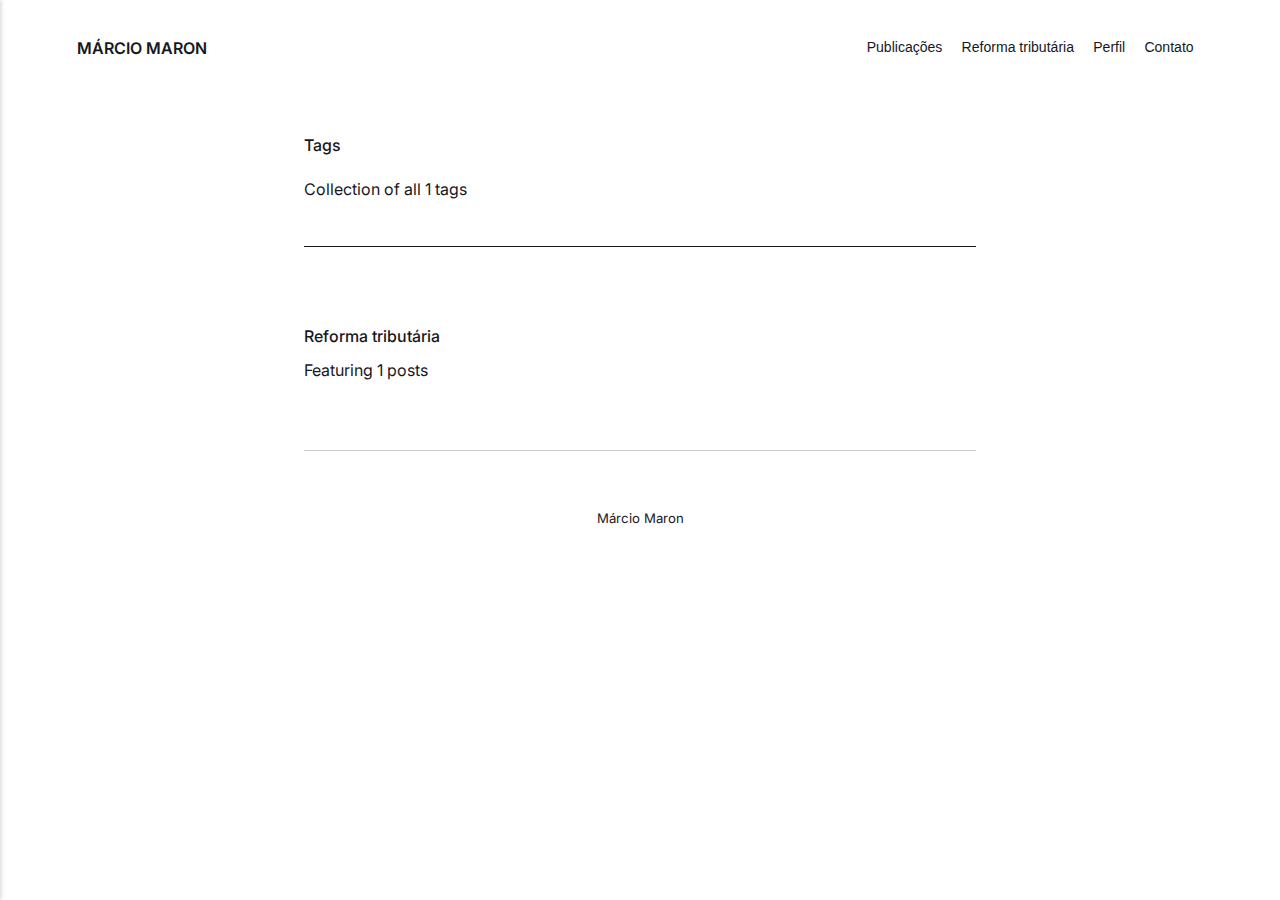
==== tags/index.html @ 45b41b23 "Updated from Publii" ====
<!DOCTYPE html><html lang="pt-br"><head><meta charset="utf-8"><meta http-equiv="X-UA-Compatible" content="IE=edge"><meta name="viewport" content="width=device-width,initial-scale=1"><title>All tags - MÁRCIO MARON</title><meta name="robots" content="noindex, follow"><meta name="generator" content="Publii Open-Source CMS for Static Site"><link rel="alternate" type="application/atom+xml" href="https://marciomaron.github.io/blog/feed.xml"><link rel="alternate" type="application/json" href="https://marciomaron.github.io/blog/feed.json"><meta property="og:title" content="MÁRCIO MARON"><meta property="og:site_name" content="MÁRCIO MARON"><meta property="og:description" content=""><meta property="og:url" content="https://marciomaron.github.io/blog/tags/"><meta property="og:type" content="website"><link rel="stylesheet" href="https://marciomaron.github.io/blog/assets/css/style.css?v=66e48101b60fecb039766e4c2c073a43"><script type="application/ld+json">{"@context":"http://schema.org","@type":"Organization","name":"MÁRCIO MARON","url":"https://marciomaron.github.io/blog/","sameAs":["www.linkedin.com/in/marciomaron"]}</script><noscript><style>img[loading] {
                    opacity: 1;
                }</style></noscript><script src="greetings.js"></script><link rel="preconnect" href="https://fonts.googleapis.com"><link rel="preconnect" href="https://fonts.gstatic.com" crossorigin><link href="https://fonts.googleapis.com/css2?family=Inter:ital,opsz@0,14..32;1,14..32&display=swap" rel="stylesheet"></head><body class="tags-template"><script src="greetings.js"></script><header class="top js-header"><a class="logo" href="https://marciomaron.github.io/blog/">MÁRCIO MARON</a><nav class="navbar js-navbar"><button class="navbar__toggle js-toggle" aria-label="Menu" aria-haspopup="true" aria-expanded="false"><span class="navbar__toggle-box"><span class="navbar__toggle-inner">Menu</span></span></button><ul class="navbar__menu"><li><a href="https://marciomaron.github.io/blog/" title="Publicações" target="_self">Publicações</a></li><li><a href="https://marciomaron.github.io/blog/tags/reformatributaria/" target="_self">Reforma tributária</a></li><li><a href="https://marciomaron.github.io/blog/perfil.html" target="_self">Perfil</a></li><li><a href="https://marciomaron.github.io/blog/contato.html" title="Contato" target="_self">Contato</a></li></ul></nav></header><main class="page page--tags"><div class="hero hero--noimage"><header class="hero__content"><div class="wrapper"><h1>Tags</h1><p class="page__desc">Collection of all 1 tags</p></div></header></div><div class="wrapper"><ul class="feed feed--grid"><li class="feed__item"><div class="feed__content"><h2 class="h3"><a href="https://marciomaron.github.io/blog/tags/reformatributaria/">Reforma tributária</a></h2><p>Featuring 1 posts</p></div></li></ul></div></main><footer class="footer"><div class="wrapper"><div class="footer__copyright"><p>Márcio Maron</p></div><div class="footer__social"><a href="www.linkedin.com/in/marciomaron" aria-label="LinkedIn"><svg><use xlink:href="https://marciomaron.github.io/blog/assets/svg/svg-map.svg#linkedin"/></svg></a></div><button onclick="backToTopFunction()" id="backToTop" class="footer__bttop" aria-label="Back to top" title="Back to top"><svg width="20" height="20"><use xlink:href="https://marciomaron.github.io/blog/assets/svg/svg-map.svg#toparrow"/></svg></button></div></footer><script defer="defer" src="https://marciomaron.github.io/blog/assets/js/scripts.min.js?v=ffcbea6c02c8178d10092962b235a5b0"></script><script>window.publiiThemeMenuConfig={mobileMenuMode:'sidebar',animationSpeed:300,submenuWidth: 'auto',doubleClickTime:500,mobileMenuExpandableSubmenus:true,relatedContainerForOverlayMenuSelector:'.top'};</script><script>var images = document.querySelectorAll('img[loading]');
        for (var i = 0; i < images.length; i++) {
            if (images[i].complete) {
                images[i].classList.add('is-loaded');
            } else {
                images[i].addEventListener('load', function () {
                    this.classList.add('is-loaded');
                }, false);
            }
        }</script></body></html>
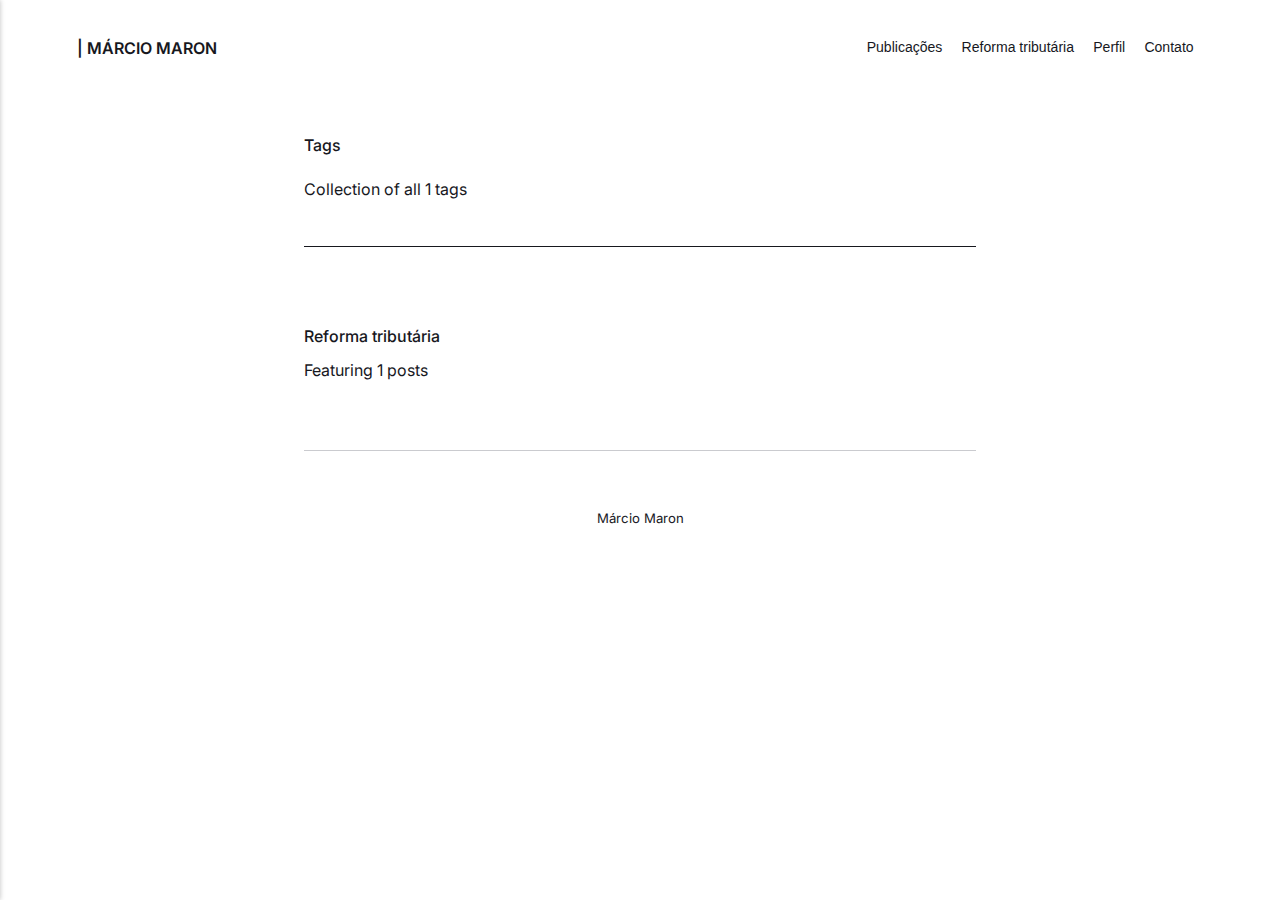
==== commit 5fa14bd6: "Updated from Publii" ====
--- a/tags/index.html
+++ b/tags/index.html
@@ -1,6 +1,6 @@
-<!DOCTYPE html><html lang="pt-br"><head><meta charset="utf-8"><meta http-equiv="X-UA-Compatible" content="IE=edge"><meta name="viewport" content="width=device-width,initial-scale=1"><title>All tags - MÁRCIO MARON</title><meta name="robots" content="noindex, follow"><meta name="generator" content="Publii Open-Source CMS for Static Site"><link rel="alternate" type="application/atom+xml" href="https://marciomaron.github.io/blog/feed.xml"><link rel="alternate" type="application/json" href="https://marciomaron.github.io/blog/feed.json"><meta property="og:title" content="MÁRCIO MARON"><meta property="og:site_name" content="MÁRCIO MARON"><meta property="og:description" content=""><meta property="og:url" content="https://marciomaron.github.io/blog/tags/"><meta property="og:type" content="website"><link rel="stylesheet" href="https://marciomaron.github.io/blog/assets/css/style.css?v=66e48101b60fecb039766e4c2c073a43"><script type="application/ld+json">{"@context":"http://schema.org","@type":"Organization","name":"MÁRCIO MARON","url":"https://marciomaron.github.io/blog/","sameAs":["www.linkedin.com/in/marciomaron"]}</script><noscript><style>img[loading] {
+<!DOCTYPE html><html lang="pt-br"><head><meta charset="utf-8"><meta http-equiv="X-UA-Compatible" content="IE=edge"><meta name="viewport" content="width=device-width,initial-scale=1"><title>All tags - | MÁRCIO MARON</title><meta name="robots" content="noindex, follow"><meta name="generator" content="Publii Open-Source CMS for Static Site"><link rel="alternate" type="application/atom+xml" href="https://marciomaron.github.io/blog/feed.xml"><link rel="alternate" type="application/json" href="https://marciomaron.github.io/blog/feed.json"><meta property="og:title" content="| MÁRCIO MARON"><meta property="og:site_name" content="| MÁRCIO MARON"><meta property="og:description" content=""><meta property="og:url" content="https://marciomaron.github.io/blog/tags/"><meta property="og:type" content="website"><link rel="stylesheet" href="https://marciomaron.github.io/blog/assets/css/style.css?v=66e48101b60fecb039766e4c2c073a43"><script type="application/ld+json">{"@context":"http://schema.org","@type":"Organization","name":"| MÁRCIO MARON","url":"https://marciomaron.github.io/blog/","sameAs":["www.linkedin.com/in/marciomaron"]}</script><noscript><style>img[loading] {
                     opacity: 1;
-                }</style></noscript><script src="greetings.js"></script><link rel="preconnect" href="https://fonts.googleapis.com"><link rel="preconnect" href="https://fonts.gstatic.com" crossorigin><link href="https://fonts.googleapis.com/css2?family=Inter:ital,opsz@0,14..32;1,14..32&display=swap" rel="stylesheet"></head><body class="tags-template"><script src="greetings.js"></script><header class="top js-header"><a class="logo" href="https://marciomaron.github.io/blog/">MÁRCIO MARON</a><nav class="navbar js-navbar"><button class="navbar__toggle js-toggle" aria-label="Menu" aria-haspopup="true" aria-expanded="false"><span class="navbar__toggle-box"><span class="navbar__toggle-inner">Menu</span></span></button><ul class="navbar__menu"><li><a href="https://marciomaron.github.io/blog/" title="Publicações" target="_self">Publicações</a></li><li><a href="https://marciomaron.github.io/blog/tags/reformatributaria/" target="_self">Reforma tributária</a></li><li><a href="https://marciomaron.github.io/blog/perfil.html" target="_self">Perfil</a></li><li><a href="https://marciomaron.github.io/blog/contato.html" title="Contato" target="_self">Contato</a></li></ul></nav></header><main class="page page--tags"><div class="hero hero--noimage"><header class="hero__content"><div class="wrapper"><h1>Tags</h1><p class="page__desc">Collection of all 1 tags</p></div></header></div><div class="wrapper"><ul class="feed feed--grid"><li class="feed__item"><div class="feed__content"><h2 class="h3"><a href="https://marciomaron.github.io/blog/tags/reformatributaria/">Reforma tributária</a></h2><p>Featuring 1 posts</p></div></li></ul></div></main><footer class="footer"><div class="wrapper"><div class="footer__copyright"><p>Márcio Maron</p></div><div class="footer__social"><a href="www.linkedin.com/in/marciomaron" aria-label="LinkedIn"><svg><use xlink:href="https://marciomaron.github.io/blog/assets/svg/svg-map.svg#linkedin"/></svg></a></div><button onclick="backToTopFunction()" id="backToTop" class="footer__bttop" aria-label="Back to top" title="Back to top"><svg width="20" height="20"><use xlink:href="https://marciomaron.github.io/blog/assets/svg/svg-map.svg#toparrow"/></svg></button></div></footer><script defer="defer" src="https://marciomaron.github.io/blog/assets/js/scripts.min.js?v=ffcbea6c02c8178d10092962b235a5b0"></script><script>window.publiiThemeMenuConfig={mobileMenuMode:'sidebar',animationSpeed:300,submenuWidth: 'auto',doubleClickTime:500,mobileMenuExpandableSubmenus:true,relatedContainerForOverlayMenuSelector:'.top'};</script><script>var images = document.querySelectorAll('img[loading]');
+                }</style></noscript><script src="greetings.js"></script><link rel="preconnect" href="https://fonts.googleapis.com"><link rel="preconnect" href="https://fonts.gstatic.com" crossorigin><link href="https://fonts.googleapis.com/css2?family=Inter:ital,opsz@0,14..32;1,14..32&display=swap" rel="stylesheet"></head><body class="tags-template"><script src="greetings.js"></script><header class="top js-header"><a class="logo" href="https://marciomaron.github.io/blog/">| MÁRCIO MARON</a><nav class="navbar js-navbar"><button class="navbar__toggle js-toggle" aria-label="Menu" aria-haspopup="true" aria-expanded="false"><span class="navbar__toggle-box"><span class="navbar__toggle-inner">Menu</span></span></button><ul class="navbar__menu"><li><a href="https://marciomaron.github.io/blog/" title="Publicações" target="_self">Publicações</a></li><li><a href="https://marciomaron.github.io/blog/tags/reformatributaria/" target="_self">Reforma tributária</a></li><li><a href="https://marciomaron.github.io/blog/perfil.html" target="_self">Perfil</a></li><li><a href="https://marciomaron.github.io/blog/contato.html" title="Contato" target="_self">Contato</a></li></ul></nav></header><main class="page page--tags"><div class="hero hero--noimage"><header class="hero__content"><div class="wrapper"><h1>Tags</h1><p class="page__desc">Collection of all 1 tags</p></div></header></div><div class="wrapper"><ul class="feed feed--grid"><li class="feed__item"><div class="feed__content"><h2 class="h3"><a href="https://marciomaron.github.io/blog/tags/reformatributaria/">Reforma tributária</a></h2><p>Featuring 1 posts</p></div></li></ul></div></main><footer class="footer"><div class="wrapper"><div class="footer__copyright"><p>Márcio Maron</p></div><div class="footer__social"><a href="www.linkedin.com/in/marciomaron" aria-label="LinkedIn"><svg><use xlink:href="https://marciomaron.github.io/blog/assets/svg/svg-map.svg#linkedin"/></svg></a></div><button onclick="backToTopFunction()" id="backToTop" class="footer__bttop" aria-label="Back to top" title="Back to top"><svg width="20" height="20"><use xlink:href="https://marciomaron.github.io/blog/assets/svg/svg-map.svg#toparrow"/></svg></button></div></footer><script defer="defer" src="https://marciomaron.github.io/blog/assets/js/scripts.min.js?v=ffcbea6c02c8178d10092962b235a5b0"></script><script>window.publiiThemeMenuConfig={mobileMenuMode:'sidebar',animationSpeed:300,submenuWidth: 'auto',doubleClickTime:500,mobileMenuExpandableSubmenus:true,relatedContainerForOverlayMenuSelector:'.top'};</script><script>var images = document.querySelectorAll('img[loading]');
         for (var i = 0; i < images.length; i++) {
             if (images[i].complete) {
                 images[i].classList.add('is-loaded');
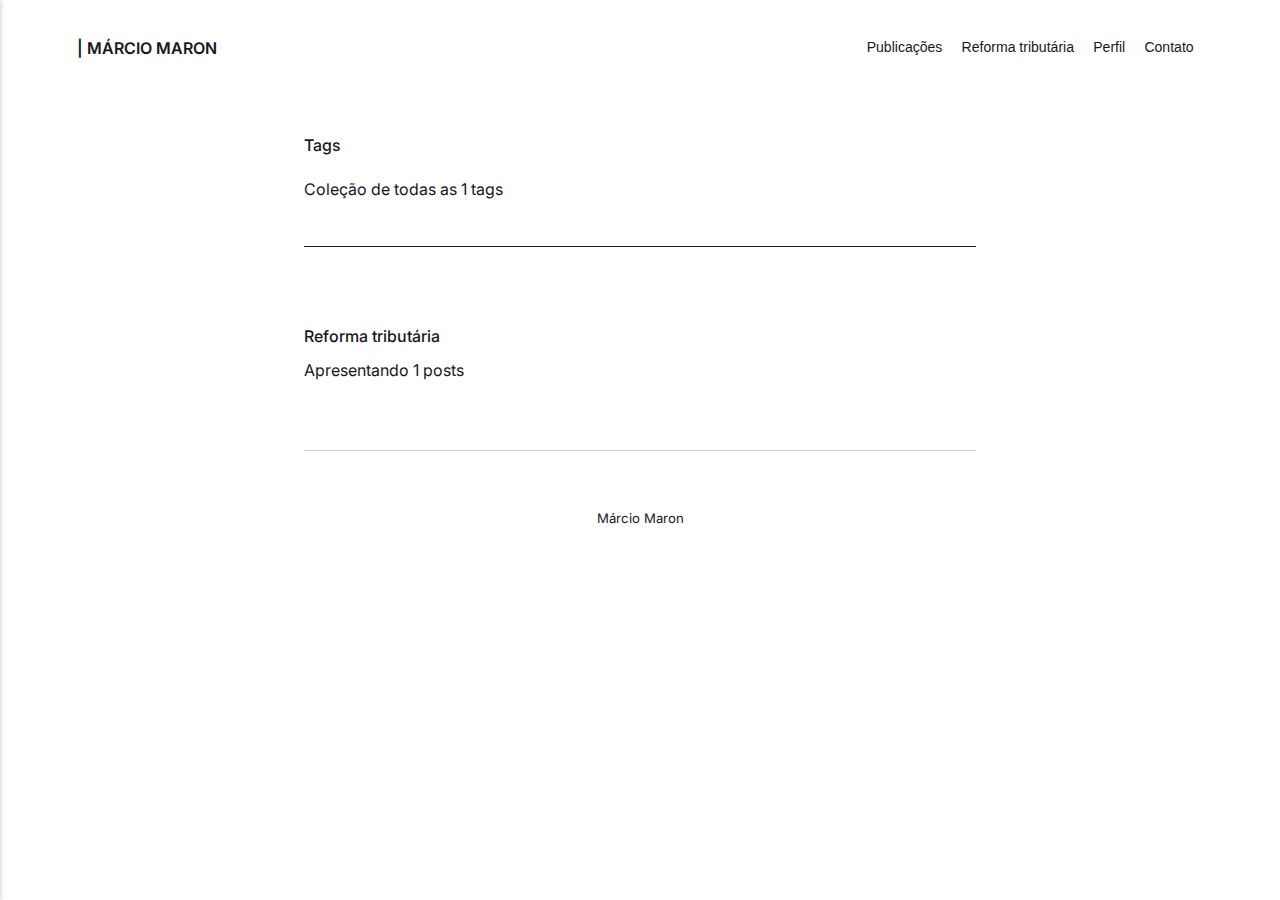
==== commit 766fa17a: "Updated from Publii" ====
--- a/tags/index.html
+++ b/tags/index.html
@@ -1,6 +1,6 @@
 <!DOCTYPE html><html lang="pt-br"><head><meta charset="utf-8"><meta http-equiv="X-UA-Compatible" content="IE=edge"><meta name="viewport" content="width=device-width,initial-scale=1"><title>All tags - | MÁRCIO MARON</title><meta name="robots" content="noindex, follow"><meta name="generator" content="Publii Open-Source CMS for Static Site"><link rel="alternate" type="application/atom+xml" href="https://marciomaron.github.io/blog/feed.xml"><link rel="alternate" type="application/json" href="https://marciomaron.github.io/blog/feed.json"><meta property="og:title" content="| MÁRCIO MARON"><meta property="og:site_name" content="| MÁRCIO MARON"><meta property="og:description" content=""><meta property="og:url" content="https://marciomaron.github.io/blog/tags/"><meta property="og:type" content="website"><link rel="stylesheet" href="https://marciomaron.github.io/blog/assets/css/style.css?v=66e48101b60fecb039766e4c2c073a43"><script type="application/ld+json">{"@context":"http://schema.org","@type":"Organization","name":"| MÁRCIO MARON","url":"https://marciomaron.github.io/blog/","sameAs":["www.linkedin.com/in/marciomaron"]}</script><noscript><style>img[loading] {
                     opacity: 1;
-                }</style></noscript><script src="greetings.js"></script><link rel="preconnect" href="https://fonts.googleapis.com"><link rel="preconnect" href="https://fonts.gstatic.com" crossorigin><link href="https://fonts.googleapis.com/css2?family=Inter:ital,opsz@0,14..32;1,14..32&display=swap" rel="stylesheet"></head><body class="tags-template"><script src="greetings.js"></script><header class="top js-header"><a class="logo" href="https://marciomaron.github.io/blog/">| MÁRCIO MARON</a><nav class="navbar js-navbar"><button class="navbar__toggle js-toggle" aria-label="Menu" aria-haspopup="true" aria-expanded="false"><span class="navbar__toggle-box"><span class="navbar__toggle-inner">Menu</span></span></button><ul class="navbar__menu"><li><a href="https://marciomaron.github.io/blog/" title="Publicações" target="_self">Publicações</a></li><li><a href="https://marciomaron.github.io/blog/tags/reformatributaria/" target="_self">Reforma tributária</a></li><li><a href="https://marciomaron.github.io/blog/perfil.html" target="_self">Perfil</a></li><li><a href="https://marciomaron.github.io/blog/contato.html" title="Contato" target="_self">Contato</a></li></ul></nav></header><main class="page page--tags"><div class="hero hero--noimage"><header class="hero__content"><div class="wrapper"><h1>Tags</h1><p class="page__desc">Collection of all 1 tags</p></div></header></div><div class="wrapper"><ul class="feed feed--grid"><li class="feed__item"><div class="feed__content"><h2 class="h3"><a href="https://marciomaron.github.io/blog/tags/reformatributaria/">Reforma tributária</a></h2><p>Featuring 1 posts</p></div></li></ul></div></main><footer class="footer"><div class="wrapper"><div class="footer__copyright"><p>Márcio Maron</p></div><div class="footer__social"><a href="www.linkedin.com/in/marciomaron" aria-label="LinkedIn"><svg><use xlink:href="https://marciomaron.github.io/blog/assets/svg/svg-map.svg#linkedin"/></svg></a></div><button onclick="backToTopFunction()" id="backToTop" class="footer__bttop" aria-label="Back to top" title="Back to top"><svg width="20" height="20"><use xlink:href="https://marciomaron.github.io/blog/assets/svg/svg-map.svg#toparrow"/></svg></button></div></footer><script defer="defer" src="https://marciomaron.github.io/blog/assets/js/scripts.min.js?v=ffcbea6c02c8178d10092962b235a5b0"></script><script>window.publiiThemeMenuConfig={mobileMenuMode:'sidebar',animationSpeed:300,submenuWidth: 'auto',doubleClickTime:500,mobileMenuExpandableSubmenus:true,relatedContainerForOverlayMenuSelector:'.top'};</script><script>var images = document.querySelectorAll('img[loading]');
+                }</style></noscript><script src="greetings.js"></script><link rel="preconnect" href="https://fonts.googleapis.com"><link rel="preconnect" href="https://fonts.gstatic.com" crossorigin><link href="https://fonts.googleapis.com/css2?family=Inter:ital,opsz@0,14..32;1,14..32&display=swap" rel="stylesheet"><style>.fi{fill:none;stroke-linecap:round;stroke-linejoin:round;vertical-align:middle}</style></head><body class="tags-template"><script src="greetings.js"></script><header class="top js-header"><a class="logo" href="https://marciomaron.github.io/blog/">| MÁRCIO MARON</a><nav class="navbar js-navbar"><button class="navbar__toggle js-toggle" aria-label="Menu" aria-haspopup="true" aria-expanded="false"><span class="navbar__toggle-box"><span class="navbar__toggle-inner">Menu</span></span></button><ul class="navbar__menu"><li><a href="https://marciomaron.github.io/blog/" title="Publicações" target="_self">Publicações</a></li><li><a href="https://marciomaron.github.io/blog/tags/reformatributaria/" target="_self">Reforma tributária</a></li><li><a href="https://marciomaron.github.io/blog/perfil.html" target="_self">Perfil</a></li><li><a href="https://marciomaron.github.io/blog/contato.html" title="Contato" target="_self">Contato</a></li></ul></nav></header><main class="page page--tags"><div class="hero hero--noimage"><header class="hero__content"><div class="wrapper"><h1>Tags</h1><p class="page__desc">Coleção de todas as 1 tags</p></div></header></div><div class="wrapper"><ul class="feed feed--grid"><li class="feed__item"><div class="feed__content"><h2 class="h3"><a href="https://marciomaron.github.io/blog/tags/reformatributaria/">Reforma tributária</a></h2><p>Apresentando 1 posts</p></div></li></ul></div></main><footer class="footer"><div class="wrapper"><div class="footer__copyright"><p>Márcio Maron</p></div><div class="footer__social"><a href="www.linkedin.com/in/marciomaron" aria-label="LinkedIn"><svg><use xlink:href="https://marciomaron.github.io/blog/assets/svg/svg-map.svg#linkedin"/></svg></a></div><button onclick="backToTopFunction()" id="backToTop" class="footer__bttop" aria-label="Voltar ao topo" title="Voltar ao topo"><svg width="20" height="20"><use xlink:href="https://marciomaron.github.io/blog/assets/svg/svg-map.svg#toparrow"/></svg></button></div></footer><script defer="defer" src="https://marciomaron.github.io/blog/assets/js/scripts.min.js?v=ffcbea6c02c8178d10092962b235a5b0"></script><script>window.publiiThemeMenuConfig={mobileMenuMode:'sidebar',animationSpeed:300,submenuWidth: 'auto',doubleClickTime:500,mobileMenuExpandableSubmenus:true,relatedContainerForOverlayMenuSelector:'.top'};</script><script>var images = document.querySelectorAll('img[loading]');
         for (var i = 0; i < images.length; i++) {
             if (images[i].complete) {
                 images[i].classList.add('is-loaded');
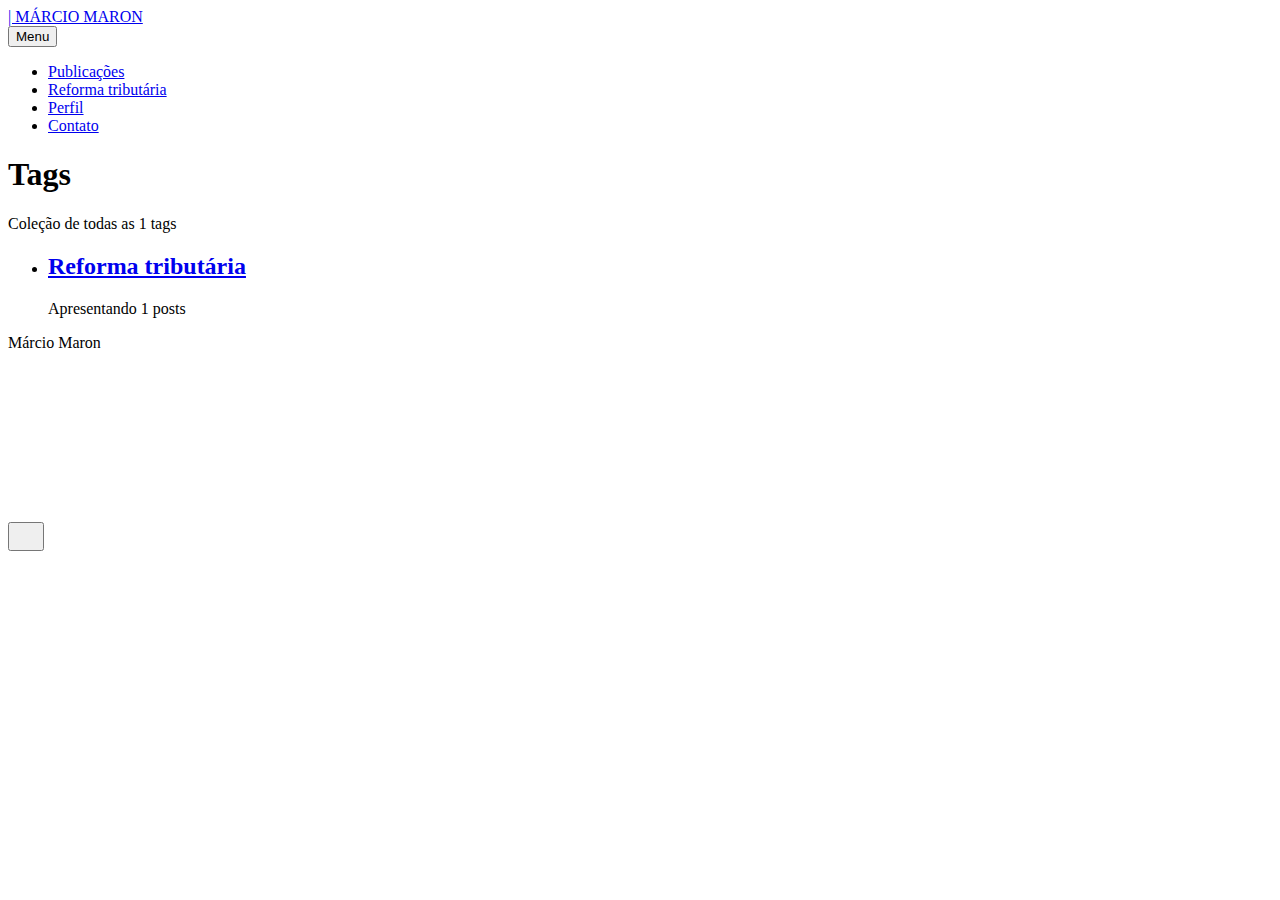
==== commit 17aa26ea: "teste1" ====
--- a/tags/index.html
+++ b/tags/index.html
@@ -1,6 +1,6 @@
-<!DOCTYPE html><html lang="pt-br"><head><meta charset="utf-8"><meta http-equiv="X-UA-Compatible" content="IE=edge"><meta name="viewport" content="width=device-width,initial-scale=1"><title>All tags - | MÁRCIO MARON</title><meta name="robots" content="noindex, follow"><meta name="generator" content="Publii Open-Source CMS for Static Site"><link rel="alternate" type="application/atom+xml" href="https://marciomaron.github.io/blog/feed.xml"><link rel="alternate" type="application/json" href="https://marciomaron.github.io/blog/feed.json"><meta property="og:title" content="| MÁRCIO MARON"><meta property="og:site_name" content="| MÁRCIO MARON"><meta property="og:description" content=""><meta property="og:url" content="https://marciomaron.github.io/blog/tags/"><meta property="og:type" content="website"><link rel="stylesheet" href="https://marciomaron.github.io/blog/assets/css/style.css?v=66e48101b60fecb039766e4c2c073a43"><script type="application/ld+json">{"@context":"http://schema.org","@type":"Organization","name":"| MÁRCIO MARON","url":"https://marciomaron.github.io/blog/","sameAs":["www.linkedin.com/in/marciomaron"]}</script><noscript><style>img[loading] {
+<!DOCTYPE html><html lang="pt-br"><head><meta charset="utf-8"><meta http-equiv="X-UA-Compatible" content="IE=edge"><meta name="viewport" content="width=device-width,initial-scale=1"><title>All tags - | MÁRCIO MARON</title><meta name="robots" content="noindex, follow"><meta name="generator" content="Publii Open-Source CMS for Static Site"><link rel="alternate" type="application/atom+xml" href="file:////Users/marciomaron/Library/Mobile Documents/com~apple~CloudDocs/Documents/Sites/or-marcio-maron/preview/feed.xml"><link rel="alternate" type="application/json" href="file:////Users/marciomaron/Library/Mobile Documents/com~apple~CloudDocs/Documents/Sites/or-marcio-maron/preview/feed.json"><meta property="og:title" content="| MÁRCIO MARON"><meta property="og:site_name" content="| MÁRCIO MARON"><meta property="og:description" content=""><meta property="og:url" content="file:////Users/marciomaron/Library/Mobile Documents/com~apple~CloudDocs/Documents/Sites/or-marcio-maron/preview/tags/"><meta property="og:type" content="website"><link rel="stylesheet" href="file:////Users/marciomaron/Library/Mobile Documents/com~apple~CloudDocs/Documents/Sites/or-marcio-maron/preview/assets/css/style.css?v=66e48101b60fecb039766e4c2c073a43"><script type="application/ld+json">{"@context":"http://schema.org","@type":"Organization","name":"| MÁRCIO MARON","url":"file:///Users/marciomaron/Library/Mobile Documents/com~apple~CloudDocs/Documents/Sites/or-marcio-maron/preview/index.html","sameAs":["www.linkedin.com/in/marciomaron"]}</script><noscript><style>img[loading] {
                     opacity: 1;
-                }</style></noscript><script src="greetings.js"></script><link rel="preconnect" href="https://fonts.googleapis.com"><link rel="preconnect" href="https://fonts.gstatic.com" crossorigin><link href="https://fonts.googleapis.com/css2?family=Inter:ital,opsz@0,14..32;1,14..32&display=swap" rel="stylesheet"><style>.fi{fill:none;stroke-linecap:round;stroke-linejoin:round;vertical-align:middle}</style></head><body class="tags-template"><script src="greetings.js"></script><header class="top js-header"><a class="logo" href="https://marciomaron.github.io/blog/">| MÁRCIO MARON</a><nav class="navbar js-navbar"><button class="navbar__toggle js-toggle" aria-label="Menu" aria-haspopup="true" aria-expanded="false"><span class="navbar__toggle-box"><span class="navbar__toggle-inner">Menu</span></span></button><ul class="navbar__menu"><li><a href="https://marciomaron.github.io/blog/" title="Publicações" target="_self">Publicações</a></li><li><a href="https://marciomaron.github.io/blog/tags/reformatributaria/" target="_self">Reforma tributária</a></li><li><a href="https://marciomaron.github.io/blog/perfil.html" target="_self">Perfil</a></li><li><a href="https://marciomaron.github.io/blog/contato.html" title="Contato" target="_self">Contato</a></li></ul></nav></header><main class="page page--tags"><div class="hero hero--noimage"><header class="hero__content"><div class="wrapper"><h1>Tags</h1><p class="page__desc">Coleção de todas as 1 tags</p></div></header></div><div class="wrapper"><ul class="feed feed--grid"><li class="feed__item"><div class="feed__content"><h2 class="h3"><a href="https://marciomaron.github.io/blog/tags/reformatributaria/">Reforma tributária</a></h2><p>Apresentando 1 posts</p></div></li></ul></div></main><footer class="footer"><div class="wrapper"><div class="footer__copyright"><p>Márcio Maron</p></div><div class="footer__social"><a href="www.linkedin.com/in/marciomaron" aria-label="LinkedIn"><svg><use xlink:href="https://marciomaron.github.io/blog/assets/svg/svg-map.svg#linkedin"/></svg></a></div><button onclick="backToTopFunction()" id="backToTop" class="footer__bttop" aria-label="Voltar ao topo" title="Voltar ao topo"><svg width="20" height="20"><use xlink:href="https://marciomaron.github.io/blog/assets/svg/svg-map.svg#toparrow"/></svg></button></div></footer><script defer="defer" src="https://marciomaron.github.io/blog/assets/js/scripts.min.js?v=ffcbea6c02c8178d10092962b235a5b0"></script><script>window.publiiThemeMenuConfig={mobileMenuMode:'sidebar',animationSpeed:300,submenuWidth: 'auto',doubleClickTime:500,mobileMenuExpandableSubmenus:true,relatedContainerForOverlayMenuSelector:'.top'};</script><script>var images = document.querySelectorAll('img[loading]');
+                }</style></noscript><script src="greetings.js"></script><link rel="preconnect" href="https://fonts.googleapis.com"><link rel="preconnect" href="https://fonts.gstatic.com" crossorigin><link href="https://fonts.googleapis.com/css2?family=Inter:ital,opsz@0,14..32;1,14..32&display=swap" rel="stylesheet"><style>.fi{fill:none;stroke-linecap:round;stroke-linejoin:round;vertical-align:middle}</style></head><body class="tags-template"><script src="greetings.js"></script><header class="top js-header"><a class="logo" href="file:///Users/marciomaron/Library/Mobile Documents/com~apple~CloudDocs/Documents/Sites/or-marcio-maron/preview/index.html">| MÁRCIO MARON</a><nav class="navbar js-navbar"><button class="navbar__toggle js-toggle" aria-label="Menu" aria-haspopup="true" aria-expanded="false"><span class="navbar__toggle-box"><span class="navbar__toggle-inner">Menu</span></span></button><ul class="navbar__menu"><li><a href="file:////Users/marciomaron/Library/Mobile Documents/com~apple~CloudDocs/Documents/Sites/or-marcio-maron/preview/index.html" title="Publicações" target="_self">Publicações</a></li><li><a href="file:////Users/marciomaron/Library/Mobile Documents/com~apple~CloudDocs/Documents/Sites/or-marcio-maron/preview/tags/reformatributaria/index.html" target="_self">Reforma tributária</a></li><li><a href="file:////Users/marciomaron/Library/Mobile Documents/com~apple~CloudDocs/Documents/Sites/or-marcio-maron/preview/perfil.html" target="_self">Perfil</a></li><li><a href="file:////Users/marciomaron/Library/Mobile Documents/com~apple~CloudDocs/Documents/Sites/or-marcio-maron/preview/contato.html" title="Contato" target="_self">Contato</a></li></ul></nav></header><main class="page page--tags"><div class="hero hero--noimage"><header class="hero__content"><div class="wrapper"><h1>Tags</h1><p class="page__desc">Coleção de todas as 1 tags</p></div></header></div><div class="wrapper"><ul class="feed feed--grid"><li class="feed__item"><div class="feed__content"><h2 class="h3"><a href="file:////Users/marciomaron/Library/Mobile Documents/com~apple~CloudDocs/Documents/Sites/or-marcio-maron/preview/tags/reformatributaria/index.html">Reforma tributária</a></h2><p>Apresentando 1 posts</p></div></li></ul></div></main><footer class="footer"><div class="wrapper"><div class="footer__copyright"><p>Márcio Maron</p></div><div class="footer__social"><a href="www.linkedin.com/in/marciomaron" aria-label="LinkedIn"><svg><use xlink:href="file:///Users/marciomaron/Library/Mobile Documents/com~apple~CloudDocs/Documents/Sites/or-marcio-maron/preview/assets/svg/svg-map.svg#linkedin"/></svg></a></div><button onclick="backToTopFunction()" id="backToTop" class="footer__bttop" aria-label="Voltar ao topo" title="Voltar ao topo"><svg width="20" height="20"><use xlink:href="file:///Users/marciomaron/Library/Mobile Documents/com~apple~CloudDocs/Documents/Sites/or-marcio-maron/preview/assets/svg/svg-map.svg#toparrow"/></svg></button></div></footer><script defer="defer" src="file:////Users/marciomaron/Library/Mobile Documents/com~apple~CloudDocs/Documents/Sites/or-marcio-maron/preview/assets/js/scripts.min.js?v=ffcbea6c02c8178d10092962b235a5b0"></script><script>window.publiiThemeMenuConfig={mobileMenuMode:'sidebar',animationSpeed:300,submenuWidth: 'auto',doubleClickTime:500,mobileMenuExpandableSubmenus:true,relatedContainerForOverlayMenuSelector:'.top'};</script><script>var images = document.querySelectorAll('img[loading]');
         for (var i = 0; i < images.length; i++) {
             if (images[i].complete) {
                 images[i].classList.add('is-loaded');
@@ -9,4 +9,25 @@
                     this.classList.add('is-loaded');
                 }, false);
             }
-        }</script></body></html>+        }</script><script defer="defer" src="file:////Users/marciomaron/Library/Mobile Documents/com~apple~CloudDocs/Documents/Sites/or-marcio-maron/preview/assets/js/svg-map.js?v=f0c119fe4ab4e9bba79dea32d15e32df"></script><script defer="defer" src="file:////Users/marciomaron/Library/Mobile Documents/com~apple~CloudDocs/Documents/Sites/or-marcio-maron/preview/assets/js/svg-fix.js?v=7c0d2bb7276904b382e80bf2d85e8a96"></script></body><script>(function() {
+                    var svgItems = document.body.querySelectorAll('svg.fi');
+                    var svgMap = {"activity":"<polyline points=\"22 12 18 12 15 21 9 3 6 12 2 12\"></polyline>","airplay":"<path d=\"M5 17H4a2 2 0 0 1-2-2V5a2 2 0 0 1 2-2h16a2 2 0 0 1 2 2v10a2 2 0 0 1-2 2h-1\"></path><polygon points=\"12 15 17 21 7 21 12 15\"></polygon>","alert-circle":"<circle cx=\"12\" cy=\"12\" r=\"10\"></circle><line x1=\"12\" y1=\"8\" x2=\"12\" y2=\"12\"></line><line x1=\"12\" y1=\"16\" x2=\"12.01\" y2=\"16\"></line>","alert-octagon":"<polygon points=\"7.86 2 16.14 2 22 7.86 22 16.14 16.14 22 7.86 22 2 16.14 2 7.86 7.86 2\"></polygon><line x1=\"12\" y1=\"8\" x2=\"12\" y2=\"12\"></line><line x1=\"12\" y1=\"16\" x2=\"12.01\" y2=\"16\"></line>","alert-triangle":"<path d=\"M10.29 3.86L1.82 18a2 2 0 0 0 1.71 3h16.94a2 2 0 0 0 1.71-3L13.71 3.86a2 2 0 0 0-3.42 0z\"></path><line x1=\"12\" y1=\"9\" x2=\"12\" y2=\"13\"></line><line x1=\"12\" y1=\"17\" x2=\"12.01\" y2=\"17\"></line>","align-center":"<line x1=\"18\" y1=\"10\" x2=\"6\" y2=\"10\"></line><line x1=\"21\" y1=\"6\" x2=\"3\" y2=\"6\"></line><line x1=\"21\" y1=\"14\" x2=\"3\" y2=\"14\"></line><line x1=\"18\" y1=\"18\" x2=\"6\" y2=\"18\"></line>","align-justify":"<line x1=\"21\" y1=\"10\" x2=\"3\" y2=\"10\"></line><line x1=\"21\" y1=\"6\" x2=\"3\" y2=\"6\"></line><line x1=\"21\" y1=\"14\" x2=\"3\" y2=\"14\"></line><line x1=\"21\" y1=\"18\" x2=\"3\" y2=\"18\"></line>","align-left":"<line x1=\"17\" y1=\"10\" x2=\"3\" y2=\"10\"></line><line x1=\"21\" y1=\"6\" x2=\"3\" y2=\"6\"></line><line x1=\"21\" y1=\"14\" x2=\"3\" y2=\"14\"></line><line x1=\"17\" y1=\"18\" x2=\"3\" y2=\"18\"></line>","align-right":"<line x1=\"21\" y1=\"10\" x2=\"7\" y2=\"10\"></line><line x1=\"21\" y1=\"6\" x2=\"3\" y2=\"6\"></line><line x1=\"21\" y1=\"14\" x2=\"3\" y2=\"14\"></line><line x1=\"21\" y1=\"18\" x2=\"7\" y2=\"18\"></line>","anchor":"<circle cx=\"12\" cy=\"5\" r=\"3\"></circle><line x1=\"12\" y1=\"22\" x2=\"12\" y2=\"8\"></line><path d=\"M5 12H2a10 10 0 0 0 20 0h-3\"></path>","aperture":"<circle cx=\"12\" cy=\"12\" r=\"10\"></circle><line x1=\"14.31\" y1=\"8\" x2=\"20.05\" y2=\"17.94\"></line><line x1=\"9.69\" y1=\"8\" x2=\"21.17\" y2=\"8\"></line><line x1=\"7.38\" y1=\"12\" x2=\"13.12\" y2=\"2.06\"></line><line x1=\"9.69\" y1=\"16\" x2=\"3.95\" y2=\"6.06\"></line><line x1=\"14.31\" y1=\"16\" x2=\"2.83\" y2=\"16\"></line><line x1=\"16.62\" y1=\"12\" x2=\"10.88\" y2=\"21.94\"></line>","archive":"<polyline points=\"21 8 21 21 3 21 3 8\"></polyline><rect x=\"1\" y=\"3\" width=\"22\" height=\"5\"></rect><line x1=\"10\" y1=\"12\" x2=\"14\" y2=\"12\"></line>","arrow-down-circle":"<circle cx=\"12\" cy=\"12\" r=\"10\"></circle><polyline points=\"8 12 12 16 16 12\"></polyline><line x1=\"12\" y1=\"8\" x2=\"12\" y2=\"16\"></line>","arrow-down-left":"<line x1=\"17\" y1=\"7\" x2=\"7\" y2=\"17\"></line><polyline points=\"17 17 7 17 7 7\"></polyline>","arrow-down-right":"<line x1=\"7\" y1=\"7\" x2=\"17\" y2=\"17\"></line><polyline points=\"17 7 17 17 7 17\"></polyline>","arrow-down":"<line x1=\"12\" y1=\"5\" x2=\"12\" y2=\"19\"></line><polyline points=\"19 12 12 19 5 12\"></polyline>","arrow-left-circle":"<circle cx=\"12\" cy=\"12\" r=\"10\"></circle><polyline points=\"12 8 8 12 12 16\"></polyline><line x1=\"16\" y1=\"12\" x2=\"8\" y2=\"12\"></line>","arrow-left":"<line x1=\"19\" y1=\"12\" x2=\"5\" y2=\"12\"></line><polyline points=\"12 19 5 12 12 5\"></polyline>","arrow-right-circle":"<circle cx=\"12\" cy=\"12\" r=\"10\"></circle><polyline points=\"12 16 16 12 12 8\"></polyline><line x1=\"8\" y1=\"12\" x2=\"16\" y2=\"12\"></line>","arrow-right":"<line x1=\"5\" y1=\"12\" x2=\"19\" y2=\"12\"></line><polyline points=\"12 5 19 12 12 19\"></polyline>","arrow-up-circle":"<circle cx=\"12\" cy=\"12\" r=\"10\"></circle><polyline points=\"16 12 12 8 8 12\"></polyline><line x1=\"12\" y1=\"16\" x2=\"12\" y2=\"8\"></line>","arrow-up-left":"<line x1=\"17\" y1=\"17\" x2=\"7\" y2=\"7\"></line><polyline points=\"7 17 7 7 17 7\"></polyline>","arrow-up-right":"<line x1=\"7\" y1=\"17\" x2=\"17\" y2=\"7\"></line><polyline points=\"7 7 17 7 17 17\"></polyline>","arrow-up":"<line x1=\"12\" y1=\"19\" x2=\"12\" y2=\"5\"></line><polyline points=\"5 12 12 5 19 12\"></polyline>","at-sign":"<circle cx=\"12\" cy=\"12\" r=\"4\"></circle><path d=\"M16 8v5a3 3 0 0 0 6 0v-1a10 10 0 1 0-3.92 7.94\"></path>","award":"<circle cx=\"12\" cy=\"8\" r=\"7\"></circle><polyline points=\"8.21 13.89 7 23 12 20 17 23 15.79 13.88\"></polyline>","bar-chart-2":"<line x1=\"18\" y1=\"20\" x2=\"18\" y2=\"10\"></line><line x1=\"12\" y1=\"20\" x2=\"12\" y2=\"4\"></line><line x1=\"6\" y1=\"20\" x2=\"6\" y2=\"14\"></line>","bar-chart":"<line x1=\"12\" y1=\"20\" x2=\"12\" y2=\"10\"></line><line x1=\"18\" y1=\"20\" x2=\"18\" y2=\"4\"></line><line x1=\"6\" y1=\"20\" x2=\"6\" y2=\"16\"></line>","battery-charging":"<path d=\"M5 18H3a2 2 0 0 1-2-2V8a2 2 0 0 1 2-2h3.19M15 6h2a2 2 0 0 1 2 2v8a2 2 0 0 1-2 2h-3.19\"></path><line x1=\"23\" y1=\"13\" x2=\"23\" y2=\"11\"></line><polyline points=\"11 6 7 12 13 12 9 18\"></polyline>","battery":"<rect x=\"1\" y=\"6\" width=\"18\" height=\"12\" rx=\"2\" ry=\"2\"></rect><line x1=\"23\" y1=\"13\" x2=\"23\" y2=\"11\"></line>","bell-off":"<path d=\"M13.73 21a2 2 0 0 1-3.46 0\"></path><path d=\"M18.63 13A17.89 17.89 0 0 1 18 8\"></path><path d=\"M6.26 6.26A5.86 5.86 0 0 0 6 8c0 7-3 9-3 9h14\"></path><path d=\"M18 8a6 6 0 0 0-9.33-5\"></path><line x1=\"1\" y1=\"1\" x2=\"23\" y2=\"23\"></line>","bell":"<path d=\"M18 8A6 6 0 0 0 6 8c0 7-3 9-3 9h18s-3-2-3-9\"></path><path d=\"M13.73 21a2 2 0 0 1-3.46 0\"></path>","bluetooth":"<polyline points=\"6.5 6.5 17.5 17.5 12 23 12 1 17.5 6.5 6.5 17.5\"></polyline>","bold":"<path d=\"M6 4h8a4 4 0 0 1 4 4 4 4 0 0 1-4 4H6z\"></path><path d=\"M6 12h9a4 4 0 0 1 4 4 4 4 0 0 1-4 4H6z\"></path>","book-open":"<path d=\"M2 3h6a4 4 0 0 1 4 4v14a3 3 0 0 0-3-3H2z\"></path><path d=\"M22 3h-6a4 4 0 0 0-4 4v14a3 3 0 0 1 3-3h7z\"></path>","book":"<path d=\"M4 19.5A2.5 2.5 0 0 1 6.5 17H20\"></path><path d=\"M6.5 2H20v20H6.5A2.5 2.5 0 0 1 4 19.5v-15A2.5 2.5 0 0 1 6.5 2z\"></path>","bookmark":"<path d=\"M19 21l-7-5-7 5V5a2 2 0 0 1 2-2h10a2 2 0 0 1 2 2z\"></path>","box":"<path d=\"M21 16V8a2 2 0 0 0-1-1.73l-7-4a2 2 0 0 0-2 0l-7 4A2 2 0 0 0 3 8v8a2 2 0 0 0 1 1.73l7 4a2 2 0 0 0 2 0l7-4A2 2 0 0 0 21 16z\"></path><polyline points=\"3.27 6.96 12 12.01 20.73 6.96\"></polyline><line x1=\"12\" y1=\"22.08\" x2=\"12\" y2=\"12\"></line>","briefcase":"<rect x=\"2\" y=\"7\" width=\"20\" height=\"14\" rx=\"2\" ry=\"2\"></rect><path d=\"M16 21V5a2 2 0 0 0-2-2h-4a2 2 0 0 0-2 2v16\"></path>","calendar":"<rect x=\"3\" y=\"4\" width=\"18\" height=\"18\" rx=\"2\" ry=\"2\"></rect><line x1=\"16\" y1=\"2\" x2=\"16\" y2=\"6\"></line><line x1=\"8\" y1=\"2\" x2=\"8\" y2=\"6\"></line><line x1=\"3\" y1=\"10\" x2=\"21\" y2=\"10\"></line>","camera-off":"<line x1=\"1\" y1=\"1\" x2=\"23\" y2=\"23\"></line><path d=\"M21 21H3a2 2 0 0 1-2-2V8a2 2 0 0 1 2-2h3m3-3h6l2 3h4a2 2 0 0 1 2 2v9.34m-7.72-2.06a4 4 0 1 1-5.56-5.56\"></path>","camera":"<path d=\"M23 19a2 2 0 0 1-2 2H3a2 2 0 0 1-2-2V8a2 2 0 0 1 2-2h4l2-3h6l2 3h4a2 2 0 0 1 2 2z\"></path><circle cx=\"12\" cy=\"13\" r=\"4\"></circle>","cast":"<path d=\"M2 16.1A5 5 0 0 1 5.9 20M2 12.05A9 9 0 0 1 9.95 20M2 8V6a2 2 0 0 1 2-2h16a2 2 0 0 1 2 2v12a2 2 0 0 1-2 2h-6\"></path><line x1=\"2\" y1=\"20\" x2=\"2.01\" y2=\"20\"></line>","check-circle":"<path d=\"M22 11.08V12a10 10 0 1 1-5.93-9.14\"></path><polyline points=\"22 4 12 14.01 9 11.01\"></polyline>","check-square":"<polyline points=\"9 11 12 14 22 4\"></polyline><path d=\"M21 12v7a2 2 0 0 1-2 2H5a2 2 0 0 1-2-2V5a2 2 0 0 1 2-2h11\"></path>","check":"<polyline points=\"20 6 9 17 4 12\"></polyline>","chevron-down":"<polyline points=\"6 9 12 15 18 9\"></polyline>","chevron-left":"<polyline points=\"15 18 9 12 15 6\"></polyline>","chevron-right":"<polyline points=\"9 18 15 12 9 6\"></polyline>","chevron-up":"<polyline points=\"18 15 12 9 6 15\"></polyline>","chevrons-down":"<polyline points=\"7 13 12 18 17 13\"></polyline><polyline points=\"7 6 12 11 17 6\"></polyline>","chevrons-left":"<polyline points=\"11 17 6 12 11 7\"></polyline><polyline points=\"18 17 13 12 18 7\"></polyline>","chevrons-right":"<polyline points=\"13 17 18 12 13 7\"></polyline><polyline points=\"6 17 11 12 6 7\"></polyline>","chevrons-up":"<polyline points=\"17 11 12 6 7 11\"></polyline><polyline points=\"17 18 12 13 7 18\"></polyline>","chrome":"<circle cx=\"12\" cy=\"12\" r=\"10\"></circle><circle cx=\"12\" cy=\"12\" r=\"4\"></circle><line x1=\"21.17\" y1=\"8\" x2=\"12\" y2=\"8\"></line><line x1=\"3.95\" y1=\"6.06\" x2=\"8.54\" y2=\"14\"></line><line x1=\"10.88\" y1=\"21.94\" x2=\"15.46\" y2=\"14\"></line>","circle":"<circle cx=\"12\" cy=\"12\" r=\"10\"></circle>","clipboard":"<path d=\"M16 4h2a2 2 0 0 1 2 2v14a2 2 0 0 1-2 2H6a2 2 0 0 1-2-2V6a2 2 0 0 1 2-2h2\"></path><rect x=\"8\" y=\"2\" width=\"8\" height=\"4\" rx=\"1\" ry=\"1\"></rect>","clock":"<circle cx=\"12\" cy=\"12\" r=\"10\"></circle><polyline points=\"12 6 12 12 16 14\"></polyline>","cloud-drizzle":"<line x1=\"8\" y1=\"19\" x2=\"8\" y2=\"21\"></line><line x1=\"8\" y1=\"13\" x2=\"8\" y2=\"15\"></line><line x1=\"16\" y1=\"19\" x2=\"16\" y2=\"21\"></line><line x1=\"16\" y1=\"13\" x2=\"16\" y2=\"15\"></line><line x1=\"12\" y1=\"21\" x2=\"12\" y2=\"23\"></line><line x1=\"12\" y1=\"15\" x2=\"12\" y2=\"17\"></line><path d=\"M20 16.58A5 5 0 0 0 18 7h-1.26A8 8 0 1 0 4 15.25\"></path>","cloud-lightning":"<path d=\"M19 16.9A5 5 0 0 0 18 7h-1.26a8 8 0 1 0-11.62 9\"></path><polyline points=\"13 11 9 17 15 17 11 23\"></polyline>","cloud-off":"<path d=\"M22.61 16.95A5 5 0 0 0 18 10h-1.26a8 8 0 0 0-7.05-6M5 5a8 8 0 0 0 4 15h9a5 5 0 0 0 1.7-.3\"></path><line x1=\"1\" y1=\"1\" x2=\"23\" y2=\"23\"></line>","cloud-rain":"<line x1=\"16\" y1=\"13\" x2=\"16\" y2=\"21\"></line><line x1=\"8\" y1=\"13\" x2=\"8\" y2=\"21\"></line><line x1=\"12\" y1=\"15\" x2=\"12\" y2=\"23\"></line><path d=\"M20 16.58A5 5 0 0 0 18 7h-1.26A8 8 0 1 0 4 15.25\"></path>","cloud-snow":"<path d=\"M20 17.58A5 5 0 0 0 18 8h-1.26A8 8 0 1 0 4 16.25\"></path><line x1=\"8\" y1=\"16\" x2=\"8.01\" y2=\"16\"></line><line x1=\"8\" y1=\"20\" x2=\"8.01\" y2=\"20\"></line><line x1=\"12\" y1=\"18\" x2=\"12.01\" y2=\"18\"></line><line x1=\"12\" y1=\"22\" x2=\"12.01\" y2=\"22\"></line><line x1=\"16\" y1=\"16\" x2=\"16.01\" y2=\"16\"></line><line x1=\"16\" y1=\"20\" x2=\"16.01\" y2=\"20\"></line>","cloud":"<path d=\"M18 10h-1.26A8 8 0 1 0 9 20h9a5 5 0 0 0 0-10z\"></path>","code":"<polyline points=\"16 18 22 12 16 6\"></polyline><polyline points=\"8 6 2 12 8 18\"></polyline>","codepen":"<polygon points=\"12 2 22 8.5 22 15.5 12 22 2 15.5 2 8.5 12 2\"></polygon><line x1=\"12\" y1=\"22\" x2=\"12\" y2=\"15.5\"></line><polyline points=\"22 8.5 12 15.5 2 8.5\"></polyline><polyline points=\"2 15.5 12 8.5 22 15.5\"></polyline><line x1=\"12\" y1=\"2\" x2=\"12\" y2=\"8.5\"></line>","codesandbox":"<path d=\"M21 16V8a2 2 0 0 0-1-1.73l-7-4a2 2 0 0 0-2 0l-7 4A2 2 0 0 0 3 8v8a2 2 0 0 0 1 1.73l7 4a2 2 0 0 0 2 0l7-4A2 2 0 0 0 21 16z\"></path><polyline points=\"7.5 4.21 12 6.81 16.5 4.21\"></polyline><polyline points=\"7.5 19.79 7.5 14.6 3 12\"></polyline><polyline points=\"21 12 16.5 14.6 16.5 19.79\"></polyline><polyline points=\"3.27 6.96 12 12.01 20.73 6.96\"></polyline><line x1=\"12\" y1=\"22.08\" x2=\"12\" y2=\"12\"></line>","coffee":"<path d=\"M18 8h1a4 4 0 0 1 0 8h-1\"></path><path d=\"M2 8h16v9a4 4 0 0 1-4 4H6a4 4 0 0 1-4-4V8z\"></path><line x1=\"6\" y1=\"1\" x2=\"6\" y2=\"4\"></line><line x1=\"10\" y1=\"1\" x2=\"10\" y2=\"4\"></line><line x1=\"14\" y1=\"1\" x2=\"14\" y2=\"4\"></line>","columns":"<path d=\"M12 3h7a2 2 0 0 1 2 2v14a2 2 0 0 1-2 2h-7m0-18H5a2 2 0 0 0-2 2v14a2 2 0 0 0 2 2h7m0-18v18\"></path>","command":"<path d=\"M18 3a3 3 0 0 0-3 3v12a3 3 0 0 0 3 3 3 3 0 0 0 3-3 3 3 0 0 0-3-3H6a3 3 0 0 0-3 3 3 3 0 0 0 3 3 3 3 0 0 0 3-3V6a3 3 0 0 0-3-3 3 3 0 0 0-3 3 3 3 0 0 0 3 3h12a3 3 0 0 0 3-3 3 3 0 0 0-3-3z\"></path>","compass":"<circle cx=\"12\" cy=\"12\" r=\"10\"></circle><polygon points=\"16.24 7.76 14.12 14.12 7.76 16.24 9.88 9.88 16.24 7.76\"></polygon>","copy":"<rect x=\"9\" y=\"9\" width=\"13\" height=\"13\" rx=\"2\" ry=\"2\"></rect><path d=\"M5 15H4a2 2 0 0 1-2-2V4a2 2 0 0 1 2-2h9a2 2 0 0 1 2 2v1\"></path>","corner-down-left":"<polyline points=\"9 10 4 15 9 20\"></polyline><path d=\"M20 4v7a4 4 0 0 1-4 4H4\"></path>","corner-down-right":"<polyline points=\"15 10 20 15 15 20\"></polyline><path d=\"M4 4v7a4 4 0 0 0 4 4h12\"></path>","corner-left-down":"<polyline points=\"14 15 9 20 4 15\"></polyline><path d=\"M20 4h-7a4 4 0 0 0-4 4v12\"></path>","corner-left-up":"<polyline points=\"14 9 9 4 4 9\"></polyline><path d=\"M20 20h-7a4 4 0 0 1-4-4V4\"></path>","corner-right-down":"<polyline points=\"10 15 15 20 20 15\"></polyline><path d=\"M4 4h7a4 4 0 0 1 4 4v12\"></path>","corner-right-up":"<polyline points=\"10 9 15 4 20 9\"></polyline><path d=\"M4 20h7a4 4 0 0 0 4-4V4\"></path>","corner-up-left":"<polyline points=\"9 14 4 9 9 4\"></polyline><path d=\"M20 20v-7a4 4 0 0 0-4-4H4\"></path>","corner-up-right":"<polyline points=\"15 14 20 9 15 4\"></polyline><path d=\"M4 20v-7a4 4 0 0 1 4-4h12\"></path>","cpu":"<rect x=\"4\" y=\"4\" width=\"16\" height=\"16\" rx=\"2\" ry=\"2\"></rect><rect x=\"9\" y=\"9\" width=\"6\" height=\"6\"></rect><line x1=\"9\" y1=\"1\" x2=\"9\" y2=\"4\"></line><line x1=\"15\" y1=\"1\" x2=\"15\" y2=\"4\"></line><line x1=\"9\" y1=\"20\" x2=\"9\" y2=\"23\"></line><line x1=\"15\" y1=\"20\" x2=\"15\" y2=\"23\"></line><line x1=\"20\" y1=\"9\" x2=\"23\" y2=\"9\"></line><line x1=\"20\" y1=\"14\" x2=\"23\" y2=\"14\"></line><line x1=\"1\" y1=\"9\" x2=\"4\" y2=\"9\"></line><line x1=\"1\" y1=\"14\" x2=\"4\" y2=\"14\"></line>","credit-card":"<rect x=\"1\" y=\"4\" width=\"22\" height=\"16\" rx=\"2\" ry=\"2\"></rect><line x1=\"1\" y1=\"10\" x2=\"23\" y2=\"10\"></line>","crop":"<path d=\"M6.13 1L6 16a2 2 0 0 0 2 2h15\"></path><path d=\"M1 6.13L16 6a2 2 0 0 1 2 2v15\"></path>","crosshair":"<circle cx=\"12\" cy=\"12\" r=\"10\"></circle><line x1=\"22\" y1=\"12\" x2=\"18\" y2=\"12\"></line><line x1=\"6\" y1=\"12\" x2=\"2\" y2=\"12\"></line><line x1=\"12\" y1=\"6\" x2=\"12\" y2=\"2\"></line><line x1=\"12\" y1=\"22\" x2=\"12\" y2=\"18\"></line>","database":"<ellipse cx=\"12\" cy=\"5\" rx=\"9\" ry=\"3\"></ellipse><path d=\"M21 12c0 1.66-4 3-9 3s-9-1.34-9-3\"></path><path d=\"M3 5v14c0 1.66 4 3 9 3s9-1.34 9-3V5\"></path>","delete":"<path d=\"M21 4H8l-7 8 7 8h13a2 2 0 0 0 2-2V6a2 2 0 0 0-2-2z\"></path><line x1=\"18\" y1=\"9\" x2=\"12\" y2=\"15\"></line><line x1=\"12\" y1=\"9\" x2=\"18\" y2=\"15\"></line>","disc":"<circle cx=\"12\" cy=\"12\" r=\"10\"></circle><circle cx=\"12\" cy=\"12\" r=\"3\"></circle>","divide-circle":"<line x1=\"8\" y1=\"12\" x2=\"16\" y2=\"12\"></line><line x1=\"12\" y1=\"16\" x2=\"12\" y2=\"16\"></line><line x1=\"12\" y1=\"8\" x2=\"12\" y2=\"8\"></line><circle cx=\"12\" cy=\"12\" r=\"10\"></circle>","divide-square":"<rect x=\"3\" y=\"3\" width=\"18\" height=\"18\" rx=\"2\" ry=\"2\"></rect><line x1=\"8\" y1=\"12\" x2=\"16\" y2=\"12\"></line><line x1=\"12\" y1=\"16\" x2=\"12\" y2=\"16\"></line><line x1=\"12\" y1=\"8\" x2=\"12\" y2=\"8\"></line>","divide":"<circle cx=\"12\" cy=\"6\" r=\"2\"></circle><line x1=\"5\" y1=\"12\" x2=\"19\" y2=\"12\"></line><circle cx=\"12\" cy=\"18\" r=\"2\"></circle>","dollar-sign":"<line x1=\"12\" y1=\"1\" x2=\"12\" y2=\"23\"></line><path d=\"M17 5H9.5a3.5 3.5 0 0 0 0 7h5a3.5 3.5 0 0 1 0 7H6\"></path>","download-cloud":"<polyline points=\"8 17 12 21 16 17\"></polyline><line x1=\"12\" y1=\"12\" x2=\"12\" y2=\"21\"></line><path d=\"M20.88 18.09A5 5 0 0 0 18 9h-1.26A8 8 0 1 0 3 16.29\"></path>","download":"<path d=\"M21 15v4a2 2 0 0 1-2 2H5a2 2 0 0 1-2-2v-4\"></path><polyline points=\"7 10 12 15 17 10\"></polyline><line x1=\"12\" y1=\"15\" x2=\"12\" y2=\"3\"></line>","dribbble":"<circle cx=\"12\" cy=\"12\" r=\"10\"></circle><path d=\"M8.56 2.75c4.37 6.03 6.02 9.42 8.03 17.72m2.54-15.38c-3.72 4.35-8.94 5.66-16.88 5.85m19.5 1.9c-3.5-.93-6.63-.82-8.94 0-2.58.92-5.01 2.86-7.44 6.32\"></path>","droplet":"<path d=\"M12 2.69l5.66 5.66a8 8 0 1 1-11.31 0z\"></path>","edit-2":"<path d=\"M17 3a2.828 2.828 0 1 1 4 4L7.5 20.5 2 22l1.5-5.5L17 3z\"></path>","edit-3":"<path d=\"M12 20h9\"></path><path d=\"M16.5 3.5a2.121 2.121 0 0 1 3 3L7 19l-4 1 1-4L16.5 3.5z\"></path>","edit":"<path d=\"M11 4H4a2 2 0 0 0-2 2v14a2 2 0 0 0 2 2h14a2 2 0 0 0 2-2v-7\"></path><path d=\"M18.5 2.5a2.121 2.121 0 0 1 3 3L12 15l-4 1 1-4 9.5-9.5z\"></path>","external-link":"<path d=\"M18 13v6a2 2 0 0 1-2 2H5a2 2 0 0 1-2-2V8a2 2 0 0 1 2-2h6\"></path><polyline points=\"15 3 21 3 21 9\"></polyline><line x1=\"10\" y1=\"14\" x2=\"21\" y2=\"3\"></line>","eye-off":"<path d=\"M17.94 17.94A10.07 10.07 0 0 1 12 20c-7 0-11-8-11-8a18.45 18.45 0 0 1 5.06-5.94M9.9 4.24A9.12 9.12 0 0 1 12 4c7 0 11 8 11 8a18.5 18.5 0 0 1-2.16 3.19m-6.72-1.07a3 3 0 1 1-4.24-4.24\"></path><line x1=\"1\" y1=\"1\" x2=\"23\" y2=\"23\"></line>","eye":"<path d=\"M1 12s4-8 11-8 11 8 11 8-4 8-11 8-11-8-11-8z\"></path><circle cx=\"12\" cy=\"12\" r=\"3\"></circle>","facebook":"<path d=\"M18 2h-3a5 5 0 0 0-5 5v3H7v4h3v8h4v-8h3l1-4h-4V7a1 1 0 0 1 1-1h3z\"></path>","fast-forward":"<polygon points=\"13 19 22 12 13 5 13 19\"></polygon><polygon points=\"2 19 11 12 2 5 2 19\"></polygon>","feather":"<path d=\"M20.24 12.24a6 6 0 0 0-8.49-8.49L5 10.5V19h8.5z\"></path><line x1=\"16\" y1=\"8\" x2=\"2\" y2=\"22\"></line><line x1=\"17.5\" y1=\"15\" x2=\"9\" y2=\"15\"></line>","figma":"<path d=\"M5 5.5A3.5 3.5 0 0 1 8.5 2H12v7H8.5A3.5 3.5 0 0 1 5 5.5z\"></path><path d=\"M12 2h3.5a3.5 3.5 0 1 1 0 7H12V2z\"></path><path d=\"M12 12.5a3.5 3.5 0 1 1 7 0 3.5 3.5 0 1 1-7 0z\"></path><path d=\"M5 19.5A3.5 3.5 0 0 1 8.5 16H12v3.5a3.5 3.5 0 1 1-7 0z\"></path><path d=\"M5 12.5A3.5 3.5 0 0 1 8.5 9H12v7H8.5A3.5 3.5 0 0 1 5 12.5z\"></path>","file-minus":"<path d=\"M14 2H6a2 2 0 0 0-2 2v16a2 2 0 0 0 2 2h12a2 2 0 0 0 2-2V8z\"></path><polyline points=\"14 2 14 8 20 8\"></polyline><line x1=\"9\" y1=\"15\" x2=\"15\" y2=\"15\"></line>","file-plus":"<path d=\"M14 2H6a2 2 0 0 0-2 2v16a2 2 0 0 0 2 2h12a2 2 0 0 0 2-2V8z\"></path><polyline points=\"14 2 14 8 20 8\"></polyline><line x1=\"12\" y1=\"18\" x2=\"12\" y2=\"12\"></line><line x1=\"9\" y1=\"15\" x2=\"15\" y2=\"15\"></line>","file-text":"<path d=\"M14 2H6a2 2 0 0 0-2 2v16a2 2 0 0 0 2 2h12a2 2 0 0 0 2-2V8z\"></path><polyline points=\"14 2 14 8 20 8\"></polyline><line x1=\"16\" y1=\"13\" x2=\"8\" y2=\"13\"></line><line x1=\"16\" y1=\"17\" x2=\"8\" y2=\"17\"></line><polyline points=\"10 9 9 9 8 9\"></polyline>","file":"<path d=\"M13 2H6a2 2 0 0 0-2 2v16a2 2 0 0 0 2 2h12a2 2 0 0 0 2-2V9z\"></path><polyline points=\"13 2 13 9 20 9\"></polyline>","film":"<rect x=\"2\" y=\"2\" width=\"20\" height=\"20\" rx=\"2.18\" ry=\"2.18\"></rect><line x1=\"7\" y1=\"2\" x2=\"7\" y2=\"22\"></line><line x1=\"17\" y1=\"2\" x2=\"17\" y2=\"22\"></line><line x1=\"2\" y1=\"12\" x2=\"22\" y2=\"12\"></line><line x1=\"2\" y1=\"7\" x2=\"7\" y2=\"7\"></line><line x1=\"2\" y1=\"17\" x2=\"7\" y2=\"17\"></line><line x1=\"17\" y1=\"17\" x2=\"22\" y2=\"17\"></line><line x1=\"17\" y1=\"7\" x2=\"22\" y2=\"7\"></line>","filter":"<polygon points=\"22 3 2 3 10 12.46 10 19 14 21 14 12.46 22 3\"></polygon>","flag":"<path d=\"M4 15s1-1 4-1 5 2 8 2 4-1 4-1V3s-1 1-4 1-5-2-8-2-4 1-4 1z\"></path><line x1=\"4\" y1=\"22\" x2=\"4\" y2=\"15\"></line>","folder-minus":"<path d=\"M22 19a2 2 0 0 1-2 2H4a2 2 0 0 1-2-2V5a2 2 0 0 1 2-2h5l2 3h9a2 2 0 0 1 2 2z\"></path><line x1=\"9\" y1=\"14\" x2=\"15\" y2=\"14\"></line>","folder-plus":"<path d=\"M22 19a2 2 0 0 1-2 2H4a2 2 0 0 1-2-2V5a2 2 0 0 1 2-2h5l2 3h9a2 2 0 0 1 2 2z\"></path><line x1=\"12\" y1=\"11\" x2=\"12\" y2=\"17\"></line><line x1=\"9\" y1=\"14\" x2=\"15\" y2=\"14\"></line>","folder":"<path d=\"M22 19a2 2 0 0 1-2 2H4a2 2 0 0 1-2-2V5a2 2 0 0 1 2-2h5l2 3h9a2 2 0 0 1 2 2z\"></path>","framer":"<path d=\"M5 16V9h14V2H5l14 14h-7m-7 0l7 7v-7m-7 0h7\"></path>","frown":"<circle cx=\"12\" cy=\"12\" r=\"10\"></circle><path d=\"M16 16s-1.5-2-4-2-4 2-4 2\"></path><line x1=\"9\" y1=\"9\" x2=\"9.01\" y2=\"9\"></line><line x1=\"15\" y1=\"9\" x2=\"15.01\" y2=\"9\"></line>","gift":"<polyline points=\"20 12 20 22 4 22 4 12\"></polyline><rect x=\"2\" y=\"7\" width=\"20\" height=\"5\"></rect><line x1=\"12\" y1=\"22\" x2=\"12\" y2=\"7\"></line><path d=\"M12 7H7.5a2.5 2.5 0 0 1 0-5C11 2 12 7 12 7z\"></path><path d=\"M12 7h4.5a2.5 2.5 0 0 0 0-5C13 2 12 7 12 7z\"></path>","git-branch":"<line x1=\"6\" y1=\"3\" x2=\"6\" y2=\"15\"></line><circle cx=\"18\" cy=\"6\" r=\"3\"></circle><circle cx=\"6\" cy=\"18\" r=\"3\"></circle><path d=\"M18 9a9 9 0 0 1-9 9\"></path>","git-commit":"<circle cx=\"12\" cy=\"12\" r=\"4\"></circle><line x1=\"1.05\" y1=\"12\" x2=\"7\" y2=\"12\"></line><line x1=\"17.01\" y1=\"12\" x2=\"22.96\" y2=\"12\"></line>","git-merge":"<circle cx=\"18\" cy=\"18\" r=\"3\"></circle><circle cx=\"6\" cy=\"6\" r=\"3\"></circle><path d=\"M6 21V9a9 9 0 0 0 9 9\"></path>","git-pull-request":"<circle cx=\"18\" cy=\"18\" r=\"3\"></circle><circle cx=\"6\" cy=\"6\" r=\"3\"></circle><path d=\"M13 6h3a2 2 0 0 1 2 2v7\"></path><line x1=\"6\" y1=\"9\" x2=\"6\" y2=\"21\"></line>","github":"<path d=\"M9 19c-5 1.5-5-2.5-7-3m14 6v-3.87a3.37 3.37 0 0 0-.94-2.61c3.14-.35 6.44-1.54 6.44-7A5.44 5.44 0 0 0 20 4.77 5.07 5.07 0 0 0 19.91 1S18.73.65 16 2.48a13.38 13.38 0 0 0-7 0C6.27.65 5.09 1 5.09 1A5.07 5.07 0 0 0 5 4.77a5.44 5.44 0 0 0-1.5 3.78c0 5.42 3.3 6.61 6.44 7A3.37 3.37 0 0 0 9 18.13V22\"></path>","gitlab":"<path d=\"M22.65 14.39L12 22.13 1.35 14.39a.84.84 0 0 1-.3-.94l1.22-3.78 2.44-7.51A.42.42 0 0 1 4.82 2a.43.43 0 0 1 .58 0 .42.42 0 0 1 .11.18l2.44 7.49h8.1l2.44-7.51A.42.42 0 0 1 18.6 2a.43.43 0 0 1 .58 0 .42.42 0 0 1 .11.18l2.44 7.51L23 13.45a.84.84 0 0 1-.35.94z\"></path>","globe":"<circle cx=\"12\" cy=\"12\" r=\"10\"></circle><line x1=\"2\" y1=\"12\" x2=\"22\" y2=\"12\"></line><path d=\"M12 2a15.3 15.3 0 0 1 4 10 15.3 15.3 0 0 1-4 10 15.3 15.3 0 0 1-4-10 15.3 15.3 0 0 1 4-10z\"></path>","grid":"<rect x=\"3\" y=\"3\" width=\"7\" height=\"7\"></rect><rect x=\"14\" y=\"3\" width=\"7\" height=\"7\"></rect><rect x=\"14\" y=\"14\" width=\"7\" height=\"7\"></rect><rect x=\"3\" y=\"14\" width=\"7\" height=\"7\"></rect>","hard-drive":"<line x1=\"22\" y1=\"12\" x2=\"2\" y2=\"12\"></line><path d=\"M5.45 5.11L2 12v6a2 2 0 0 0 2 2h16a2 2 0 0 0 2-2v-6l-3.45-6.89A2 2 0 0 0 16.76 4H7.24a2 2 0 0 0-1.79 1.11z\"></path><line x1=\"6\" y1=\"16\" x2=\"6.01\" y2=\"16\"></line><line x1=\"10\" y1=\"16\" x2=\"10.01\" y2=\"16\"></line>","hash":"<line x1=\"4\" y1=\"9\" x2=\"20\" y2=\"9\"></line><line x1=\"4\" y1=\"15\" x2=\"20\" y2=\"15\"></line><line x1=\"10\" y1=\"3\" x2=\"8\" y2=\"21\"></line><line x1=\"16\" y1=\"3\" x2=\"14\" y2=\"21\"></line>","headphones":"<path d=\"M3 18v-6a9 9 0 0 1 18 0v6\"></path><path d=\"M21 19a2 2 0 0 1-2 2h-1a2 2 0 0 1-2-2v-3a2 2 0 0 1 2-2h3zM3 19a2 2 0 0 0 2 2h1a2 2 0 0 0 2-2v-3a2 2 0 0 0-2-2H3z\"></path>","heart":"<path d=\"M20.84 4.61a5.5 5.5 0 0 0-7.78 0L12 5.67l-1.06-1.06a5.5 5.5 0 0 0-7.78 7.78l1.06 1.06L12 21.23l7.78-7.78 1.06-1.06a5.5 5.5 0 0 0 0-7.78z\"></path>","help-circle":"<circle cx=\"12\" cy=\"12\" r=\"10\"></circle><path d=\"M9.09 9a3 3 0 0 1 5.83 1c0 2-3 3-3 3\"></path><line x1=\"12\" y1=\"17\" x2=\"12.01\" y2=\"17\"></line>","hexagon":"<path d=\"M21 16V8a2 2 0 0 0-1-1.73l-7-4a2 2 0 0 0-2 0l-7 4A2 2 0 0 0 3 8v8a2 2 0 0 0 1 1.73l7 4a2 2 0 0 0 2 0l7-4A2 2 0 0 0 21 16z\"></path>","home":"<path d=\"M3 9l9-7 9 7v11a2 2 0 0 1-2 2H5a2 2 0 0 1-2-2z\"></path><polyline points=\"9 22 9 12 15 12 15 22\"></polyline>","image":"<rect x=\"3\" y=\"3\" width=\"18\" height=\"18\" rx=\"2\" ry=\"2\"></rect><circle cx=\"8.5\" cy=\"8.5\" r=\"1.5\"></circle><polyline points=\"21 15 16 10 5 21\"></polyline>","inbox":"<polyline points=\"22 12 16 12 14 15 10 15 8 12 2 12\"></polyline><path d=\"M5.45 5.11L2 12v6a2 2 0 0 0 2 2h16a2 2 0 0 0 2-2v-6l-3.45-6.89A2 2 0 0 0 16.76 4H7.24a2 2 0 0 0-1.79 1.11z\"></path>","info":"<circle cx=\"12\" cy=\"12\" r=\"10\"></circle><line x1=\"12\" y1=\"16\" x2=\"12\" y2=\"12\"></line><line x1=\"12\" y1=\"8\" x2=\"12.01\" y2=\"8\"></line>","instagram":"<rect x=\"2\" y=\"2\" width=\"20\" height=\"20\" rx=\"5\" ry=\"5\"></rect><path d=\"M16 11.37A4 4 0 1 1 12.63 8 4 4 0 0 1 16 11.37z\"></path><line x1=\"17.5\" y1=\"6.5\" x2=\"17.51\" y2=\"6.5\"></line>","italic":"<line x1=\"19\" y1=\"4\" x2=\"10\" y2=\"4\"></line><line x1=\"14\" y1=\"20\" x2=\"5\" y2=\"20\"></line><line x1=\"15\" y1=\"4\" x2=\"9\" y2=\"20\"></line>","key":"<path d=\"M21 2l-2 2m-7.61 7.61a5.5 5.5 0 1 1-7.778 7.778 5.5 5.5 0 0 1 7.777-7.777zm0 0L15.5 7.5m0 0l3 3L22 7l-3-3m-3.5 3.5L19 4\"></path>","layers":"<polygon points=\"12 2 2 7 12 12 22 7 12 2\"></polygon><polyline points=\"2 17 12 22 22 17\"></polyline><polyline points=\"2 12 12 17 22 12\"></polyline>","layout":"<rect x=\"3\" y=\"3\" width=\"18\" height=\"18\" rx=\"2\" ry=\"2\"></rect><line x1=\"3\" y1=\"9\" x2=\"21\" y2=\"9\"></line><line x1=\"9\" y1=\"21\" x2=\"9\" y2=\"9\"></line>","life-buoy":"<circle cx=\"12\" cy=\"12\" r=\"10\"></circle><circle cx=\"12\" cy=\"12\" r=\"4\"></circle><line x1=\"4.93\" y1=\"4.93\" x2=\"9.17\" y2=\"9.17\"></line><line x1=\"14.83\" y1=\"14.83\" x2=\"19.07\" y2=\"19.07\"></line><line x1=\"14.83\" y1=\"9.17\" x2=\"19.07\" y2=\"4.93\"></line><line x1=\"14.83\" y1=\"9.17\" x2=\"18.36\" y2=\"5.64\"></line><line x1=\"4.93\" y1=\"19.07\" x2=\"9.17\" y2=\"14.83\"></line>","link-2":"<path d=\"M15 7h3a5 5 0 0 1 5 5 5 5 0 0 1-5 5h-3m-6 0H6a5 5 0 0 1-5-5 5 5 0 0 1 5-5h3\"></path><line x1=\"8\" y1=\"12\" x2=\"16\" y2=\"12\"></line>","link":"<path d=\"M10 13a5 5 0 0 0 7.54.54l3-3a5 5 0 0 0-7.07-7.07l-1.72 1.71\"></path><path d=\"M14 11a5 5 0 0 0-7.54-.54l-3 3a5 5 0 0 0 7.07 7.07l1.71-1.71\"></path>","linkedin":"<path d=\"M16 8a6 6 0 0 1 6 6v7h-4v-7a2 2 0 0 0-2-2 2 2 0 0 0-2 2v7h-4v-7a6 6 0 0 1 6-6z\"></path><rect x=\"2\" y=\"9\" width=\"4\" height=\"12\"></rect><circle cx=\"4\" cy=\"4\" r=\"2\"></circle>","list":"<line x1=\"8\" y1=\"6\" x2=\"21\" y2=\"6\"></line><line x1=\"8\" y1=\"12\" x2=\"21\" y2=\"12\"></line><line x1=\"8\" y1=\"18\" x2=\"21\" y2=\"18\"></line><line x1=\"3\" y1=\"6\" x2=\"3.01\" y2=\"6\"></line><line x1=\"3\" y1=\"12\" x2=\"3.01\" y2=\"12\"></line><line x1=\"3\" y1=\"18\" x2=\"3.01\" y2=\"18\"></line>","loader":"<line x1=\"12\" y1=\"2\" x2=\"12\" y2=\"6\"></line><line x1=\"12\" y1=\"18\" x2=\"12\" y2=\"22\"></line><line x1=\"4.93\" y1=\"4.93\" x2=\"7.76\" y2=\"7.76\"></line><line x1=\"16.24\" y1=\"16.24\" x2=\"19.07\" y2=\"19.07\"></line><line x1=\"2\" y1=\"12\" x2=\"6\" y2=\"12\"></line><line x1=\"18\" y1=\"12\" x2=\"22\" y2=\"12\"></line><line x1=\"4.93\" y1=\"19.07\" x2=\"7.76\" y2=\"16.24\"></line><line x1=\"16.24\" y1=\"7.76\" x2=\"19.07\" y2=\"4.93\"></line>","lock":"<rect x=\"3\" y=\"11\" width=\"18\" height=\"11\" rx=\"2\" ry=\"2\"></rect><path d=\"M7 11V7a5 5 0 0 1 10 0v4\"></path>","log-in":"<path d=\"M15 3h4a2 2 0 0 1 2 2v14a2 2 0 0 1-2 2h-4\"></path><polyline points=\"10 17 15 12 10 7\"></polyline><line x1=\"15\" y1=\"12\" x2=\"3\" y2=\"12\"></line>","log-out":"<path d=\"M9 21H5a2 2 0 0 1-2-2V5a2 2 0 0 1 2-2h4\"></path><polyline points=\"16 17 21 12 16 7\"></polyline><line x1=\"21\" y1=\"12\" x2=\"9\" y2=\"12\"></line>","mail":"<path d=\"M4 4h16c1.1 0 2 .9 2 2v12c0 1.1-.9 2-2 2H4c-1.1 0-2-.9-2-2V6c0-1.1.9-2 2-2z\"></path><polyline points=\"22,6 12,13 2,6\"></polyline>","map-pin":"<path d=\"M21 10c0 7-9 13-9 13s-9-6-9-13a9 9 0 0 1 18 0z\"></path><circle cx=\"12\" cy=\"10\" r=\"3\"></circle>","map":"<polygon points=\"1 6 1 22 8 18 16 22 23 18 23 2 16 6 8 2 1 6\"></polygon><line x1=\"8\" y1=\"2\" x2=\"8\" y2=\"18\"></line><line x1=\"16\" y1=\"6\" x2=\"16\" y2=\"22\"></line>","maximize-2":"<polyline points=\"15 3 21 3 21 9\"></polyline><polyline points=\"9 21 3 21 3 15\"></polyline><line x1=\"21\" y1=\"3\" x2=\"14\" y2=\"10\"></line><line x1=\"3\" y1=\"21\" x2=\"10\" y2=\"14\"></line>","maximize":"<path d=\"M8 3H5a2 2 0 0 0-2 2v3m18 0V5a2 2 0 0 0-2-2h-3m0 18h3a2 2 0 0 0 2-2v-3M3 16v3a2 2 0 0 0 2 2h3\"></path>","meh":"<circle cx=\"12\" cy=\"12\" r=\"10\"></circle><line x1=\"8\" y1=\"15\" x2=\"16\" y2=\"15\"></line><line x1=\"9\" y1=\"9\" x2=\"9.01\" y2=\"9\"></line><line x1=\"15\" y1=\"9\" x2=\"15.01\" y2=\"9\"></line>","menu":"<line x1=\"3\" y1=\"12\" x2=\"21\" y2=\"12\"></line><line x1=\"3\" y1=\"6\" x2=\"21\" y2=\"6\"></line><line x1=\"3\" y1=\"18\" x2=\"21\" y2=\"18\"></line>","message-circle":"<path d=\"M21 11.5a8.38 8.38 0 0 1-.9 3.8 8.5 8.5 0 0 1-7.6 4.7 8.38 8.38 0 0 1-3.8-.9L3 21l1.9-5.7a8.38 8.38 0 0 1-.9-3.8 8.5 8.5 0 0 1 4.7-7.6 8.38 8.38 0 0 1 3.8-.9h.5a8.48 8.48 0 0 1 8 8v.5z\"></path>","message-square":"<path d=\"M21 15a2 2 0 0 1-2 2H7l-4 4V5a2 2 0 0 1 2-2h14a2 2 0 0 1 2 2z\"></path>","mic-off":"<line x1=\"1\" y1=\"1\" x2=\"23\" y2=\"23\"></line><path d=\"M9 9v3a3 3 0 0 0 5.12 2.12M15 9.34V4a3 3 0 0 0-5.94-.6\"></path><path d=\"M17 16.95A7 7 0 0 1 5 12v-2m14 0v2a7 7 0 0 1-.11 1.23\"></path><line x1=\"12\" y1=\"19\" x2=\"12\" y2=\"23\"></line><line x1=\"8\" y1=\"23\" x2=\"16\" y2=\"23\"></line>","mic":"<path d=\"M12 1a3 3 0 0 0-3 3v8a3 3 0 0 0 6 0V4a3 3 0 0 0-3-3z\"></path><path d=\"M19 10v2a7 7 0 0 1-14 0v-2\"></path><line x1=\"12\" y1=\"19\" x2=\"12\" y2=\"23\"></line><line x1=\"8\" y1=\"23\" x2=\"16\" y2=\"23\"></line>","minimize-2":"<polyline points=\"4 14 10 14 10 20\"></polyline><polyline points=\"20 10 14 10 14 4\"></polyline><line x1=\"14\" y1=\"10\" x2=\"21\" y2=\"3\"></line><line x1=\"3\" y1=\"21\" x2=\"10\" y2=\"14\"></line>","minimize":"<path d=\"M8 3v3a2 2 0 0 1-2 2H3m18 0h-3a2 2 0 0 1-2-2V3m0 18v-3a2 2 0 0 1 2-2h3M3 16h3a2 2 0 0 1 2 2v3\"></path>","minus-circle":"<circle cx=\"12\" cy=\"12\" r=\"10\"></circle><line x1=\"8\" y1=\"12\" x2=\"16\" y2=\"12\"></line>","minus-square":"<rect x=\"3\" y=\"3\" width=\"18\" height=\"18\" rx=\"2\" ry=\"2\"></rect><line x1=\"8\" y1=\"12\" x2=\"16\" y2=\"12\"></line>","minus":"<line x1=\"5\" y1=\"12\" x2=\"19\" y2=\"12\"></line>","monitor":"<rect x=\"2\" y=\"3\" width=\"20\" height=\"14\" rx=\"2\" ry=\"2\"></rect><line x1=\"8\" y1=\"21\" x2=\"16\" y2=\"21\"></line><line x1=\"12\" y1=\"17\" x2=\"12\" y2=\"21\"></line>","moon":"<path d=\"M21 12.79A9 9 0 1 1 11.21 3 7 7 0 0 0 21 12.79z\"></path>","more-horizontal":"<circle cx=\"12\" cy=\"12\" r=\"1\"></circle><circle cx=\"19\" cy=\"12\" r=\"1\"></circle><circle cx=\"5\" cy=\"12\" r=\"1\"></circle>","more-vertical":"<circle cx=\"12\" cy=\"12\" r=\"1\"></circle><circle cx=\"12\" cy=\"5\" r=\"1\"></circle><circle cx=\"12\" cy=\"19\" r=\"1\"></circle>","mouse-pointer":"<path d=\"M3 3l7.07 16.97 2.51-7.39 7.39-2.51L3 3z\"></path><path d=\"M13 13l6 6\"></path>","move":"<polyline points=\"5 9 2 12 5 15\"></polyline><polyline points=\"9 5 12 2 15 5\"></polyline><polyline points=\"15 19 12 22 9 19\"></polyline><polyline points=\"19 9 22 12 19 15\"></polyline><line x1=\"2\" y1=\"12\" x2=\"22\" y2=\"12\"></line><line x1=\"12\" y1=\"2\" x2=\"12\" y2=\"22\"></line>","music":"<path d=\"M9 18V5l12-2v13\"></path><circle cx=\"6\" cy=\"18\" r=\"3\"></circle><circle cx=\"18\" cy=\"16\" r=\"3\"></circle>","navigation-2":"<polygon points=\"12 2 19 21 12 17 5 21 12 2\"></polygon>","navigation":"<polygon points=\"3 11 22 2 13 21 11 13 3 11\"></polygon>","octagon":"<polygon points=\"7.86 2 16.14 2 22 7.86 22 16.14 16.14 22 7.86 22 2 16.14 2 7.86 7.86 2\"></polygon>","package":"<line x1=\"16.5\" y1=\"9.4\" x2=\"7.5\" y2=\"4.21\"></line><path d=\"M21 16V8a2 2 0 0 0-1-1.73l-7-4a2 2 0 0 0-2 0l-7 4A2 2 0 0 0 3 8v8a2 2 0 0 0 1 1.73l7 4a2 2 0 0 0 2 0l7-4A2 2 0 0 0 21 16z\"></path><polyline points=\"3.27 6.96 12 12.01 20.73 6.96\"></polyline><line x1=\"12\" y1=\"22.08\" x2=\"12\" y2=\"12\"></line>","paperclip":"<path d=\"M21.44 11.05l-9.19 9.19a6 6 0 0 1-8.49-8.49l9.19-9.19a4 4 0 0 1 5.66 5.66l-9.2 9.19a2 2 0 0 1-2.83-2.83l8.49-8.48\"></path>","pause-circle":"<circle cx=\"12\" cy=\"12\" r=\"10\"></circle><line x1=\"10\" y1=\"15\" x2=\"10\" y2=\"9\"></line><line x1=\"14\" y1=\"15\" x2=\"14\" y2=\"9\"></line>","pause":"<rect x=\"6\" y=\"4\" width=\"4\" height=\"16\"></rect><rect x=\"14\" y=\"4\" width=\"4\" height=\"16\"></rect>","pen-tool":"<path d=\"M12 19l7-7 3 3-7 7-3-3z\"></path><path d=\"M18 13l-1.5-7.5L2 2l3.5 14.5L13 18l5-5z\"></path><path d=\"M2 2l7.586 7.586\"></path><circle cx=\"11\" cy=\"11\" r=\"2\"></circle>","percent":"<line x1=\"19\" y1=\"5\" x2=\"5\" y2=\"19\"></line><circle cx=\"6.5\" cy=\"6.5\" r=\"2.5\"></circle><circle cx=\"17.5\" cy=\"17.5\" r=\"2.5\"></circle>","phone-call":"<path d=\"M15.05 5A5 5 0 0 1 19 8.95M15.05 1A9 9 0 0 1 23 8.94m-1 7.98v3a2 2 0 0 1-2.18 2 19.79 19.79 0 0 1-8.63-3.07 19.5 19.5 0 0 1-6-6 19.79 19.79 0 0 1-3.07-8.67A2 2 0 0 1 4.11 2h3a2 2 0 0 1 2 1.72 12.84 12.84 0 0 0 .7 2.81 2 2 0 0 1-.45 2.11L8.09 9.91a16 16 0 0 0 6 6l1.27-1.27a2 2 0 0 1 2.11-.45 12.84 12.84 0 0 0 2.81.7A2 2 0 0 1 22 16.92z\"></path>","phone-forwarded":"<polyline points=\"19 1 23 5 19 9\"></polyline><line x1=\"15\" y1=\"5\" x2=\"23\" y2=\"5\"></line><path d=\"M22 16.92v3a2 2 0 0 1-2.18 2 19.79 19.79 0 0 1-8.63-3.07 19.5 19.5 0 0 1-6-6 19.79 19.79 0 0 1-3.07-8.67A2 2 0 0 1 4.11 2h3a2 2 0 0 1 2 1.72 12.84 12.84 0 0 0 .7 2.81 2 2 0 0 1-.45 2.11L8.09 9.91a16 16 0 0 0 6 6l1.27-1.27a2 2 0 0 1 2.11-.45 12.84 12.84 0 0 0 2.81.7A2 2 0 0 1 22 16.92z\"></path>","phone-incoming":"<polyline points=\"16 2 16 8 22 8\"></polyline><line x1=\"23\" y1=\"1\" x2=\"16\" y2=\"8\"></line><path d=\"M22 16.92v3a2 2 0 0 1-2.18 2 19.79 19.79 0 0 1-8.63-3.07 19.5 19.5 0 0 1-6-6 19.79 19.79 0 0 1-3.07-8.67A2 2 0 0 1 4.11 2h3a2 2 0 0 1 2 1.72 12.84 12.84 0 0 0 .7 2.81 2 2 0 0 1-.45 2.11L8.09 9.91a16 16 0 0 0 6 6l1.27-1.27a2 2 0 0 1 2.11-.45 12.84 12.84 0 0 0 2.81.7A2 2 0 0 1 22 16.92z\"></path>","phone-missed":"<line x1=\"23\" y1=\"1\" x2=\"17\" y2=\"7\"></line><line x1=\"17\" y1=\"1\" x2=\"23\" y2=\"7\"></line><path d=\"M22 16.92v3a2 2 0 0 1-2.18 2 19.79 19.79 0 0 1-8.63-3.07 19.5 19.5 0 0 1-6-6 19.79 19.79 0 0 1-3.07-8.67A2 2 0 0 1 4.11 2h3a2 2 0 0 1 2 1.72 12.84 12.84 0 0 0 .7 2.81 2 2 0 0 1-.45 2.11L8.09 9.91a16 16 0 0 0 6 6l1.27-1.27a2 2 0 0 1 2.11-.45 12.84 12.84 0 0 0 2.81.7A2 2 0 0 1 22 16.92z\"></path>","phone-off":"<path d=\"M10.68 13.31a16 16 0 0 0 3.41 2.6l1.27-1.27a2 2 0 0 1 2.11-.45 12.84 12.84 0 0 0 2.81.7 2 2 0 0 1 1.72 2v3a2 2 0 0 1-2.18 2 19.79 19.79 0 0 1-8.63-3.07 19.42 19.42 0 0 1-3.33-2.67m-2.67-3.34a19.79 19.79 0 0 1-3.07-8.63A2 2 0 0 1 4.11 2h3a2 2 0 0 1 2 1.72 12.84 12.84 0 0 0 .7 2.81 2 2 0 0 1-.45 2.11L8.09 9.91\"></path><line x1=\"23\" y1=\"1\" x2=\"1\" y2=\"23\"></line>","phone-outgoing":"<polyline points=\"23 7 23 1 17 1\"></polyline><line x1=\"16\" y1=\"8\" x2=\"23\" y2=\"1\"></line><path d=\"M22 16.92v3a2 2 0 0 1-2.18 2 19.79 19.79 0 0 1-8.63-3.07 19.5 19.5 0 0 1-6-6 19.79 19.79 0 0 1-3.07-8.67A2 2 0 0 1 4.11 2h3a2 2 0 0 1 2 1.72 12.84 12.84 0 0 0 .7 2.81 2 2 0 0 1-.45 2.11L8.09 9.91a16 16 0 0 0 6 6l1.27-1.27a2 2 0 0 1 2.11-.45 12.84 12.84 0 0 0 2.81.7A2 2 0 0 1 22 16.92z\"></path>","phone":"<path d=\"M22 16.92v3a2 2 0 0 1-2.18 2 19.79 19.79 0 0 1-8.63-3.07 19.5 19.5 0 0 1-6-6 19.79 19.79 0 0 1-3.07-8.67A2 2 0 0 1 4.11 2h3a2 2 0 0 1 2 1.72 12.84 12.84 0 0 0 .7 2.81 2 2 0 0 1-.45 2.11L8.09 9.91a16 16 0 0 0 6 6l1.27-1.27a2 2 0 0 1 2.11-.45 12.84 12.84 0 0 0 2.81.7A2 2 0 0 1 22 16.92z\"></path>","pie-chart":"<path d=\"M21.21 15.89A10 10 0 1 1 8 2.83\"></path><path d=\"M22 12A10 10 0 0 0 12 2v10z\"></path>","play-circle":"<circle cx=\"12\" cy=\"12\" r=\"10\"></circle><polygon points=\"10 8 16 12 10 16 10 8\"></polygon>","play":"<polygon points=\"5 3 19 12 5 21 5 3\"></polygon>","plus-circle":"<circle cx=\"12\" cy=\"12\" r=\"10\"></circle><line x1=\"12\" y1=\"8\" x2=\"12\" y2=\"16\"></line><line x1=\"8\" y1=\"12\" x2=\"16\" y2=\"12\"></line>","plus-square":"<rect x=\"3\" y=\"3\" width=\"18\" height=\"18\" rx=\"2\" ry=\"2\"></rect><line x1=\"12\" y1=\"8\" x2=\"12\" y2=\"16\"></line><line x1=\"8\" y1=\"12\" x2=\"16\" y2=\"12\"></line>","plus":"<line x1=\"12\" y1=\"5\" x2=\"12\" y2=\"19\"></line><line x1=\"5\" y1=\"12\" x2=\"19\" y2=\"12\"></line>","pocket":"<path d=\"M4 3h16a2 2 0 0 1 2 2v6a10 10 0 0 1-10 10A10 10 0 0 1 2 11V5a2 2 0 0 1 2-2z\"></path><polyline points=\"8 10 12 14 16 10\"></polyline>","power":"<path d=\"M18.36 6.64a9 9 0 1 1-12.73 0\"></path><line x1=\"12\" y1=\"2\" x2=\"12\" y2=\"12\"></line>","printer":"<polyline points=\"6 9 6 2 18 2 18 9\"></polyline><path d=\"M6 18H4a2 2 0 0 1-2-2v-5a2 2 0 0 1 2-2h16a2 2 0 0 1 2 2v5a2 2 0 0 1-2 2h-2\"></path><rect x=\"6\" y=\"14\" width=\"12\" height=\"8\"></rect>","radio":"<circle cx=\"12\" cy=\"12\" r=\"2\"></circle><path d=\"M16.24 7.76a6 6 0 0 1 0 8.49m-8.48-.01a6 6 0 0 1 0-8.49m11.31-2.82a10 10 0 0 1 0 14.14m-14.14 0a10 10 0 0 1 0-14.14\"></path>","refresh-ccw":"<polyline points=\"1 4 1 10 7 10\"></polyline><polyline points=\"23 20 23 14 17 14\"></polyline><path d=\"M20.49 9A9 9 0 0 0 5.64 5.64L1 10m22 4l-4.64 4.36A9 9 0 0 1 3.51 15\"></path>","refresh-cw":"<polyline points=\"23 4 23 10 17 10\"></polyline><polyline points=\"1 20 1 14 7 14\"></polyline><path d=\"M3.51 9a9 9 0 0 1 14.85-3.36L23 10M1 14l4.64 4.36A9 9 0 0 0 20.49 15\"></path>","repeat":"<polyline points=\"17 1 21 5 17 9\"></polyline><path d=\"M3 11V9a4 4 0 0 1 4-4h14\"></path><polyline points=\"7 23 3 19 7 15\"></polyline><path d=\"M21 13v2a4 4 0 0 1-4 4H3\"></path>","rewind":"<polygon points=\"11 19 2 12 11 5 11 19\"></polygon><polygon points=\"22 19 13 12 22 5 22 19\"></polygon>","rotate-ccw":"<polyline points=\"1 4 1 10 7 10\"></polyline><path d=\"M3.51 15a9 9 0 1 0 2.13-9.36L1 10\"></path>","rotate-cw":"<polyline points=\"23 4 23 10 17 10\"></polyline><path d=\"M20.49 15a9 9 0 1 1-2.12-9.36L23 10\"></path>","rss":"<path d=\"M4 11a9 9 0 0 1 9 9\"></path><path d=\"M4 4a16 16 0 0 1 16 16\"></path><circle cx=\"5\" cy=\"19\" r=\"1\"></circle>","save":"<path d=\"M19 21H5a2 2 0 0 1-2-2V5a2 2 0 0 1 2-2h11l5 5v11a2 2 0 0 1-2 2z\"></path><polyline points=\"17 21 17 13 7 13 7 21\"></polyline><polyline points=\"7 3 7 8 15 8\"></polyline>","scissors":"<circle cx=\"6\" cy=\"6\" r=\"3\"></circle><circle cx=\"6\" cy=\"18\" r=\"3\"></circle><line x1=\"20\" y1=\"4\" x2=\"8.12\" y2=\"15.88\"></line><line x1=\"14.47\" y1=\"14.48\" x2=\"20\" y2=\"20\"></line><line x1=\"8.12\" y1=\"8.12\" x2=\"12\" y2=\"12\"></line>","search":"<circle cx=\"11\" cy=\"11\" r=\"8\"></circle><line x1=\"21\" y1=\"21\" x2=\"16.65\" y2=\"16.65\"></line>","send":"<line x1=\"22\" y1=\"2\" x2=\"11\" y2=\"13\"></line><polygon points=\"22 2 15 22 11 13 2 9 22 2\"></polygon>","server":"<rect x=\"2\" y=\"2\" width=\"20\" height=\"8\" rx=\"2\" ry=\"2\"></rect><rect x=\"2\" y=\"14\" width=\"20\" height=\"8\" rx=\"2\" ry=\"2\"></rect><line x1=\"6\" y1=\"6\" x2=\"6.01\" y2=\"6\"></line><line x1=\"6\" y1=\"18\" x2=\"6.01\" y2=\"18\"></line>","settings":"<circle cx=\"12\" cy=\"12\" r=\"3\"></circle><path d=\"M19.4 15a1.65 1.65 0 0 0 .33 1.82l.06.06a2 2 0 0 1 0 2.83 2 2 0 0 1-2.83 0l-.06-.06a1.65 1.65 0 0 0-1.82-.33 1.65 1.65 0 0 0-1 1.51V21a2 2 0 0 1-2 2 2 2 0 0 1-2-2v-.09A1.65 1.65 0 0 0 9 19.4a1.65 1.65 0 0 0-1.82.33l-.06.06a2 2 0 0 1-2.83 0 2 2 0 0 1 0-2.83l.06-.06a1.65 1.65 0 0 0 .33-1.82 1.65 1.65 0 0 0-1.51-1H3a2 2 0 0 1-2-2 2 2 0 0 1 2-2h.09A1.65 1.65 0 0 0 4.6 9a1.65 1.65 0 0 0-.33-1.82l-.06-.06a2 2 0 0 1 0-2.83 2 2 0 0 1 2.83 0l.06.06a1.65 1.65 0 0 0 1.82.33H9a1.65 1.65 0 0 0 1-1.51V3a2 2 0 0 1 2-2 2 2 0 0 1 2 2v.09a1.65 1.65 0 0 0 1 1.51 1.65 1.65 0 0 0 1.82-.33l.06-.06a2 2 0 0 1 2.83 0 2 2 0 0 1 0 2.83l-.06.06a1.65 1.65 0 0 0-.33 1.82V9a1.65 1.65 0 0 0 1.51 1H21a2 2 0 0 1 2 2 2 2 0 0 1-2 2h-.09a1.65 1.65 0 0 0-1.51 1z\"></path>","share-2":"<circle cx=\"18\" cy=\"5\" r=\"3\"></circle><circle cx=\"6\" cy=\"12\" r=\"3\"></circle><circle cx=\"18\" cy=\"19\" r=\"3\"></circle><line x1=\"8.59\" y1=\"13.51\" x2=\"15.42\" y2=\"17.49\"></line><line x1=\"15.41\" y1=\"6.51\" x2=\"8.59\" y2=\"10.49\"></line>","share":"<path d=\"M4 12v8a2 2 0 0 0 2 2h12a2 2 0 0 0 2-2v-8\"></path><polyline points=\"16 6 12 2 8 6\"></polyline><line x1=\"12\" y1=\"2\" x2=\"12\" y2=\"15\"></line>","shield-off":"<path d=\"M19.69 14a6.9 6.9 0 0 0 .31-2V5l-8-3-3.16 1.18\"></path><path d=\"M4.73 4.73L4 5v7c0 6 8 10 8 10a20.29 20.29 0 0 0 5.62-4.38\"></path><line x1=\"1\" y1=\"1\" x2=\"23\" y2=\"23\"></line>","shield":"<path d=\"M12 22s8-4 8-10V5l-8-3-8 3v7c0 6 8 10 8 10z\"></path>","shopping-bag":"<path d=\"M6 2L3 6v14a2 2 0 0 0 2 2h14a2 2 0 0 0 2-2V6l-3-4z\"></path><line x1=\"3\" y1=\"6\" x2=\"21\" y2=\"6\"></line><path d=\"M16 10a4 4 0 0 1-8 0\"></path>","shopping-cart":"<circle cx=\"9\" cy=\"21\" r=\"1\"></circle><circle cx=\"20\" cy=\"21\" r=\"1\"></circle><path d=\"M1 1h4l2.68 13.39a2 2 0 0 0 2 1.61h9.72a2 2 0 0 0 2-1.61L23 6H6\"></path>","shuffle":"<polyline points=\"16 3 21 3 21 8\"></polyline><line x1=\"4\" y1=\"20\" x2=\"21\" y2=\"3\"></line><polyline points=\"21 16 21 21 16 21\"></polyline><line x1=\"15\" y1=\"15\" x2=\"21\" y2=\"21\"></line><line x1=\"4\" y1=\"4\" x2=\"9\" y2=\"9\"></line>","sidebar":"<rect x=\"3\" y=\"3\" width=\"18\" height=\"18\" rx=\"2\" ry=\"2\"></rect><line x1=\"9\" y1=\"3\" x2=\"9\" y2=\"21\"></line>","skip-back":"<polygon points=\"19 20 9 12 19 4 19 20\"></polygon><line x1=\"5\" y1=\"19\" x2=\"5\" y2=\"5\"></line>","skip-forward":"<polygon points=\"5 4 15 12 5 20 5 4\"></polygon><line x1=\"19\" y1=\"5\" x2=\"19\" y2=\"19\"></line>","slack":"<path d=\"M14.5 10c-.83 0-1.5-.67-1.5-1.5v-5c0-.83.67-1.5 1.5-1.5s1.5.67 1.5 1.5v5c0 .83-.67 1.5-1.5 1.5z\"></path><path d=\"M20.5 10H19V8.5c0-.83.67-1.5 1.5-1.5s1.5.67 1.5 1.5-.67 1.5-1.5 1.5z\"></path><path d=\"M9.5 14c.83 0 1.5.67 1.5 1.5v5c0 .83-.67 1.5-1.5 1.5S8 21.33 8 20.5v-5c0-.83.67-1.5 1.5-1.5z\"></path><path d=\"M3.5 14H5v1.5c0 .83-.67 1.5-1.5 1.5S2 16.33 2 15.5 2.67 14 3.5 14z\"></path><path d=\"M14 14.5c0-.83.67-1.5 1.5-1.5h5c.83 0 1.5.67 1.5 1.5s-.67 1.5-1.5 1.5h-5c-.83 0-1.5-.67-1.5-1.5z\"></path><path d=\"M15.5 19H14v1.5c0 .83.67 1.5 1.5 1.5s1.5-.67 1.5-1.5-.67-1.5-1.5-1.5z\"></path><path d=\"M10 9.5C10 8.67 9.33 8 8.5 8h-5C2.67 8 2 8.67 2 9.5S2.67 11 3.5 11h5c.83 0 1.5-.67 1.5-1.5z\"></path><path d=\"M8.5 5H10V3.5C10 2.67 9.33 2 8.5 2S7 2.67 7 3.5 7.67 5 8.5 5z\"></path>","slash":"<circle cx=\"12\" cy=\"12\" r=\"10\"></circle><line x1=\"4.93\" y1=\"4.93\" x2=\"19.07\" y2=\"19.07\"></line>","sliders":"<line x1=\"4\" y1=\"21\" x2=\"4\" y2=\"14\"></line><line x1=\"4\" y1=\"10\" x2=\"4\" y2=\"3\"></line><line x1=\"12\" y1=\"21\" x2=\"12\" y2=\"12\"></line><line x1=\"12\" y1=\"8\" x2=\"12\" y2=\"3\"></line><line x1=\"20\" y1=\"21\" x2=\"20\" y2=\"16\"></line><line x1=\"20\" y1=\"12\" x2=\"20\" y2=\"3\"></line><line x1=\"1\" y1=\"14\" x2=\"7\" y2=\"14\"></line><line x1=\"9\" y1=\"8\" x2=\"15\" y2=\"8\"></line><line x1=\"17\" y1=\"16\" x2=\"23\" y2=\"16\"></line>","smartphone":"<rect x=\"5\" y=\"2\" width=\"14\" height=\"20\" rx=\"2\" ry=\"2\"></rect><line x1=\"12\" y1=\"18\" x2=\"12.01\" y2=\"18\"></line>","smile":"<circle cx=\"12\" cy=\"12\" r=\"10\"></circle><path d=\"M8 14s1.5 2 4 2 4-2 4-2\"></path><line x1=\"9\" y1=\"9\" x2=\"9.01\" y2=\"9\"></line><line x1=\"15\" y1=\"9\" x2=\"15.01\" y2=\"9\"></line>","speaker":"<rect x=\"4\" y=\"2\" width=\"16\" height=\"20\" rx=\"2\" ry=\"2\"></rect><circle cx=\"12\" cy=\"14\" r=\"4\"></circle><line x1=\"12\" y1=\"6\" x2=\"12.01\" y2=\"6\"></line>","square":"<rect x=\"3\" y=\"3\" width=\"18\" height=\"18\" rx=\"2\" ry=\"2\"></rect>","star":"<polygon points=\"12 2 15.09 8.26 22 9.27 17 14.14 18.18 21.02 12 17.77 5.82 21.02 7 14.14 2 9.27 8.91 8.26 12 2\"></polygon>","stop-circle":"<circle cx=\"12\" cy=\"12\" r=\"10\"></circle><rect x=\"9\" y=\"9\" width=\"6\" height=\"6\"></rect>","sun":"<circle cx=\"12\" cy=\"12\" r=\"5\"></circle><line x1=\"12\" y1=\"1\" x2=\"12\" y2=\"3\"></line><line x1=\"12\" y1=\"21\" x2=\"12\" y2=\"23\"></line><line x1=\"4.22\" y1=\"4.22\" x2=\"5.64\" y2=\"5.64\"></line><line x1=\"18.36\" y1=\"18.36\" x2=\"19.78\" y2=\"19.78\"></line><line x1=\"1\" y1=\"12\" x2=\"3\" y2=\"12\"></line><line x1=\"21\" y1=\"12\" x2=\"23\" y2=\"12\"></line><line x1=\"4.22\" y1=\"19.78\" x2=\"5.64\" y2=\"18.36\"></line><line x1=\"18.36\" y1=\"5.64\" x2=\"19.78\" y2=\"4.22\"></line>","sunrise":"<path d=\"M17 18a5 5 0 0 0-10 0\"></path><line x1=\"12\" y1=\"2\" x2=\"12\" y2=\"9\"></line><line x1=\"4.22\" y1=\"10.22\" x2=\"5.64\" y2=\"11.64\"></line><line x1=\"1\" y1=\"18\" x2=\"3\" y2=\"18\"></line><line x1=\"21\" y1=\"18\" x2=\"23\" y2=\"18\"></line><line x1=\"18.36\" y1=\"11.64\" x2=\"19.78\" y2=\"10.22\"></line><line x1=\"23\" y1=\"22\" x2=\"1\" y2=\"22\"></line><polyline points=\"8 6 12 2 16 6\"></polyline>","sunset":"<path d=\"M17 18a5 5 0 0 0-10 0\"></path><line x1=\"12\" y1=\"9\" x2=\"12\" y2=\"2\"></line><line x1=\"4.22\" y1=\"10.22\" x2=\"5.64\" y2=\"11.64\"></line><line x1=\"1\" y1=\"18\" x2=\"3\" y2=\"18\"></line><line x1=\"21\" y1=\"18\" x2=\"23\" y2=\"18\"></line><line x1=\"18.36\" y1=\"11.64\" x2=\"19.78\" y2=\"10.22\"></line><line x1=\"23\" y1=\"22\" x2=\"1\" y2=\"22\"></line><polyline points=\"16 5 12 9 8 5\"></polyline>","table":"<path d=\"M9 3H5a2 2 0 0 0-2 2v4m6-6h10a2 2 0 0 1 2 2v4M9 3v18m0 0h10a2 2 0 0 0 2-2V9M9 21H5a2 2 0 0 1-2-2V9m0 0h18\"></path>","tablet":"<rect x=\"4\" y=\"2\" width=\"16\" height=\"20\" rx=\"2\" ry=\"2\"></rect><line x1=\"12\" y1=\"18\" x2=\"12.01\" y2=\"18\"></line>","tag":"<path d=\"M20.59 13.41l-7.17 7.17a2 2 0 0 1-2.83 0L2 12V2h10l8.59 8.59a2 2 0 0 1 0 2.82z\"></path><line x1=\"7\" y1=\"7\" x2=\"7.01\" y2=\"7\"></line>","target":"<circle cx=\"12\" cy=\"12\" r=\"10\"></circle><circle cx=\"12\" cy=\"12\" r=\"6\"></circle><circle cx=\"12\" cy=\"12\" r=\"2\"></circle>","terminal":"<polyline points=\"4 17 10 11 4 5\"></polyline><line x1=\"12\" y1=\"19\" x2=\"20\" y2=\"19\"></line>","thermometer":"<path d=\"M14 14.76V3.5a2.5 2.5 0 0 0-5 0v11.26a4.5 4.5 0 1 0 5 0z\"></path>","thumbs-down":"<path d=\"M10 15v4a3 3 0 0 0 3 3l4-9V2H5.72a2 2 0 0 0-2 1.7l-1.38 9a2 2 0 0 0 2 2.3zm7-13h2.67A2.31 2.31 0 0 1 22 4v7a2.31 2.31 0 0 1-2.33 2H17\"></path>","thumbs-up":"<path d=\"M14 9V5a3 3 0 0 0-3-3l-4 9v11h11.28a2 2 0 0 0 2-1.7l1.38-9a2 2 0 0 0-2-2.3zM7 22H4a2 2 0 0 1-2-2v-7a2 2 0 0 1 2-2h3\"></path>","toggle-left":"<rect x=\"1\" y=\"5\" width=\"22\" height=\"14\" rx=\"7\" ry=\"7\"></rect><circle cx=\"8\" cy=\"12\" r=\"3\"></circle>","toggle-right":"<rect x=\"1\" y=\"5\" width=\"22\" height=\"14\" rx=\"7\" ry=\"7\"></rect><circle cx=\"16\" cy=\"12\" r=\"3\"></circle>","tool":"<path d=\"M14.7 6.3a1 1 0 0 0 0 1.4l1.6 1.6a1 1 0 0 0 1.4 0l3.77-3.77a6 6 0 0 1-7.94 7.94l-6.91 6.91a2.12 2.12 0 0 1-3-3l6.91-6.91a6 6 0 0 1 7.94-7.94l-3.76 3.76z\"></path>","trash-2":"<polyline points=\"3 6 5 6 21 6\"></polyline><path d=\"M19 6v14a2 2 0 0 1-2 2H7a2 2 0 0 1-2-2V6m3 0V4a2 2 0 0 1 2-2h4a2 2 0 0 1 2 2v2\"></path><line x1=\"10\" y1=\"11\" x2=\"10\" y2=\"17\"></line><line x1=\"14\" y1=\"11\" x2=\"14\" y2=\"17\"></line>","trash":"<polyline points=\"3 6 5 6 21 6\"></polyline><path d=\"M19 6v14a2 2 0 0 1-2 2H7a2 2 0 0 1-2-2V6m3 0V4a2 2 0 0 1 2-2h4a2 2 0 0 1 2 2v2\"></path>","trello":"<rect x=\"3\" y=\"3\" width=\"18\" height=\"18\" rx=\"2\" ry=\"2\"></rect><rect x=\"7\" y=\"7\" width=\"3\" height=\"9\"></rect><rect x=\"14\" y=\"7\" width=\"3\" height=\"5\"></rect>","trending-down":"<polyline points=\"23 18 13.5 8.5 8.5 13.5 1 6\"></polyline><polyline points=\"17 18 23 18 23 12\"></polyline>","trending-up":"<polyline points=\"23 6 13.5 15.5 8.5 10.5 1 18\"></polyline><polyline points=\"17 6 23 6 23 12\"></polyline>","triangle":"<path d=\"M10.29 3.86L1.82 18a2 2 0 0 0 1.71 3h16.94a2 2 0 0 0 1.71-3L13.71 3.86a2 2 0 0 0-3.42 0z\"></path>","truck":"<rect x=\"1\" y=\"3\" width=\"15\" height=\"13\"></rect><polygon points=\"16 8 20 8 23 11 23 16 16 16 16 8\"></polygon><circle cx=\"5.5\" cy=\"18.5\" r=\"2.5\"></circle><circle cx=\"18.5\" cy=\"18.5\" r=\"2.5\"></circle>","tv":"<rect x=\"2\" y=\"7\" width=\"20\" height=\"15\" rx=\"2\" ry=\"2\"></rect><polyline points=\"17 2 12 7 7 2\"></polyline>","twitch":"<path d=\"M21 2H3v16h5v4l4-4h5l4-4V2zM11 11V7M16 11V7\"></path>","twitter":"<path d=\"M23 3a10.9 10.9 0 0 1-3.14 1.53 4.48 4.48 0 0 0-7.86 3v1A10.66 10.66 0 0 1 3 4s-4 9 5 13a11.64 11.64 0 0 1-7 2c9 5 20 0 20-11.5a4.5 4.5 0 0 0-.08-.83A7.72 7.72 0 0 0 23 3z\"></path>","type":"<polyline points=\"4 7 4 4 20 4 20 7\"></polyline><line x1=\"9\" y1=\"20\" x2=\"15\" y2=\"20\"></line><line x1=\"12\" y1=\"4\" x2=\"12\" y2=\"20\"></line>","umbrella":"<path d=\"M23 12a11.05 11.05 0 0 0-22 0zm-5 7a3 3 0 0 1-6 0v-7\"></path>","underline":"<path d=\"M6 3v7a6 6 0 0 0 6 6 6 6 0 0 0 6-6V3\"></path><line x1=\"4\" y1=\"21\" x2=\"20\" y2=\"21\"></line>","unlock":"<rect x=\"3\" y=\"11\" width=\"18\" height=\"11\" rx=\"2\" ry=\"2\"></rect><path d=\"M7 11V7a5 5 0 0 1 9.9-1\"></path>","upload-cloud":"<polyline points=\"16 16 12 12 8 16\"></polyline><line x1=\"12\" y1=\"12\" x2=\"12\" y2=\"21\"></line><path d=\"M20.39 18.39A5 5 0 0 0 18 9h-1.26A8 8 0 1 0 3 16.3\"></path><polyline points=\"16 16 12 12 8 16\"></polyline>","upload":"<path d=\"M21 15v4a2 2 0 0 1-2 2H5a2 2 0 0 1-2-2v-4\"></path><polyline points=\"17 8 12 3 7 8\"></polyline><line x1=\"12\" y1=\"3\" x2=\"12\" y2=\"15\"></line>","user-check":"<path d=\"M16 21v-2a4 4 0 0 0-4-4H5a4 4 0 0 0-4 4v2\"></path><circle cx=\"8.5\" cy=\"7\" r=\"4\"></circle><polyline points=\"17 11 19 13 23 9\"></polyline>","user-minus":"<path d=\"M16 21v-2a4 4 0 0 0-4-4H5a4 4 0 0 0-4 4v2\"></path><circle cx=\"8.5\" cy=\"7\" r=\"4\"></circle><line x1=\"23\" y1=\"11\" x2=\"17\" y2=\"11\"></line>","user-plus":"<path d=\"M16 21v-2a4 4 0 0 0-4-4H5a4 4 0 0 0-4 4v2\"></path><circle cx=\"8.5\" cy=\"7\" r=\"4\"></circle><line x1=\"20\" y1=\"8\" x2=\"20\" y2=\"14\"></line><line x1=\"23\" y1=\"11\" x2=\"17\" y2=\"11\"></line>","user-x":"<path d=\"M16 21v-2a4 4 0 0 0-4-4H5a4 4 0 0 0-4 4v2\"></path><circle cx=\"8.5\" cy=\"7\" r=\"4\"></circle><line x1=\"18\" y1=\"8\" x2=\"23\" y2=\"13\"></line><line x1=\"23\" y1=\"8\" x2=\"18\" y2=\"13\"></line>","user":"<path d=\"M20 21v-2a4 4 0 0 0-4-4H8a4 4 0 0 0-4 4v2\"></path><circle cx=\"12\" cy=\"7\" r=\"4\"></circle>","users":"<path d=\"M17 21v-2a4 4 0 0 0-4-4H5a4 4 0 0 0-4 4v2\"></path><circle cx=\"9\" cy=\"7\" r=\"4\"></circle><path d=\"M23 21v-2a4 4 0 0 0-3-3.87\"></path><path d=\"M16 3.13a4 4 0 0 1 0 7.75\"></path>","video-off":"<path d=\"M16 16v1a2 2 0 0 1-2 2H3a2 2 0 0 1-2-2V7a2 2 0 0 1 2-2h2m5.66 0H14a2 2 0 0 1 2 2v3.34l1 1L23 7v10\"></path><line x1=\"1\" y1=\"1\" x2=\"23\" y2=\"23\"></line>","video":"<polygon points=\"23 7 16 12 23 17 23 7\"></polygon><rect x=\"1\" y=\"5\" width=\"15\" height=\"14\" rx=\"2\" ry=\"2\"></rect>","voicemail":"<circle cx=\"5.5\" cy=\"11.5\" r=\"4.5\"></circle><circle cx=\"18.5\" cy=\"11.5\" r=\"4.5\"></circle><line x1=\"5.5\" y1=\"16\" x2=\"18.5\" y2=\"16\"></line>","volume-1":"<polygon points=\"11 5 6 9 2 9 2 15 6 15 11 19 11 5\"></polygon><path d=\"M15.54 8.46a5 5 0 0 1 0 7.07\"></path>","volume-2":"<polygon points=\"11 5 6 9 2 9 2 15 6 15 11 19 11 5\"></polygon><path d=\"M19.07 4.93a10 10 0 0 1 0 14.14M15.54 8.46a5 5 0 0 1 0 7.07\"></path>","volume-x":"<polygon points=\"11 5 6 9 2 9 2 15 6 15 11 19 11 5\"></polygon><line x1=\"23\" y1=\"9\" x2=\"17\" y2=\"15\"></line><line x1=\"17\" y1=\"9\" x2=\"23\" y2=\"15\"></line>","volume":"<polygon points=\"11 5 6 9 2 9 2 15 6 15 11 19 11 5\"></polygon>","watch":"<circle cx=\"12\" cy=\"12\" r=\"7\"></circle><polyline points=\"12 9 12 12 13.5 13.5\"></polyline><path d=\"M16.51 17.35l-.35 3.83a2 2 0 0 1-2 1.82H9.83a2 2 0 0 1-2-1.82l-.35-3.83m.01-10.7l.35-3.83A2 2 0 0 1 9.83 1h4.35a2 2 0 0 1 2 1.82l.35 3.83\"></path>","wifi-off":"<line x1=\"1\" y1=\"1\" x2=\"23\" y2=\"23\"></line><path d=\"M16.72 11.06A10.94 10.94 0 0 1 19 12.55\"></path><path d=\"M5 12.55a10.94 10.94 0 0 1 5.17-2.39\"></path><path d=\"M10.71 5.05A16 16 0 0 1 22.58 9\"></path><path d=\"M1.42 9a15.91 15.91 0 0 1 4.7-2.88\"></path><path d=\"M8.53 16.11a6 6 0 0 1 6.95 0\"></path><line x1=\"12\" y1=\"20\" x2=\"12.01\" y2=\"20\"></line>","wifi":"<path d=\"M5 12.55a11 11 0 0 1 14.08 0\"></path><path d=\"M1.42 9a16 16 0 0 1 21.16 0\"></path><path d=\"M8.53 16.11a6 6 0 0 1 6.95 0\"></path><line x1=\"12\" y1=\"20\" x2=\"12.01\" y2=\"20\"></line>","wind":"<path d=\"M9.59 4.59A2 2 0 1 1 11 8H2m10.59 11.41A2 2 0 1 0 14 16H2m15.73-8.27A2.5 2.5 0 1 1 19.5 12H2\"></path>","x-circle":"<circle cx=\"12\" cy=\"12\" r=\"10\"></circle><line x1=\"15\" y1=\"9\" x2=\"9\" y2=\"15\"></line><line x1=\"9\" y1=\"9\" x2=\"15\" y2=\"15\"></line>","x-octagon":"<polygon points=\"7.86 2 16.14 2 22 7.86 22 16.14 16.14 22 7.86 22 2 16.14 2 7.86 7.86 2\"></polygon><line x1=\"15\" y1=\"9\" x2=\"9\" y2=\"15\"></line><line x1=\"9\" y1=\"9\" x2=\"15\" y2=\"15\"></line>","x-square":"<rect x=\"3\" y=\"3\" width=\"18\" height=\"18\" rx=\"2\" ry=\"2\"></rect><line x1=\"9\" y1=\"9\" x2=\"15\" y2=\"15\"></line><line x1=\"15\" y1=\"9\" x2=\"9\" y2=\"15\"></line>","x":"<line x1=\"18\" y1=\"6\" x2=\"6\" y2=\"18\"></line><line x1=\"6\" y1=\"6\" x2=\"18\" y2=\"18\"></line>","youtube":"<path d=\"M22.54 6.42a2.78 2.78 0 0 0-1.94-2C18.88 4 12 4 12 4s-6.88 0-8.6.46a2.78 2.78 0 0 0-1.94 2A29 29 0 0 0 1 11.75a29 29 0 0 0 .46 5.33A2.78 2.78 0 0 0 3.4 19c1.72.46 8.6.46 8.6.46s6.88 0 8.6-.46a2.78 2.78 0 0 0 1.94-2 29 29 0 0 0 .46-5.25 29 29 0 0 0-.46-5.33z\"></path><polygon points=\"9.75 15.02 15.5 11.75 9.75 8.48 9.75 15.02\"></polygon>","zap-off":"<polyline points=\"12.41 6.75 13 2 10.57 4.92\"></polyline><polyline points=\"18.57 12.91 21 10 15.66 10\"></polyline><polyline points=\"8 8 3 14 12 14 11 22 16 16\"></polyline><line x1=\"1\" y1=\"1\" x2=\"23\" y2=\"23\"></line>","zap":"<polygon points=\"13 2 3 14 12 14 11 22 21 10 12 10 13 2\"></polygon>","zoom-in":"<circle cx=\"11\" cy=\"11\" r=\"8\"></circle><line x1=\"21\" y1=\"21\" x2=\"16.65\" y2=\"16.65\"></line><line x1=\"11\" y1=\"8\" x2=\"11\" y2=\"14\"></line><line x1=\"8\" y1=\"11\" x2=\"14\" y2=\"11\"></line>","zoom-out":"<circle cx=\"11\" cy=\"11\" r=\"8\"></circle><line x1=\"21\" y1=\"21\" x2=\"16.65\" y2=\"16.65\"></line><line x1=\"8\" y1=\"11\" x2=\"14\" y2=\"11\"></line>"};
+
+                    svgItems.forEach(function(svgItem) {
+                        var iconName = svgItem.classList.contains('fi') && svgItem.classList[1].replace('fi-', '');
+                        if (!iconName || !svgMap[iconName]) {
+                            return;
+                        }
+
+                        var itemData = svgMap[iconName];
+
+                        // Check if the SVG already has a viewBox attribute set
+                        if (!svgItem.hasAttribute('viewBox')) {
+                            var viewBoxMatch = itemData.match(/viewBox="([^"]+)"/);
+                            var viewBox = viewBoxMatch ? viewBoxMatch[1] : '0 0 24 24';
+                            svgItem.setAttribute('viewBox', viewBox);
+                        }
+
+                        svgItem.innerHTML = itemData;
+                    });
+                })();</script></html>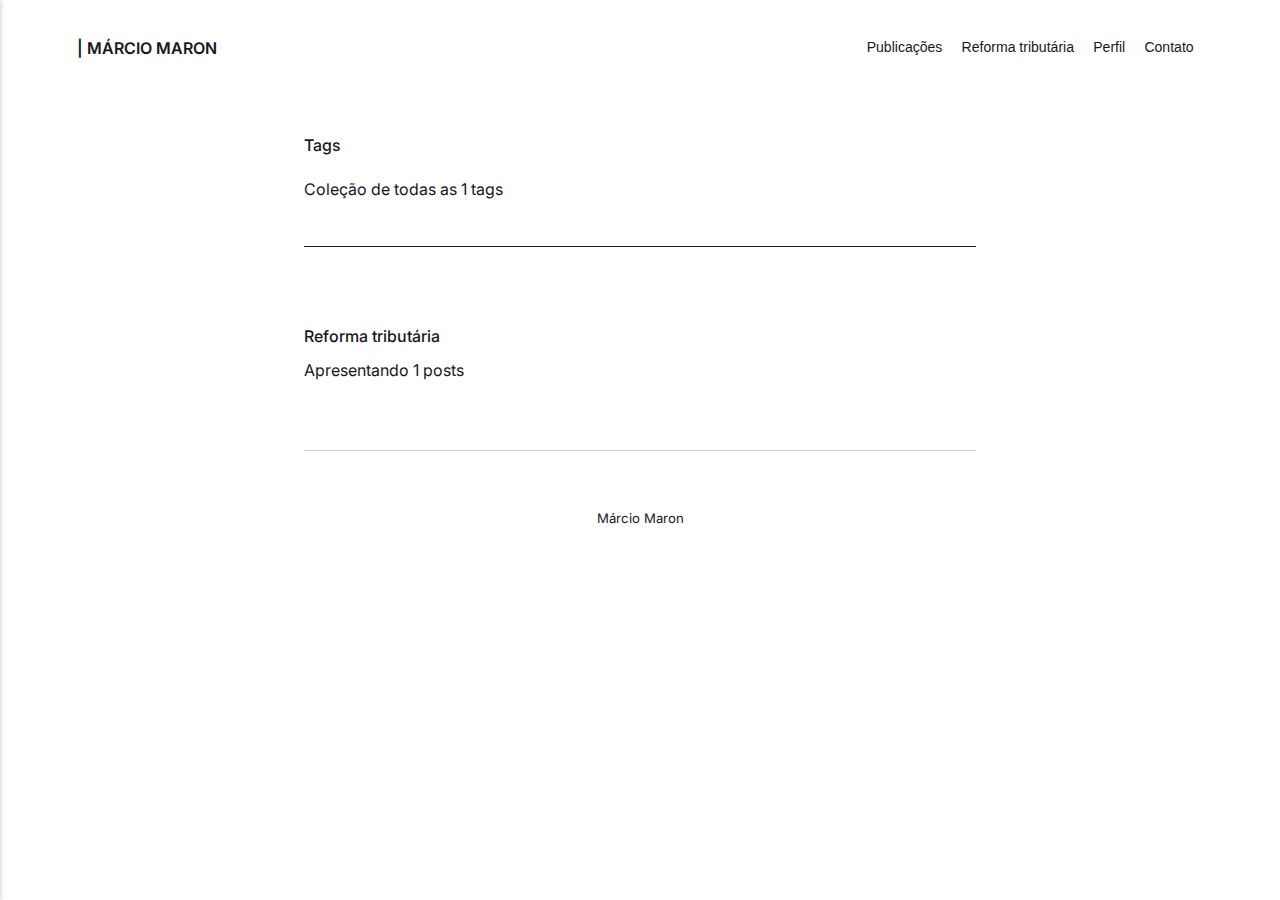
==== commit 617478ae: "Updated from Publii" ====
--- a/tags/index.html
+++ b/tags/index.html
@@ -1,6 +1,6 @@
-<!DOCTYPE html><html lang="pt-br"><head><meta charset="utf-8"><meta http-equiv="X-UA-Compatible" content="IE=edge"><meta name="viewport" content="width=device-width,initial-scale=1"><title>All tags - | MÁRCIO MARON</title><meta name="robots" content="noindex, follow"><meta name="generator" content="Publii Open-Source CMS for Static Site"><link rel="alternate" type="application/atom+xml" href="file:////Users/marciomaron/Library/Mobile Documents/com~apple~CloudDocs/Documents/Sites/or-marcio-maron/preview/feed.xml"><link rel="alternate" type="application/json" href="file:////Users/marciomaron/Library/Mobile Documents/com~apple~CloudDocs/Documents/Sites/or-marcio-maron/preview/feed.json"><meta property="og:title" content="| MÁRCIO MARON"><meta property="og:site_name" content="| MÁRCIO MARON"><meta property="og:description" content=""><meta property="og:url" content="file:////Users/marciomaron/Library/Mobile Documents/com~apple~CloudDocs/Documents/Sites/or-marcio-maron/preview/tags/"><meta property="og:type" content="website"><link rel="stylesheet" href="file:////Users/marciomaron/Library/Mobile Documents/com~apple~CloudDocs/Documents/Sites/or-marcio-maron/preview/assets/css/style.css?v=66e48101b60fecb039766e4c2c073a43"><script type="application/ld+json">{"@context":"http://schema.org","@type":"Organization","name":"| MÁRCIO MARON","url":"file:///Users/marciomaron/Library/Mobile Documents/com~apple~CloudDocs/Documents/Sites/or-marcio-maron/preview/index.html","sameAs":["www.linkedin.com/in/marciomaron"]}</script><noscript><style>img[loading] {
+<!DOCTYPE html><html lang="pt-br"><head><meta charset="utf-8"><meta http-equiv="X-UA-Compatible" content="IE=edge"><meta name="viewport" content="width=device-width,initial-scale=1"><title>All tags - | MÁRCIO MARON</title><meta name="robots" content="noindex, follow"><meta name="generator" content="Publii Open-Source CMS for Static Site"><link rel="alternate" type="application/atom+xml" href="https://marciomaron.github.io/blog/feed.xml"><link rel="alternate" type="application/json" href="https://marciomaron.github.io/blog/feed.json"><meta property="og:title" content="| MÁRCIO MARON"><meta property="og:site_name" content="| MÁRCIO MARON"><meta property="og:description" content=""><meta property="og:url" content="https://marciomaron.github.io/blog/tags/"><meta property="og:type" content="website"><link rel="stylesheet" href="https://marciomaron.github.io/blog/assets/css/style.css?v=66e48101b60fecb039766e4c2c073a43"><script type="application/ld+json">{"@context":"http://schema.org","@type":"Organization","name":"| MÁRCIO MARON","url":"https://marciomaron.github.io/blog/","sameAs":["www.linkedin.com/in/marciomaron"]}</script><noscript><style>img[loading] {
                     opacity: 1;
-                }</style></noscript><script src="greetings.js"></script><link rel="preconnect" href="https://fonts.googleapis.com"><link rel="preconnect" href="https://fonts.gstatic.com" crossorigin><link href="https://fonts.googleapis.com/css2?family=Inter:ital,opsz@0,14..32;1,14..32&display=swap" rel="stylesheet"><style>.fi{fill:none;stroke-linecap:round;stroke-linejoin:round;vertical-align:middle}</style></head><body class="tags-template"><script src="greetings.js"></script><header class="top js-header"><a class="logo" href="file:///Users/marciomaron/Library/Mobile Documents/com~apple~CloudDocs/Documents/Sites/or-marcio-maron/preview/index.html">| MÁRCIO MARON</a><nav class="navbar js-navbar"><button class="navbar__toggle js-toggle" aria-label="Menu" aria-haspopup="true" aria-expanded="false"><span class="navbar__toggle-box"><span class="navbar__toggle-inner">Menu</span></span></button><ul class="navbar__menu"><li><a href="file:////Users/marciomaron/Library/Mobile Documents/com~apple~CloudDocs/Documents/Sites/or-marcio-maron/preview/index.html" title="Publicações" target="_self">Publicações</a></li><li><a href="file:////Users/marciomaron/Library/Mobile Documents/com~apple~CloudDocs/Documents/Sites/or-marcio-maron/preview/tags/reformatributaria/index.html" target="_self">Reforma tributária</a></li><li><a href="file:////Users/marciomaron/Library/Mobile Documents/com~apple~CloudDocs/Documents/Sites/or-marcio-maron/preview/perfil.html" target="_self">Perfil</a></li><li><a href="file:////Users/marciomaron/Library/Mobile Documents/com~apple~CloudDocs/Documents/Sites/or-marcio-maron/preview/contato.html" title="Contato" target="_self">Contato</a></li></ul></nav></header><main class="page page--tags"><div class="hero hero--noimage"><header class="hero__content"><div class="wrapper"><h1>Tags</h1><p class="page__desc">Coleção de todas as 1 tags</p></div></header></div><div class="wrapper"><ul class="feed feed--grid"><li class="feed__item"><div class="feed__content"><h2 class="h3"><a href="file:////Users/marciomaron/Library/Mobile Documents/com~apple~CloudDocs/Documents/Sites/or-marcio-maron/preview/tags/reformatributaria/index.html">Reforma tributária</a></h2><p>Apresentando 1 posts</p></div></li></ul></div></main><footer class="footer"><div class="wrapper"><div class="footer__copyright"><p>Márcio Maron</p></div><div class="footer__social"><a href="www.linkedin.com/in/marciomaron" aria-label="LinkedIn"><svg><use xlink:href="file:///Users/marciomaron/Library/Mobile Documents/com~apple~CloudDocs/Documents/Sites/or-marcio-maron/preview/assets/svg/svg-map.svg#linkedin"/></svg></a></div><button onclick="backToTopFunction()" id="backToTop" class="footer__bttop" aria-label="Voltar ao topo" title="Voltar ao topo"><svg width="20" height="20"><use xlink:href="file:///Users/marciomaron/Library/Mobile Documents/com~apple~CloudDocs/Documents/Sites/or-marcio-maron/preview/assets/svg/svg-map.svg#toparrow"/></svg></button></div></footer><script defer="defer" src="file:////Users/marciomaron/Library/Mobile Documents/com~apple~CloudDocs/Documents/Sites/or-marcio-maron/preview/assets/js/scripts.min.js?v=ffcbea6c02c8178d10092962b235a5b0"></script><script>window.publiiThemeMenuConfig={mobileMenuMode:'sidebar',animationSpeed:300,submenuWidth: 'auto',doubleClickTime:500,mobileMenuExpandableSubmenus:true,relatedContainerForOverlayMenuSelector:'.top'};</script><script>var images = document.querySelectorAll('img[loading]');
+                }</style></noscript><script src="greetings.js"></script><link rel="preconnect" href="https://fonts.googleapis.com"><link rel="preconnect" href="https://fonts.gstatic.com" crossorigin><link href="https://fonts.googleapis.com/css2?family=Inter:ital,opsz@0,14..32;1,14..32&display=swap" rel="stylesheet"><style>.fi{fill:none;stroke-linecap:round;stroke-linejoin:round;vertical-align:middle}</style></head><body class="tags-template"><script src="greetings.js"></script><header class="top js-header"><a class="logo" href="https://marciomaron.github.io/blog/">| MÁRCIO MARON</a><nav class="navbar js-navbar"><button class="navbar__toggle js-toggle" aria-label="Menu" aria-haspopup="true" aria-expanded="false"><span class="navbar__toggle-box"><span class="navbar__toggle-inner">Menu</span></span></button><ul class="navbar__menu"><li><a href="https://marciomaron.github.io/blog/" title="Publicações" target="_self">Publicações</a></li><li><a href="https://marciomaron.github.io/blog/tags/reformatributaria/" target="_self">Reforma tributária</a></li><li><a href="https://marciomaron.github.io/blog/perfil.html" target="_self">Perfil</a></li><li><a href="https://marciomaron.github.io/blog/contato.html" title="Contato" target="_self">Contato</a></li></ul></nav></header><main class="page page--tags"><div class="hero hero--noimage"><header class="hero__content"><div class="wrapper"><h1>Tags</h1><p class="page__desc">Coleção de todas as 1 tags</p></div></header></div><div class="wrapper"><ul class="feed feed--grid"><li class="feed__item"><div class="feed__content"><h2 class="h3"><a href="https://marciomaron.github.io/blog/tags/reformatributaria/">Reforma tributária</a></h2><p>Apresentando 1 posts</p></div></li></ul></div></main><footer class="footer"><div class="wrapper"><div class="footer__copyright"><p>Márcio Maron</p></div><div class="footer__social"><a href="www.linkedin.com/in/marciomaron" aria-label="LinkedIn"><svg><use xlink:href="https://marciomaron.github.io/blog/assets/svg/svg-map.svg#linkedin"/></svg></a></div><button onclick="backToTopFunction()" id="backToTop" class="footer__bttop" aria-label="Voltar ao topo" title="Voltar ao topo"><svg width="20" height="20"><use xlink:href="https://marciomaron.github.io/blog/assets/svg/svg-map.svg#toparrow"/></svg></button></div></footer><script defer="defer" src="https://marciomaron.github.io/blog/assets/js/scripts.min.js?v=ffcbea6c02c8178d10092962b235a5b0"></script><script>window.publiiThemeMenuConfig={mobileMenuMode:'sidebar',animationSpeed:300,submenuWidth: 'auto',doubleClickTime:500,mobileMenuExpandableSubmenus:true,relatedContainerForOverlayMenuSelector:'.top'};</script><script>var images = document.querySelectorAll('img[loading]');
         for (var i = 0; i < images.length; i++) {
             if (images[i].complete) {
                 images[i].classList.add('is-loaded');
@@ -9,25 +9,4 @@
                     this.classList.add('is-loaded');
                 }, false);
             }
-        }</script><script defer="defer" src="file:////Users/marciomaron/Library/Mobile Documents/com~apple~CloudDocs/Documents/Sites/or-marcio-maron/preview/assets/js/svg-map.js?v=f0c119fe4ab4e9bba79dea32d15e32df"></script><script defer="defer" src="file:////Users/marciomaron/Library/Mobile Documents/com~apple~CloudDocs/Documents/Sites/or-marcio-maron/preview/assets/js/svg-fix.js?v=7c0d2bb7276904b382e80bf2d85e8a96"></script></body><script>(function() {
-                    var svgItems = document.body.querySelectorAll('svg.fi');
-                    var svgMap = {"activity":"<polyline points=\"22 12 18 12 15 21 9 3 6 12 2 12\"></polyline>","airplay":"<path d=\"M5 17H4a2 2 0 0 1-2-2V5a2 2 0 0 1 2-2h16a2 2 0 0 1 2 2v10a2 2 0 0 1-2 2h-1\"></path><polygon points=\"12 15 17 21 7 21 12 15\"></polygon>","alert-circle":"<circle cx=\"12\" cy=\"12\" r=\"10\"></circle><line x1=\"12\" y1=\"8\" x2=\"12\" y2=\"12\"></line><line x1=\"12\" y1=\"16\" x2=\"12.01\" y2=\"16\"></line>","alert-octagon":"<polygon points=\"7.86 2 16.14 2 22 7.86 22 16.14 16.14 22 7.86 22 2 16.14 2 7.86 7.86 2\"></polygon><line x1=\"12\" y1=\"8\" x2=\"12\" y2=\"12\"></line><line x1=\"12\" y1=\"16\" x2=\"12.01\" y2=\"16\"></line>","alert-triangle":"<path d=\"M10.29 3.86L1.82 18a2 2 0 0 0 1.71 3h16.94a2 2 0 0 0 1.71-3L13.71 3.86a2 2 0 0 0-3.42 0z\"></path><line x1=\"12\" y1=\"9\" x2=\"12\" y2=\"13\"></line><line x1=\"12\" y1=\"17\" x2=\"12.01\" y2=\"17\"></line>","align-center":"<line x1=\"18\" y1=\"10\" x2=\"6\" y2=\"10\"></line><line x1=\"21\" y1=\"6\" x2=\"3\" y2=\"6\"></line><line x1=\"21\" y1=\"14\" x2=\"3\" y2=\"14\"></line><line x1=\"18\" y1=\"18\" x2=\"6\" y2=\"18\"></line>","align-justify":"<line x1=\"21\" y1=\"10\" x2=\"3\" y2=\"10\"></line><line x1=\"21\" y1=\"6\" x2=\"3\" y2=\"6\"></line><line x1=\"21\" y1=\"14\" x2=\"3\" y2=\"14\"></line><line x1=\"21\" y1=\"18\" x2=\"3\" y2=\"18\"></line>","align-left":"<line x1=\"17\" y1=\"10\" x2=\"3\" y2=\"10\"></line><line x1=\"21\" y1=\"6\" x2=\"3\" y2=\"6\"></line><line x1=\"21\" y1=\"14\" x2=\"3\" y2=\"14\"></line><line x1=\"17\" y1=\"18\" x2=\"3\" y2=\"18\"></line>","align-right":"<line x1=\"21\" y1=\"10\" x2=\"7\" y2=\"10\"></line><line x1=\"21\" y1=\"6\" x2=\"3\" y2=\"6\"></line><line x1=\"21\" y1=\"14\" x2=\"3\" y2=\"14\"></line><line x1=\"21\" y1=\"18\" x2=\"7\" y2=\"18\"></line>","anchor":"<circle cx=\"12\" cy=\"5\" r=\"3\"></circle><line x1=\"12\" y1=\"22\" x2=\"12\" y2=\"8\"></line><path d=\"M5 12H2a10 10 0 0 0 20 0h-3\"></path>","aperture":"<circle cx=\"12\" cy=\"12\" r=\"10\"></circle><line x1=\"14.31\" y1=\"8\" x2=\"20.05\" y2=\"17.94\"></line><line x1=\"9.69\" y1=\"8\" x2=\"21.17\" y2=\"8\"></line><line x1=\"7.38\" y1=\"12\" x2=\"13.12\" y2=\"2.06\"></line><line x1=\"9.69\" y1=\"16\" x2=\"3.95\" y2=\"6.06\"></line><line x1=\"14.31\" y1=\"16\" x2=\"2.83\" y2=\"16\"></line><line x1=\"16.62\" y1=\"12\" x2=\"10.88\" y2=\"21.94\"></line>","archive":"<polyline points=\"21 8 21 21 3 21 3 8\"></polyline><rect x=\"1\" y=\"3\" width=\"22\" height=\"5\"></rect><line x1=\"10\" y1=\"12\" x2=\"14\" y2=\"12\"></line>","arrow-down-circle":"<circle cx=\"12\" cy=\"12\" r=\"10\"></circle><polyline points=\"8 12 12 16 16 12\"></polyline><line x1=\"12\" y1=\"8\" x2=\"12\" y2=\"16\"></line>","arrow-down-left":"<line x1=\"17\" y1=\"7\" x2=\"7\" y2=\"17\"></line><polyline points=\"17 17 7 17 7 7\"></polyline>","arrow-down-right":"<line x1=\"7\" y1=\"7\" x2=\"17\" y2=\"17\"></line><polyline points=\"17 7 17 17 7 17\"></polyline>","arrow-down":"<line x1=\"12\" y1=\"5\" x2=\"12\" y2=\"19\"></line><polyline points=\"19 12 12 19 5 12\"></polyline>","arrow-left-circle":"<circle cx=\"12\" cy=\"12\" r=\"10\"></circle><polyline points=\"12 8 8 12 12 16\"></polyline><line x1=\"16\" y1=\"12\" x2=\"8\" y2=\"12\"></line>","arrow-left":"<line x1=\"19\" y1=\"12\" x2=\"5\" y2=\"12\"></line><polyline points=\"12 19 5 12 12 5\"></polyline>","arrow-right-circle":"<circle cx=\"12\" cy=\"12\" r=\"10\"></circle><polyline points=\"12 16 16 12 12 8\"></polyline><line x1=\"8\" y1=\"12\" x2=\"16\" y2=\"12\"></line>","arrow-right":"<line x1=\"5\" y1=\"12\" x2=\"19\" y2=\"12\"></line><polyline points=\"12 5 19 12 12 19\"></polyline>","arrow-up-circle":"<circle cx=\"12\" cy=\"12\" r=\"10\"></circle><polyline points=\"16 12 12 8 8 12\"></polyline><line x1=\"12\" y1=\"16\" x2=\"12\" y2=\"8\"></line>","arrow-up-left":"<line x1=\"17\" y1=\"17\" x2=\"7\" y2=\"7\"></line><polyline points=\"7 17 7 7 17 7\"></polyline>","arrow-up-right":"<line x1=\"7\" y1=\"17\" x2=\"17\" y2=\"7\"></line><polyline points=\"7 7 17 7 17 17\"></polyline>","arrow-up":"<line x1=\"12\" y1=\"19\" x2=\"12\" y2=\"5\"></line><polyline points=\"5 12 12 5 19 12\"></polyline>","at-sign":"<circle cx=\"12\" cy=\"12\" r=\"4\"></circle><path d=\"M16 8v5a3 3 0 0 0 6 0v-1a10 10 0 1 0-3.92 7.94\"></path>","award":"<circle cx=\"12\" cy=\"8\" r=\"7\"></circle><polyline points=\"8.21 13.89 7 23 12 20 17 23 15.79 13.88\"></polyline>","bar-chart-2":"<line x1=\"18\" y1=\"20\" x2=\"18\" y2=\"10\"></line><line x1=\"12\" y1=\"20\" x2=\"12\" y2=\"4\"></line><line x1=\"6\" y1=\"20\" x2=\"6\" y2=\"14\"></line>","bar-chart":"<line x1=\"12\" y1=\"20\" x2=\"12\" y2=\"10\"></line><line x1=\"18\" y1=\"20\" x2=\"18\" y2=\"4\"></line><line x1=\"6\" y1=\"20\" x2=\"6\" y2=\"16\"></line>","battery-charging":"<path d=\"M5 18H3a2 2 0 0 1-2-2V8a2 2 0 0 1 2-2h3.19M15 6h2a2 2 0 0 1 2 2v8a2 2 0 0 1-2 2h-3.19\"></path><line x1=\"23\" y1=\"13\" x2=\"23\" y2=\"11\"></line><polyline points=\"11 6 7 12 13 12 9 18\"></polyline>","battery":"<rect x=\"1\" y=\"6\" width=\"18\" height=\"12\" rx=\"2\" ry=\"2\"></rect><line x1=\"23\" y1=\"13\" x2=\"23\" y2=\"11\"></line>","bell-off":"<path d=\"M13.73 21a2 2 0 0 1-3.46 0\"></path><path d=\"M18.63 13A17.89 17.89 0 0 1 18 8\"></path><path d=\"M6.26 6.26A5.86 5.86 0 0 0 6 8c0 7-3 9-3 9h14\"></path><path d=\"M18 8a6 6 0 0 0-9.33-5\"></path><line x1=\"1\" y1=\"1\" x2=\"23\" y2=\"23\"></line>","bell":"<path d=\"M18 8A6 6 0 0 0 6 8c0 7-3 9-3 9h18s-3-2-3-9\"></path><path d=\"M13.73 21a2 2 0 0 1-3.46 0\"></path>","bluetooth":"<polyline points=\"6.5 6.5 17.5 17.5 12 23 12 1 17.5 6.5 6.5 17.5\"></polyline>","bold":"<path d=\"M6 4h8a4 4 0 0 1 4 4 4 4 0 0 1-4 4H6z\"></path><path d=\"M6 12h9a4 4 0 0 1 4 4 4 4 0 0 1-4 4H6z\"></path>","book-open":"<path d=\"M2 3h6a4 4 0 0 1 4 4v14a3 3 0 0 0-3-3H2z\"></path><path d=\"M22 3h-6a4 4 0 0 0-4 4v14a3 3 0 0 1 3-3h7z\"></path>","book":"<path d=\"M4 19.5A2.5 2.5 0 0 1 6.5 17H20\"></path><path d=\"M6.5 2H20v20H6.5A2.5 2.5 0 0 1 4 19.5v-15A2.5 2.5 0 0 1 6.5 2z\"></path>","bookmark":"<path d=\"M19 21l-7-5-7 5V5a2 2 0 0 1 2-2h10a2 2 0 0 1 2 2z\"></path>","box":"<path d=\"M21 16V8a2 2 0 0 0-1-1.73l-7-4a2 2 0 0 0-2 0l-7 4A2 2 0 0 0 3 8v8a2 2 0 0 0 1 1.73l7 4a2 2 0 0 0 2 0l7-4A2 2 0 0 0 21 16z\"></path><polyline points=\"3.27 6.96 12 12.01 20.73 6.96\"></polyline><line x1=\"12\" y1=\"22.08\" x2=\"12\" y2=\"12\"></line>","briefcase":"<rect x=\"2\" y=\"7\" width=\"20\" height=\"14\" rx=\"2\" ry=\"2\"></rect><path d=\"M16 21V5a2 2 0 0 0-2-2h-4a2 2 0 0 0-2 2v16\"></path>","calendar":"<rect x=\"3\" y=\"4\" width=\"18\" height=\"18\" rx=\"2\" ry=\"2\"></rect><line x1=\"16\" y1=\"2\" x2=\"16\" y2=\"6\"></line><line x1=\"8\" y1=\"2\" x2=\"8\" y2=\"6\"></line><line x1=\"3\" y1=\"10\" x2=\"21\" y2=\"10\"></line>","camera-off":"<line x1=\"1\" y1=\"1\" x2=\"23\" y2=\"23\"></line><path d=\"M21 21H3a2 2 0 0 1-2-2V8a2 2 0 0 1 2-2h3m3-3h6l2 3h4a2 2 0 0 1 2 2v9.34m-7.72-2.06a4 4 0 1 1-5.56-5.56\"></path>","camera":"<path d=\"M23 19a2 2 0 0 1-2 2H3a2 2 0 0 1-2-2V8a2 2 0 0 1 2-2h4l2-3h6l2 3h4a2 2 0 0 1 2 2z\"></path><circle cx=\"12\" cy=\"13\" r=\"4\"></circle>","cast":"<path d=\"M2 16.1A5 5 0 0 1 5.9 20M2 12.05A9 9 0 0 1 9.95 20M2 8V6a2 2 0 0 1 2-2h16a2 2 0 0 1 2 2v12a2 2 0 0 1-2 2h-6\"></path><line x1=\"2\" y1=\"20\" x2=\"2.01\" y2=\"20\"></line>","check-circle":"<path d=\"M22 11.08V12a10 10 0 1 1-5.93-9.14\"></path><polyline points=\"22 4 12 14.01 9 11.01\"></polyline>","check-square":"<polyline points=\"9 11 12 14 22 4\"></polyline><path d=\"M21 12v7a2 2 0 0 1-2 2H5a2 2 0 0 1-2-2V5a2 2 0 0 1 2-2h11\"></path>","check":"<polyline points=\"20 6 9 17 4 12\"></polyline>","chevron-down":"<polyline points=\"6 9 12 15 18 9\"></polyline>","chevron-left":"<polyline points=\"15 18 9 12 15 6\"></polyline>","chevron-right":"<polyline points=\"9 18 15 12 9 6\"></polyline>","chevron-up":"<polyline points=\"18 15 12 9 6 15\"></polyline>","chevrons-down":"<polyline points=\"7 13 12 18 17 13\"></polyline><polyline points=\"7 6 12 11 17 6\"></polyline>","chevrons-left":"<polyline points=\"11 17 6 12 11 7\"></polyline><polyline points=\"18 17 13 12 18 7\"></polyline>","chevrons-right":"<polyline points=\"13 17 18 12 13 7\"></polyline><polyline points=\"6 17 11 12 6 7\"></polyline>","chevrons-up":"<polyline points=\"17 11 12 6 7 11\"></polyline><polyline points=\"17 18 12 13 7 18\"></polyline>","chrome":"<circle cx=\"12\" cy=\"12\" r=\"10\"></circle><circle cx=\"12\" cy=\"12\" r=\"4\"></circle><line x1=\"21.17\" y1=\"8\" x2=\"12\" y2=\"8\"></line><line x1=\"3.95\" y1=\"6.06\" x2=\"8.54\" y2=\"14\"></line><line x1=\"10.88\" y1=\"21.94\" x2=\"15.46\" y2=\"14\"></line>","circle":"<circle cx=\"12\" cy=\"12\" r=\"10\"></circle>","clipboard":"<path d=\"M16 4h2a2 2 0 0 1 2 2v14a2 2 0 0 1-2 2H6a2 2 0 0 1-2-2V6a2 2 0 0 1 2-2h2\"></path><rect x=\"8\" y=\"2\" width=\"8\" height=\"4\" rx=\"1\" ry=\"1\"></rect>","clock":"<circle cx=\"12\" cy=\"12\" r=\"10\"></circle><polyline points=\"12 6 12 12 16 14\"></polyline>","cloud-drizzle":"<line x1=\"8\" y1=\"19\" x2=\"8\" y2=\"21\"></line><line x1=\"8\" y1=\"13\" x2=\"8\" y2=\"15\"></line><line x1=\"16\" y1=\"19\" x2=\"16\" y2=\"21\"></line><line x1=\"16\" y1=\"13\" x2=\"16\" y2=\"15\"></line><line x1=\"12\" y1=\"21\" x2=\"12\" y2=\"23\"></line><line x1=\"12\" y1=\"15\" x2=\"12\" y2=\"17\"></line><path d=\"M20 16.58A5 5 0 0 0 18 7h-1.26A8 8 0 1 0 4 15.25\"></path>","cloud-lightning":"<path d=\"M19 16.9A5 5 0 0 0 18 7h-1.26a8 8 0 1 0-11.62 9\"></path><polyline points=\"13 11 9 17 15 17 11 23\"></polyline>","cloud-off":"<path d=\"M22.61 16.95A5 5 0 0 0 18 10h-1.26a8 8 0 0 0-7.05-6M5 5a8 8 0 0 0 4 15h9a5 5 0 0 0 1.7-.3\"></path><line x1=\"1\" y1=\"1\" x2=\"23\" y2=\"23\"></line>","cloud-rain":"<line x1=\"16\" y1=\"13\" x2=\"16\" y2=\"21\"></line><line x1=\"8\" y1=\"13\" x2=\"8\" y2=\"21\"></line><line x1=\"12\" y1=\"15\" x2=\"12\" y2=\"23\"></line><path d=\"M20 16.58A5 5 0 0 0 18 7h-1.26A8 8 0 1 0 4 15.25\"></path>","cloud-snow":"<path d=\"M20 17.58A5 5 0 0 0 18 8h-1.26A8 8 0 1 0 4 16.25\"></path><line x1=\"8\" y1=\"16\" x2=\"8.01\" y2=\"16\"></line><line x1=\"8\" y1=\"20\" x2=\"8.01\" y2=\"20\"></line><line x1=\"12\" y1=\"18\" x2=\"12.01\" y2=\"18\"></line><line x1=\"12\" y1=\"22\" x2=\"12.01\" y2=\"22\"></line><line x1=\"16\" y1=\"16\" x2=\"16.01\" y2=\"16\"></line><line x1=\"16\" y1=\"20\" x2=\"16.01\" y2=\"20\"></line>","cloud":"<path d=\"M18 10h-1.26A8 8 0 1 0 9 20h9a5 5 0 0 0 0-10z\"></path>","code":"<polyline points=\"16 18 22 12 16 6\"></polyline><polyline points=\"8 6 2 12 8 18\"></polyline>","codepen":"<polygon points=\"12 2 22 8.5 22 15.5 12 22 2 15.5 2 8.5 12 2\"></polygon><line x1=\"12\" y1=\"22\" x2=\"12\" y2=\"15.5\"></line><polyline points=\"22 8.5 12 15.5 2 8.5\"></polyline><polyline points=\"2 15.5 12 8.5 22 15.5\"></polyline><line x1=\"12\" y1=\"2\" x2=\"12\" y2=\"8.5\"></line>","codesandbox":"<path d=\"M21 16V8a2 2 0 0 0-1-1.73l-7-4a2 2 0 0 0-2 0l-7 4A2 2 0 0 0 3 8v8a2 2 0 0 0 1 1.73l7 4a2 2 0 0 0 2 0l7-4A2 2 0 0 0 21 16z\"></path><polyline points=\"7.5 4.21 12 6.81 16.5 4.21\"></polyline><polyline points=\"7.5 19.79 7.5 14.6 3 12\"></polyline><polyline points=\"21 12 16.5 14.6 16.5 19.79\"></polyline><polyline points=\"3.27 6.96 12 12.01 20.73 6.96\"></polyline><line x1=\"12\" y1=\"22.08\" x2=\"12\" y2=\"12\"></line>","coffee":"<path d=\"M18 8h1a4 4 0 0 1 0 8h-1\"></path><path d=\"M2 8h16v9a4 4 0 0 1-4 4H6a4 4 0 0 1-4-4V8z\"></path><line x1=\"6\" y1=\"1\" x2=\"6\" y2=\"4\"></line><line x1=\"10\" y1=\"1\" x2=\"10\" y2=\"4\"></line><line x1=\"14\" y1=\"1\" x2=\"14\" y2=\"4\"></line>","columns":"<path d=\"M12 3h7a2 2 0 0 1 2 2v14a2 2 0 0 1-2 2h-7m0-18H5a2 2 0 0 0-2 2v14a2 2 0 0 0 2 2h7m0-18v18\"></path>","command":"<path d=\"M18 3a3 3 0 0 0-3 3v12a3 3 0 0 0 3 3 3 3 0 0 0 3-3 3 3 0 0 0-3-3H6a3 3 0 0 0-3 3 3 3 0 0 0 3 3 3 3 0 0 0 3-3V6a3 3 0 0 0-3-3 3 3 0 0 0-3 3 3 3 0 0 0 3 3h12a3 3 0 0 0 3-3 3 3 0 0 0-3-3z\"></path>","compass":"<circle cx=\"12\" cy=\"12\" r=\"10\"></circle><polygon points=\"16.24 7.76 14.12 14.12 7.76 16.24 9.88 9.88 16.24 7.76\"></polygon>","copy":"<rect x=\"9\" y=\"9\" width=\"13\" height=\"13\" rx=\"2\" ry=\"2\"></rect><path d=\"M5 15H4a2 2 0 0 1-2-2V4a2 2 0 0 1 2-2h9a2 2 0 0 1 2 2v1\"></path>","corner-down-left":"<polyline points=\"9 10 4 15 9 20\"></polyline><path d=\"M20 4v7a4 4 0 0 1-4 4H4\"></path>","corner-down-right":"<polyline points=\"15 10 20 15 15 20\"></polyline><path d=\"M4 4v7a4 4 0 0 0 4 4h12\"></path>","corner-left-down":"<polyline points=\"14 15 9 20 4 15\"></polyline><path d=\"M20 4h-7a4 4 0 0 0-4 4v12\"></path>","corner-left-up":"<polyline points=\"14 9 9 4 4 9\"></polyline><path d=\"M20 20h-7a4 4 0 0 1-4-4V4\"></path>","corner-right-down":"<polyline points=\"10 15 15 20 20 15\"></polyline><path d=\"M4 4h7a4 4 0 0 1 4 4v12\"></path>","corner-right-up":"<polyline points=\"10 9 15 4 20 9\"></polyline><path d=\"M4 20h7a4 4 0 0 0 4-4V4\"></path>","corner-up-left":"<polyline points=\"9 14 4 9 9 4\"></polyline><path d=\"M20 20v-7a4 4 0 0 0-4-4H4\"></path>","corner-up-right":"<polyline points=\"15 14 20 9 15 4\"></polyline><path d=\"M4 20v-7a4 4 0 0 1 4-4h12\"></path>","cpu":"<rect x=\"4\" y=\"4\" width=\"16\" height=\"16\" rx=\"2\" ry=\"2\"></rect><rect x=\"9\" y=\"9\" width=\"6\" height=\"6\"></rect><line x1=\"9\" y1=\"1\" x2=\"9\" y2=\"4\"></line><line x1=\"15\" y1=\"1\" x2=\"15\" y2=\"4\"></line><line x1=\"9\" y1=\"20\" x2=\"9\" y2=\"23\"></line><line x1=\"15\" y1=\"20\" x2=\"15\" y2=\"23\"></line><line x1=\"20\" y1=\"9\" x2=\"23\" y2=\"9\"></line><line x1=\"20\" y1=\"14\" x2=\"23\" y2=\"14\"></line><line x1=\"1\" y1=\"9\" x2=\"4\" y2=\"9\"></line><line x1=\"1\" y1=\"14\" x2=\"4\" y2=\"14\"></line>","credit-card":"<rect x=\"1\" y=\"4\" width=\"22\" height=\"16\" rx=\"2\" ry=\"2\"></rect><line x1=\"1\" y1=\"10\" x2=\"23\" y2=\"10\"></line>","crop":"<path d=\"M6.13 1L6 16a2 2 0 0 0 2 2h15\"></path><path d=\"M1 6.13L16 6a2 2 0 0 1 2 2v15\"></path>","crosshair":"<circle cx=\"12\" cy=\"12\" r=\"10\"></circle><line x1=\"22\" y1=\"12\" x2=\"18\" y2=\"12\"></line><line x1=\"6\" y1=\"12\" x2=\"2\" y2=\"12\"></line><line x1=\"12\" y1=\"6\" x2=\"12\" y2=\"2\"></line><line x1=\"12\" y1=\"22\" x2=\"12\" y2=\"18\"></line>","database":"<ellipse cx=\"12\" cy=\"5\" rx=\"9\" ry=\"3\"></ellipse><path d=\"M21 12c0 1.66-4 3-9 3s-9-1.34-9-3\"></path><path d=\"M3 5v14c0 1.66 4 3 9 3s9-1.34 9-3V5\"></path>","delete":"<path d=\"M21 4H8l-7 8 7 8h13a2 2 0 0 0 2-2V6a2 2 0 0 0-2-2z\"></path><line x1=\"18\" y1=\"9\" x2=\"12\" y2=\"15\"></line><line x1=\"12\" y1=\"9\" x2=\"18\" y2=\"15\"></line>","disc":"<circle cx=\"12\" cy=\"12\" r=\"10\"></circle><circle cx=\"12\" cy=\"12\" r=\"3\"></circle>","divide-circle":"<line x1=\"8\" y1=\"12\" x2=\"16\" y2=\"12\"></line><line x1=\"12\" y1=\"16\" x2=\"12\" y2=\"16\"></line><line x1=\"12\" y1=\"8\" x2=\"12\" y2=\"8\"></line><circle cx=\"12\" cy=\"12\" r=\"10\"></circle>","divide-square":"<rect x=\"3\" y=\"3\" width=\"18\" height=\"18\" rx=\"2\" ry=\"2\"></rect><line x1=\"8\" y1=\"12\" x2=\"16\" y2=\"12\"></line><line x1=\"12\" y1=\"16\" x2=\"12\" y2=\"16\"></line><line x1=\"12\" y1=\"8\" x2=\"12\" y2=\"8\"></line>","divide":"<circle cx=\"12\" cy=\"6\" r=\"2\"></circle><line x1=\"5\" y1=\"12\" x2=\"19\" y2=\"12\"></line><circle cx=\"12\" cy=\"18\" r=\"2\"></circle>","dollar-sign":"<line x1=\"12\" y1=\"1\" x2=\"12\" y2=\"23\"></line><path d=\"M17 5H9.5a3.5 3.5 0 0 0 0 7h5a3.5 3.5 0 0 1 0 7H6\"></path>","download-cloud":"<polyline points=\"8 17 12 21 16 17\"></polyline><line x1=\"12\" y1=\"12\" x2=\"12\" y2=\"21\"></line><path d=\"M20.88 18.09A5 5 0 0 0 18 9h-1.26A8 8 0 1 0 3 16.29\"></path>","download":"<path d=\"M21 15v4a2 2 0 0 1-2 2H5a2 2 0 0 1-2-2v-4\"></path><polyline points=\"7 10 12 15 17 10\"></polyline><line x1=\"12\" y1=\"15\" x2=\"12\" y2=\"3\"></line>","dribbble":"<circle cx=\"12\" cy=\"12\" r=\"10\"></circle><path d=\"M8.56 2.75c4.37 6.03 6.02 9.42 8.03 17.72m2.54-15.38c-3.72 4.35-8.94 5.66-16.88 5.85m19.5 1.9c-3.5-.93-6.63-.82-8.94 0-2.58.92-5.01 2.86-7.44 6.32\"></path>","droplet":"<path d=\"M12 2.69l5.66 5.66a8 8 0 1 1-11.31 0z\"></path>","edit-2":"<path d=\"M17 3a2.828 2.828 0 1 1 4 4L7.5 20.5 2 22l1.5-5.5L17 3z\"></path>","edit-3":"<path d=\"M12 20h9\"></path><path d=\"M16.5 3.5a2.121 2.121 0 0 1 3 3L7 19l-4 1 1-4L16.5 3.5z\"></path>","edit":"<path d=\"M11 4H4a2 2 0 0 0-2 2v14a2 2 0 0 0 2 2h14a2 2 0 0 0 2-2v-7\"></path><path d=\"M18.5 2.5a2.121 2.121 0 0 1 3 3L12 15l-4 1 1-4 9.5-9.5z\"></path>","external-link":"<path d=\"M18 13v6a2 2 0 0 1-2 2H5a2 2 0 0 1-2-2V8a2 2 0 0 1 2-2h6\"></path><polyline points=\"15 3 21 3 21 9\"></polyline><line x1=\"10\" y1=\"14\" x2=\"21\" y2=\"3\"></line>","eye-off":"<path d=\"M17.94 17.94A10.07 10.07 0 0 1 12 20c-7 0-11-8-11-8a18.45 18.45 0 0 1 5.06-5.94M9.9 4.24A9.12 9.12 0 0 1 12 4c7 0 11 8 11 8a18.5 18.5 0 0 1-2.16 3.19m-6.72-1.07a3 3 0 1 1-4.24-4.24\"></path><line x1=\"1\" y1=\"1\" x2=\"23\" y2=\"23\"></line>","eye":"<path d=\"M1 12s4-8 11-8 11 8 11 8-4 8-11 8-11-8-11-8z\"></path><circle cx=\"12\" cy=\"12\" r=\"3\"></circle>","facebook":"<path d=\"M18 2h-3a5 5 0 0 0-5 5v3H7v4h3v8h4v-8h3l1-4h-4V7a1 1 0 0 1 1-1h3z\"></path>","fast-forward":"<polygon points=\"13 19 22 12 13 5 13 19\"></polygon><polygon points=\"2 19 11 12 2 5 2 19\"></polygon>","feather":"<path d=\"M20.24 12.24a6 6 0 0 0-8.49-8.49L5 10.5V19h8.5z\"></path><line x1=\"16\" y1=\"8\" x2=\"2\" y2=\"22\"></line><line x1=\"17.5\" y1=\"15\" x2=\"9\" y2=\"15\"></line>","figma":"<path d=\"M5 5.5A3.5 3.5 0 0 1 8.5 2H12v7H8.5A3.5 3.5 0 0 1 5 5.5z\"></path><path d=\"M12 2h3.5a3.5 3.5 0 1 1 0 7H12V2z\"></path><path d=\"M12 12.5a3.5 3.5 0 1 1 7 0 3.5 3.5 0 1 1-7 0z\"></path><path d=\"M5 19.5A3.5 3.5 0 0 1 8.5 16H12v3.5a3.5 3.5 0 1 1-7 0z\"></path><path d=\"M5 12.5A3.5 3.5 0 0 1 8.5 9H12v7H8.5A3.5 3.5 0 0 1 5 12.5z\"></path>","file-minus":"<path d=\"M14 2H6a2 2 0 0 0-2 2v16a2 2 0 0 0 2 2h12a2 2 0 0 0 2-2V8z\"></path><polyline points=\"14 2 14 8 20 8\"></polyline><line x1=\"9\" y1=\"15\" x2=\"15\" y2=\"15\"></line>","file-plus":"<path d=\"M14 2H6a2 2 0 0 0-2 2v16a2 2 0 0 0 2 2h12a2 2 0 0 0 2-2V8z\"></path><polyline points=\"14 2 14 8 20 8\"></polyline><line x1=\"12\" y1=\"18\" x2=\"12\" y2=\"12\"></line><line x1=\"9\" y1=\"15\" x2=\"15\" y2=\"15\"></line>","file-text":"<path d=\"M14 2H6a2 2 0 0 0-2 2v16a2 2 0 0 0 2 2h12a2 2 0 0 0 2-2V8z\"></path><polyline points=\"14 2 14 8 20 8\"></polyline><line x1=\"16\" y1=\"13\" x2=\"8\" y2=\"13\"></line><line x1=\"16\" y1=\"17\" x2=\"8\" y2=\"17\"></line><polyline points=\"10 9 9 9 8 9\"></polyline>","file":"<path d=\"M13 2H6a2 2 0 0 0-2 2v16a2 2 0 0 0 2 2h12a2 2 0 0 0 2-2V9z\"></path><polyline points=\"13 2 13 9 20 9\"></polyline>","film":"<rect x=\"2\" y=\"2\" width=\"20\" height=\"20\" rx=\"2.18\" ry=\"2.18\"></rect><line x1=\"7\" y1=\"2\" x2=\"7\" y2=\"22\"></line><line x1=\"17\" y1=\"2\" x2=\"17\" y2=\"22\"></line><line x1=\"2\" y1=\"12\" x2=\"22\" y2=\"12\"></line><line x1=\"2\" y1=\"7\" x2=\"7\" y2=\"7\"></line><line x1=\"2\" y1=\"17\" x2=\"7\" y2=\"17\"></line><line x1=\"17\" y1=\"17\" x2=\"22\" y2=\"17\"></line><line x1=\"17\" y1=\"7\" x2=\"22\" y2=\"7\"></line>","filter":"<polygon points=\"22 3 2 3 10 12.46 10 19 14 21 14 12.46 22 3\"></polygon>","flag":"<path d=\"M4 15s1-1 4-1 5 2 8 2 4-1 4-1V3s-1 1-4 1-5-2-8-2-4 1-4 1z\"></path><line x1=\"4\" y1=\"22\" x2=\"4\" y2=\"15\"></line>","folder-minus":"<path d=\"M22 19a2 2 0 0 1-2 2H4a2 2 0 0 1-2-2V5a2 2 0 0 1 2-2h5l2 3h9a2 2 0 0 1 2 2z\"></path><line x1=\"9\" y1=\"14\" x2=\"15\" y2=\"14\"></line>","folder-plus":"<path d=\"M22 19a2 2 0 0 1-2 2H4a2 2 0 0 1-2-2V5a2 2 0 0 1 2-2h5l2 3h9a2 2 0 0 1 2 2z\"></path><line x1=\"12\" y1=\"11\" x2=\"12\" y2=\"17\"></line><line x1=\"9\" y1=\"14\" x2=\"15\" y2=\"14\"></line>","folder":"<path d=\"M22 19a2 2 0 0 1-2 2H4a2 2 0 0 1-2-2V5a2 2 0 0 1 2-2h5l2 3h9a2 2 0 0 1 2 2z\"></path>","framer":"<path d=\"M5 16V9h14V2H5l14 14h-7m-7 0l7 7v-7m-7 0h7\"></path>","frown":"<circle cx=\"12\" cy=\"12\" r=\"10\"></circle><path d=\"M16 16s-1.5-2-4-2-4 2-4 2\"></path><line x1=\"9\" y1=\"9\" x2=\"9.01\" y2=\"9\"></line><line x1=\"15\" y1=\"9\" x2=\"15.01\" y2=\"9\"></line>","gift":"<polyline points=\"20 12 20 22 4 22 4 12\"></polyline><rect x=\"2\" y=\"7\" width=\"20\" height=\"5\"></rect><line x1=\"12\" y1=\"22\" x2=\"12\" y2=\"7\"></line><path d=\"M12 7H7.5a2.5 2.5 0 0 1 0-5C11 2 12 7 12 7z\"></path><path d=\"M12 7h4.5a2.5 2.5 0 0 0 0-5C13 2 12 7 12 7z\"></path>","git-branch":"<line x1=\"6\" y1=\"3\" x2=\"6\" y2=\"15\"></line><circle cx=\"18\" cy=\"6\" r=\"3\"></circle><circle cx=\"6\" cy=\"18\" r=\"3\"></circle><path d=\"M18 9a9 9 0 0 1-9 9\"></path>","git-commit":"<circle cx=\"12\" cy=\"12\" r=\"4\"></circle><line x1=\"1.05\" y1=\"12\" x2=\"7\" y2=\"12\"></line><line x1=\"17.01\" y1=\"12\" x2=\"22.96\" y2=\"12\"></line>","git-merge":"<circle cx=\"18\" cy=\"18\" r=\"3\"></circle><circle cx=\"6\" cy=\"6\" r=\"3\"></circle><path d=\"M6 21V9a9 9 0 0 0 9 9\"></path>","git-pull-request":"<circle cx=\"18\" cy=\"18\" r=\"3\"></circle><circle cx=\"6\" cy=\"6\" r=\"3\"></circle><path d=\"M13 6h3a2 2 0 0 1 2 2v7\"></path><line x1=\"6\" y1=\"9\" x2=\"6\" y2=\"21\"></line>","github":"<path d=\"M9 19c-5 1.5-5-2.5-7-3m14 6v-3.87a3.37 3.37 0 0 0-.94-2.61c3.14-.35 6.44-1.54 6.44-7A5.44 5.44 0 0 0 20 4.77 5.07 5.07 0 0 0 19.91 1S18.73.65 16 2.48a13.38 13.38 0 0 0-7 0C6.27.65 5.09 1 5.09 1A5.07 5.07 0 0 0 5 4.77a5.44 5.44 0 0 0-1.5 3.78c0 5.42 3.3 6.61 6.44 7A3.37 3.37 0 0 0 9 18.13V22\"></path>","gitlab":"<path d=\"M22.65 14.39L12 22.13 1.35 14.39a.84.84 0 0 1-.3-.94l1.22-3.78 2.44-7.51A.42.42 0 0 1 4.82 2a.43.43 0 0 1 .58 0 .42.42 0 0 1 .11.18l2.44 7.49h8.1l2.44-7.51A.42.42 0 0 1 18.6 2a.43.43 0 0 1 .58 0 .42.42 0 0 1 .11.18l2.44 7.51L23 13.45a.84.84 0 0 1-.35.94z\"></path>","globe":"<circle cx=\"12\" cy=\"12\" r=\"10\"></circle><line x1=\"2\" y1=\"12\" x2=\"22\" y2=\"12\"></line><path d=\"M12 2a15.3 15.3 0 0 1 4 10 15.3 15.3 0 0 1-4 10 15.3 15.3 0 0 1-4-10 15.3 15.3 0 0 1 4-10z\"></path>","grid":"<rect x=\"3\" y=\"3\" width=\"7\" height=\"7\"></rect><rect x=\"14\" y=\"3\" width=\"7\" height=\"7\"></rect><rect x=\"14\" y=\"14\" width=\"7\" height=\"7\"></rect><rect x=\"3\" y=\"14\" width=\"7\" height=\"7\"></rect>","hard-drive":"<line x1=\"22\" y1=\"12\" x2=\"2\" y2=\"12\"></line><path d=\"M5.45 5.11L2 12v6a2 2 0 0 0 2 2h16a2 2 0 0 0 2-2v-6l-3.45-6.89A2 2 0 0 0 16.76 4H7.24a2 2 0 0 0-1.79 1.11z\"></path><line x1=\"6\" y1=\"16\" x2=\"6.01\" y2=\"16\"></line><line x1=\"10\" y1=\"16\" x2=\"10.01\" y2=\"16\"></line>","hash":"<line x1=\"4\" y1=\"9\" x2=\"20\" y2=\"9\"></line><line x1=\"4\" y1=\"15\" x2=\"20\" y2=\"15\"></line><line x1=\"10\" y1=\"3\" x2=\"8\" y2=\"21\"></line><line x1=\"16\" y1=\"3\" x2=\"14\" y2=\"21\"></line>","headphones":"<path d=\"M3 18v-6a9 9 0 0 1 18 0v6\"></path><path d=\"M21 19a2 2 0 0 1-2 2h-1a2 2 0 0 1-2-2v-3a2 2 0 0 1 2-2h3zM3 19a2 2 0 0 0 2 2h1a2 2 0 0 0 2-2v-3a2 2 0 0 0-2-2H3z\"></path>","heart":"<path d=\"M20.84 4.61a5.5 5.5 0 0 0-7.78 0L12 5.67l-1.06-1.06a5.5 5.5 0 0 0-7.78 7.78l1.06 1.06L12 21.23l7.78-7.78 1.06-1.06a5.5 5.5 0 0 0 0-7.78z\"></path>","help-circle":"<circle cx=\"12\" cy=\"12\" r=\"10\"></circle><path d=\"M9.09 9a3 3 0 0 1 5.83 1c0 2-3 3-3 3\"></path><line x1=\"12\" y1=\"17\" x2=\"12.01\" y2=\"17\"></line>","hexagon":"<path d=\"M21 16V8a2 2 0 0 0-1-1.73l-7-4a2 2 0 0 0-2 0l-7 4A2 2 0 0 0 3 8v8a2 2 0 0 0 1 1.73l7 4a2 2 0 0 0 2 0l7-4A2 2 0 0 0 21 16z\"></path>","home":"<path d=\"M3 9l9-7 9 7v11a2 2 0 0 1-2 2H5a2 2 0 0 1-2-2z\"></path><polyline points=\"9 22 9 12 15 12 15 22\"></polyline>","image":"<rect x=\"3\" y=\"3\" width=\"18\" height=\"18\" rx=\"2\" ry=\"2\"></rect><circle cx=\"8.5\" cy=\"8.5\" r=\"1.5\"></circle><polyline points=\"21 15 16 10 5 21\"></polyline>","inbox":"<polyline points=\"22 12 16 12 14 15 10 15 8 12 2 12\"></polyline><path d=\"M5.45 5.11L2 12v6a2 2 0 0 0 2 2h16a2 2 0 0 0 2-2v-6l-3.45-6.89A2 2 0 0 0 16.76 4H7.24a2 2 0 0 0-1.79 1.11z\"></path>","info":"<circle cx=\"12\" cy=\"12\" r=\"10\"></circle><line x1=\"12\" y1=\"16\" x2=\"12\" y2=\"12\"></line><line x1=\"12\" y1=\"8\" x2=\"12.01\" y2=\"8\"></line>","instagram":"<rect x=\"2\" y=\"2\" width=\"20\" height=\"20\" rx=\"5\" ry=\"5\"></rect><path d=\"M16 11.37A4 4 0 1 1 12.63 8 4 4 0 0 1 16 11.37z\"></path><line x1=\"17.5\" y1=\"6.5\" x2=\"17.51\" y2=\"6.5\"></line>","italic":"<line x1=\"19\" y1=\"4\" x2=\"10\" y2=\"4\"></line><line x1=\"14\" y1=\"20\" x2=\"5\" y2=\"20\"></line><line x1=\"15\" y1=\"4\" x2=\"9\" y2=\"20\"></line>","key":"<path d=\"M21 2l-2 2m-7.61 7.61a5.5 5.5 0 1 1-7.778 7.778 5.5 5.5 0 0 1 7.777-7.777zm0 0L15.5 7.5m0 0l3 3L22 7l-3-3m-3.5 3.5L19 4\"></path>","layers":"<polygon points=\"12 2 2 7 12 12 22 7 12 2\"></polygon><polyline points=\"2 17 12 22 22 17\"></polyline><polyline points=\"2 12 12 17 22 12\"></polyline>","layout":"<rect x=\"3\" y=\"3\" width=\"18\" height=\"18\" rx=\"2\" ry=\"2\"></rect><line x1=\"3\" y1=\"9\" x2=\"21\" y2=\"9\"></line><line x1=\"9\" y1=\"21\" x2=\"9\" y2=\"9\"></line>","life-buoy":"<circle cx=\"12\" cy=\"12\" r=\"10\"></circle><circle cx=\"12\" cy=\"12\" r=\"4\"></circle><line x1=\"4.93\" y1=\"4.93\" x2=\"9.17\" y2=\"9.17\"></line><line x1=\"14.83\" y1=\"14.83\" x2=\"19.07\" y2=\"19.07\"></line><line x1=\"14.83\" y1=\"9.17\" x2=\"19.07\" y2=\"4.93\"></line><line x1=\"14.83\" y1=\"9.17\" x2=\"18.36\" y2=\"5.64\"></line><line x1=\"4.93\" y1=\"19.07\" x2=\"9.17\" y2=\"14.83\"></line>","link-2":"<path d=\"M15 7h3a5 5 0 0 1 5 5 5 5 0 0 1-5 5h-3m-6 0H6a5 5 0 0 1-5-5 5 5 0 0 1 5-5h3\"></path><line x1=\"8\" y1=\"12\" x2=\"16\" y2=\"12\"></line>","link":"<path d=\"M10 13a5 5 0 0 0 7.54.54l3-3a5 5 0 0 0-7.07-7.07l-1.72 1.71\"></path><path d=\"M14 11a5 5 0 0 0-7.54-.54l-3 3a5 5 0 0 0 7.07 7.07l1.71-1.71\"></path>","linkedin":"<path d=\"M16 8a6 6 0 0 1 6 6v7h-4v-7a2 2 0 0 0-2-2 2 2 0 0 0-2 2v7h-4v-7a6 6 0 0 1 6-6z\"></path><rect x=\"2\" y=\"9\" width=\"4\" height=\"12\"></rect><circle cx=\"4\" cy=\"4\" r=\"2\"></circle>","list":"<line x1=\"8\" y1=\"6\" x2=\"21\" y2=\"6\"></line><line x1=\"8\" y1=\"12\" x2=\"21\" y2=\"12\"></line><line x1=\"8\" y1=\"18\" x2=\"21\" y2=\"18\"></line><line x1=\"3\" y1=\"6\" x2=\"3.01\" y2=\"6\"></line><line x1=\"3\" y1=\"12\" x2=\"3.01\" y2=\"12\"></line><line x1=\"3\" y1=\"18\" x2=\"3.01\" y2=\"18\"></line>","loader":"<line x1=\"12\" y1=\"2\" x2=\"12\" y2=\"6\"></line><line x1=\"12\" y1=\"18\" x2=\"12\" y2=\"22\"></line><line x1=\"4.93\" y1=\"4.93\" x2=\"7.76\" y2=\"7.76\"></line><line x1=\"16.24\" y1=\"16.24\" x2=\"19.07\" y2=\"19.07\"></line><line x1=\"2\" y1=\"12\" x2=\"6\" y2=\"12\"></line><line x1=\"18\" y1=\"12\" x2=\"22\" y2=\"12\"></line><line x1=\"4.93\" y1=\"19.07\" x2=\"7.76\" y2=\"16.24\"></line><line x1=\"16.24\" y1=\"7.76\" x2=\"19.07\" y2=\"4.93\"></line>","lock":"<rect x=\"3\" y=\"11\" width=\"18\" height=\"11\" rx=\"2\" ry=\"2\"></rect><path d=\"M7 11V7a5 5 0 0 1 10 0v4\"></path>","log-in":"<path d=\"M15 3h4a2 2 0 0 1 2 2v14a2 2 0 0 1-2 2h-4\"></path><polyline points=\"10 17 15 12 10 7\"></polyline><line x1=\"15\" y1=\"12\" x2=\"3\" y2=\"12\"></line>","log-out":"<path d=\"M9 21H5a2 2 0 0 1-2-2V5a2 2 0 0 1 2-2h4\"></path><polyline points=\"16 17 21 12 16 7\"></polyline><line x1=\"21\" y1=\"12\" x2=\"9\" y2=\"12\"></line>","mail":"<path d=\"M4 4h16c1.1 0 2 .9 2 2v12c0 1.1-.9 2-2 2H4c-1.1 0-2-.9-2-2V6c0-1.1.9-2 2-2z\"></path><polyline points=\"22,6 12,13 2,6\"></polyline>","map-pin":"<path d=\"M21 10c0 7-9 13-9 13s-9-6-9-13a9 9 0 0 1 18 0z\"></path><circle cx=\"12\" cy=\"10\" r=\"3\"></circle>","map":"<polygon points=\"1 6 1 22 8 18 16 22 23 18 23 2 16 6 8 2 1 6\"></polygon><line x1=\"8\" y1=\"2\" x2=\"8\" y2=\"18\"></line><line x1=\"16\" y1=\"6\" x2=\"16\" y2=\"22\"></line>","maximize-2":"<polyline points=\"15 3 21 3 21 9\"></polyline><polyline points=\"9 21 3 21 3 15\"></polyline><line x1=\"21\" y1=\"3\" x2=\"14\" y2=\"10\"></line><line x1=\"3\" y1=\"21\" x2=\"10\" y2=\"14\"></line>","maximize":"<path d=\"M8 3H5a2 2 0 0 0-2 2v3m18 0V5a2 2 0 0 0-2-2h-3m0 18h3a2 2 0 0 0 2-2v-3M3 16v3a2 2 0 0 0 2 2h3\"></path>","meh":"<circle cx=\"12\" cy=\"12\" r=\"10\"></circle><line x1=\"8\" y1=\"15\" x2=\"16\" y2=\"15\"></line><line x1=\"9\" y1=\"9\" x2=\"9.01\" y2=\"9\"></line><line x1=\"15\" y1=\"9\" x2=\"15.01\" y2=\"9\"></line>","menu":"<line x1=\"3\" y1=\"12\" x2=\"21\" y2=\"12\"></line><line x1=\"3\" y1=\"6\" x2=\"21\" y2=\"6\"></line><line x1=\"3\" y1=\"18\" x2=\"21\" y2=\"18\"></line>","message-circle":"<path d=\"M21 11.5a8.38 8.38 0 0 1-.9 3.8 8.5 8.5 0 0 1-7.6 4.7 8.38 8.38 0 0 1-3.8-.9L3 21l1.9-5.7a8.38 8.38 0 0 1-.9-3.8 8.5 8.5 0 0 1 4.7-7.6 8.38 8.38 0 0 1 3.8-.9h.5a8.48 8.48 0 0 1 8 8v.5z\"></path>","message-square":"<path d=\"M21 15a2 2 0 0 1-2 2H7l-4 4V5a2 2 0 0 1 2-2h14a2 2 0 0 1 2 2z\"></path>","mic-off":"<line x1=\"1\" y1=\"1\" x2=\"23\" y2=\"23\"></line><path d=\"M9 9v3a3 3 0 0 0 5.12 2.12M15 9.34V4a3 3 0 0 0-5.94-.6\"></path><path d=\"M17 16.95A7 7 0 0 1 5 12v-2m14 0v2a7 7 0 0 1-.11 1.23\"></path><line x1=\"12\" y1=\"19\" x2=\"12\" y2=\"23\"></line><line x1=\"8\" y1=\"23\" x2=\"16\" y2=\"23\"></line>","mic":"<path d=\"M12 1a3 3 0 0 0-3 3v8a3 3 0 0 0 6 0V4a3 3 0 0 0-3-3z\"></path><path d=\"M19 10v2a7 7 0 0 1-14 0v-2\"></path><line x1=\"12\" y1=\"19\" x2=\"12\" y2=\"23\"></line><line x1=\"8\" y1=\"23\" x2=\"16\" y2=\"23\"></line>","minimize-2":"<polyline points=\"4 14 10 14 10 20\"></polyline><polyline points=\"20 10 14 10 14 4\"></polyline><line x1=\"14\" y1=\"10\" x2=\"21\" y2=\"3\"></line><line x1=\"3\" y1=\"21\" x2=\"10\" y2=\"14\"></line>","minimize":"<path d=\"M8 3v3a2 2 0 0 1-2 2H3m18 0h-3a2 2 0 0 1-2-2V3m0 18v-3a2 2 0 0 1 2-2h3M3 16h3a2 2 0 0 1 2 2v3\"></path>","minus-circle":"<circle cx=\"12\" cy=\"12\" r=\"10\"></circle><line x1=\"8\" y1=\"12\" x2=\"16\" y2=\"12\"></line>","minus-square":"<rect x=\"3\" y=\"3\" width=\"18\" height=\"18\" rx=\"2\" ry=\"2\"></rect><line x1=\"8\" y1=\"12\" x2=\"16\" y2=\"12\"></line>","minus":"<line x1=\"5\" y1=\"12\" x2=\"19\" y2=\"12\"></line>","monitor":"<rect x=\"2\" y=\"3\" width=\"20\" height=\"14\" rx=\"2\" ry=\"2\"></rect><line x1=\"8\" y1=\"21\" x2=\"16\" y2=\"21\"></line><line x1=\"12\" y1=\"17\" x2=\"12\" y2=\"21\"></line>","moon":"<path d=\"M21 12.79A9 9 0 1 1 11.21 3 7 7 0 0 0 21 12.79z\"></path>","more-horizontal":"<circle cx=\"12\" cy=\"12\" r=\"1\"></circle><circle cx=\"19\" cy=\"12\" r=\"1\"></circle><circle cx=\"5\" cy=\"12\" r=\"1\"></circle>","more-vertical":"<circle cx=\"12\" cy=\"12\" r=\"1\"></circle><circle cx=\"12\" cy=\"5\" r=\"1\"></circle><circle cx=\"12\" cy=\"19\" r=\"1\"></circle>","mouse-pointer":"<path d=\"M3 3l7.07 16.97 2.51-7.39 7.39-2.51L3 3z\"></path><path d=\"M13 13l6 6\"></path>","move":"<polyline points=\"5 9 2 12 5 15\"></polyline><polyline points=\"9 5 12 2 15 5\"></polyline><polyline points=\"15 19 12 22 9 19\"></polyline><polyline points=\"19 9 22 12 19 15\"></polyline><line x1=\"2\" y1=\"12\" x2=\"22\" y2=\"12\"></line><line x1=\"12\" y1=\"2\" x2=\"12\" y2=\"22\"></line>","music":"<path d=\"M9 18V5l12-2v13\"></path><circle cx=\"6\" cy=\"18\" r=\"3\"></circle><circle cx=\"18\" cy=\"16\" r=\"3\"></circle>","navigation-2":"<polygon points=\"12 2 19 21 12 17 5 21 12 2\"></polygon>","navigation":"<polygon points=\"3 11 22 2 13 21 11 13 3 11\"></polygon>","octagon":"<polygon points=\"7.86 2 16.14 2 22 7.86 22 16.14 16.14 22 7.86 22 2 16.14 2 7.86 7.86 2\"></polygon>","package":"<line x1=\"16.5\" y1=\"9.4\" x2=\"7.5\" y2=\"4.21\"></line><path d=\"M21 16V8a2 2 0 0 0-1-1.73l-7-4a2 2 0 0 0-2 0l-7 4A2 2 0 0 0 3 8v8a2 2 0 0 0 1 1.73l7 4a2 2 0 0 0 2 0l7-4A2 2 0 0 0 21 16z\"></path><polyline points=\"3.27 6.96 12 12.01 20.73 6.96\"></polyline><line x1=\"12\" y1=\"22.08\" x2=\"12\" y2=\"12\"></line>","paperclip":"<path d=\"M21.44 11.05l-9.19 9.19a6 6 0 0 1-8.49-8.49l9.19-9.19a4 4 0 0 1 5.66 5.66l-9.2 9.19a2 2 0 0 1-2.83-2.83l8.49-8.48\"></path>","pause-circle":"<circle cx=\"12\" cy=\"12\" r=\"10\"></circle><line x1=\"10\" y1=\"15\" x2=\"10\" y2=\"9\"></line><line x1=\"14\" y1=\"15\" x2=\"14\" y2=\"9\"></line>","pause":"<rect x=\"6\" y=\"4\" width=\"4\" height=\"16\"></rect><rect x=\"14\" y=\"4\" width=\"4\" height=\"16\"></rect>","pen-tool":"<path d=\"M12 19l7-7 3 3-7 7-3-3z\"></path><path d=\"M18 13l-1.5-7.5L2 2l3.5 14.5L13 18l5-5z\"></path><path d=\"M2 2l7.586 7.586\"></path><circle cx=\"11\" cy=\"11\" r=\"2\"></circle>","percent":"<line x1=\"19\" y1=\"5\" x2=\"5\" y2=\"19\"></line><circle cx=\"6.5\" cy=\"6.5\" r=\"2.5\"></circle><circle cx=\"17.5\" cy=\"17.5\" r=\"2.5\"></circle>","phone-call":"<path d=\"M15.05 5A5 5 0 0 1 19 8.95M15.05 1A9 9 0 0 1 23 8.94m-1 7.98v3a2 2 0 0 1-2.18 2 19.79 19.79 0 0 1-8.63-3.07 19.5 19.5 0 0 1-6-6 19.79 19.79 0 0 1-3.07-8.67A2 2 0 0 1 4.11 2h3a2 2 0 0 1 2 1.72 12.84 12.84 0 0 0 .7 2.81 2 2 0 0 1-.45 2.11L8.09 9.91a16 16 0 0 0 6 6l1.27-1.27a2 2 0 0 1 2.11-.45 12.84 12.84 0 0 0 2.81.7A2 2 0 0 1 22 16.92z\"></path>","phone-forwarded":"<polyline points=\"19 1 23 5 19 9\"></polyline><line x1=\"15\" y1=\"5\" x2=\"23\" y2=\"5\"></line><path d=\"M22 16.92v3a2 2 0 0 1-2.18 2 19.79 19.79 0 0 1-8.63-3.07 19.5 19.5 0 0 1-6-6 19.79 19.79 0 0 1-3.07-8.67A2 2 0 0 1 4.11 2h3a2 2 0 0 1 2 1.72 12.84 12.84 0 0 0 .7 2.81 2 2 0 0 1-.45 2.11L8.09 9.91a16 16 0 0 0 6 6l1.27-1.27a2 2 0 0 1 2.11-.45 12.84 12.84 0 0 0 2.81.7A2 2 0 0 1 22 16.92z\"></path>","phone-incoming":"<polyline points=\"16 2 16 8 22 8\"></polyline><line x1=\"23\" y1=\"1\" x2=\"16\" y2=\"8\"></line><path d=\"M22 16.92v3a2 2 0 0 1-2.18 2 19.79 19.79 0 0 1-8.63-3.07 19.5 19.5 0 0 1-6-6 19.79 19.79 0 0 1-3.07-8.67A2 2 0 0 1 4.11 2h3a2 2 0 0 1 2 1.72 12.84 12.84 0 0 0 .7 2.81 2 2 0 0 1-.45 2.11L8.09 9.91a16 16 0 0 0 6 6l1.27-1.27a2 2 0 0 1 2.11-.45 12.84 12.84 0 0 0 2.81.7A2 2 0 0 1 22 16.92z\"></path>","phone-missed":"<line x1=\"23\" y1=\"1\" x2=\"17\" y2=\"7\"></line><line x1=\"17\" y1=\"1\" x2=\"23\" y2=\"7\"></line><path d=\"M22 16.92v3a2 2 0 0 1-2.18 2 19.79 19.79 0 0 1-8.63-3.07 19.5 19.5 0 0 1-6-6 19.79 19.79 0 0 1-3.07-8.67A2 2 0 0 1 4.11 2h3a2 2 0 0 1 2 1.72 12.84 12.84 0 0 0 .7 2.81 2 2 0 0 1-.45 2.11L8.09 9.91a16 16 0 0 0 6 6l1.27-1.27a2 2 0 0 1 2.11-.45 12.84 12.84 0 0 0 2.81.7A2 2 0 0 1 22 16.92z\"></path>","phone-off":"<path d=\"M10.68 13.31a16 16 0 0 0 3.41 2.6l1.27-1.27a2 2 0 0 1 2.11-.45 12.84 12.84 0 0 0 2.81.7 2 2 0 0 1 1.72 2v3a2 2 0 0 1-2.18 2 19.79 19.79 0 0 1-8.63-3.07 19.42 19.42 0 0 1-3.33-2.67m-2.67-3.34a19.79 19.79 0 0 1-3.07-8.63A2 2 0 0 1 4.11 2h3a2 2 0 0 1 2 1.72 12.84 12.84 0 0 0 .7 2.81 2 2 0 0 1-.45 2.11L8.09 9.91\"></path><line x1=\"23\" y1=\"1\" x2=\"1\" y2=\"23\"></line>","phone-outgoing":"<polyline points=\"23 7 23 1 17 1\"></polyline><line x1=\"16\" y1=\"8\" x2=\"23\" y2=\"1\"></line><path d=\"M22 16.92v3a2 2 0 0 1-2.18 2 19.79 19.79 0 0 1-8.63-3.07 19.5 19.5 0 0 1-6-6 19.79 19.79 0 0 1-3.07-8.67A2 2 0 0 1 4.11 2h3a2 2 0 0 1 2 1.72 12.84 12.84 0 0 0 .7 2.81 2 2 0 0 1-.45 2.11L8.09 9.91a16 16 0 0 0 6 6l1.27-1.27a2 2 0 0 1 2.11-.45 12.84 12.84 0 0 0 2.81.7A2 2 0 0 1 22 16.92z\"></path>","phone":"<path d=\"M22 16.92v3a2 2 0 0 1-2.18 2 19.79 19.79 0 0 1-8.63-3.07 19.5 19.5 0 0 1-6-6 19.79 19.79 0 0 1-3.07-8.67A2 2 0 0 1 4.11 2h3a2 2 0 0 1 2 1.72 12.84 12.84 0 0 0 .7 2.81 2 2 0 0 1-.45 2.11L8.09 9.91a16 16 0 0 0 6 6l1.27-1.27a2 2 0 0 1 2.11-.45 12.84 12.84 0 0 0 2.81.7A2 2 0 0 1 22 16.92z\"></path>","pie-chart":"<path d=\"M21.21 15.89A10 10 0 1 1 8 2.83\"></path><path d=\"M22 12A10 10 0 0 0 12 2v10z\"></path>","play-circle":"<circle cx=\"12\" cy=\"12\" r=\"10\"></circle><polygon points=\"10 8 16 12 10 16 10 8\"></polygon>","play":"<polygon points=\"5 3 19 12 5 21 5 3\"></polygon>","plus-circle":"<circle cx=\"12\" cy=\"12\" r=\"10\"></circle><line x1=\"12\" y1=\"8\" x2=\"12\" y2=\"16\"></line><line x1=\"8\" y1=\"12\" x2=\"16\" y2=\"12\"></line>","plus-square":"<rect x=\"3\" y=\"3\" width=\"18\" height=\"18\" rx=\"2\" ry=\"2\"></rect><line x1=\"12\" y1=\"8\" x2=\"12\" y2=\"16\"></line><line x1=\"8\" y1=\"12\" x2=\"16\" y2=\"12\"></line>","plus":"<line x1=\"12\" y1=\"5\" x2=\"12\" y2=\"19\"></line><line x1=\"5\" y1=\"12\" x2=\"19\" y2=\"12\"></line>","pocket":"<path d=\"M4 3h16a2 2 0 0 1 2 2v6a10 10 0 0 1-10 10A10 10 0 0 1 2 11V5a2 2 0 0 1 2-2z\"></path><polyline points=\"8 10 12 14 16 10\"></polyline>","power":"<path d=\"M18.36 6.64a9 9 0 1 1-12.73 0\"></path><line x1=\"12\" y1=\"2\" x2=\"12\" y2=\"12\"></line>","printer":"<polyline points=\"6 9 6 2 18 2 18 9\"></polyline><path d=\"M6 18H4a2 2 0 0 1-2-2v-5a2 2 0 0 1 2-2h16a2 2 0 0 1 2 2v5a2 2 0 0 1-2 2h-2\"></path><rect x=\"6\" y=\"14\" width=\"12\" height=\"8\"></rect>","radio":"<circle cx=\"12\" cy=\"12\" r=\"2\"></circle><path d=\"M16.24 7.76a6 6 0 0 1 0 8.49m-8.48-.01a6 6 0 0 1 0-8.49m11.31-2.82a10 10 0 0 1 0 14.14m-14.14 0a10 10 0 0 1 0-14.14\"></path>","refresh-ccw":"<polyline points=\"1 4 1 10 7 10\"></polyline><polyline points=\"23 20 23 14 17 14\"></polyline><path d=\"M20.49 9A9 9 0 0 0 5.64 5.64L1 10m22 4l-4.64 4.36A9 9 0 0 1 3.51 15\"></path>","refresh-cw":"<polyline points=\"23 4 23 10 17 10\"></polyline><polyline points=\"1 20 1 14 7 14\"></polyline><path d=\"M3.51 9a9 9 0 0 1 14.85-3.36L23 10M1 14l4.64 4.36A9 9 0 0 0 20.49 15\"></path>","repeat":"<polyline points=\"17 1 21 5 17 9\"></polyline><path d=\"M3 11V9a4 4 0 0 1 4-4h14\"></path><polyline points=\"7 23 3 19 7 15\"></polyline><path d=\"M21 13v2a4 4 0 0 1-4 4H3\"></path>","rewind":"<polygon points=\"11 19 2 12 11 5 11 19\"></polygon><polygon points=\"22 19 13 12 22 5 22 19\"></polygon>","rotate-ccw":"<polyline points=\"1 4 1 10 7 10\"></polyline><path d=\"M3.51 15a9 9 0 1 0 2.13-9.36L1 10\"></path>","rotate-cw":"<polyline points=\"23 4 23 10 17 10\"></polyline><path d=\"M20.49 15a9 9 0 1 1-2.12-9.36L23 10\"></path>","rss":"<path d=\"M4 11a9 9 0 0 1 9 9\"></path><path d=\"M4 4a16 16 0 0 1 16 16\"></path><circle cx=\"5\" cy=\"19\" r=\"1\"></circle>","save":"<path d=\"M19 21H5a2 2 0 0 1-2-2V5a2 2 0 0 1 2-2h11l5 5v11a2 2 0 0 1-2 2z\"></path><polyline points=\"17 21 17 13 7 13 7 21\"></polyline><polyline points=\"7 3 7 8 15 8\"></polyline>","scissors":"<circle cx=\"6\" cy=\"6\" r=\"3\"></circle><circle cx=\"6\" cy=\"18\" r=\"3\"></circle><line x1=\"20\" y1=\"4\" x2=\"8.12\" y2=\"15.88\"></line><line x1=\"14.47\" y1=\"14.48\" x2=\"20\" y2=\"20\"></line><line x1=\"8.12\" y1=\"8.12\" x2=\"12\" y2=\"12\"></line>","search":"<circle cx=\"11\" cy=\"11\" r=\"8\"></circle><line x1=\"21\" y1=\"21\" x2=\"16.65\" y2=\"16.65\"></line>","send":"<line x1=\"22\" y1=\"2\" x2=\"11\" y2=\"13\"></line><polygon points=\"22 2 15 22 11 13 2 9 22 2\"></polygon>","server":"<rect x=\"2\" y=\"2\" width=\"20\" height=\"8\" rx=\"2\" ry=\"2\"></rect><rect x=\"2\" y=\"14\" width=\"20\" height=\"8\" rx=\"2\" ry=\"2\"></rect><line x1=\"6\" y1=\"6\" x2=\"6.01\" y2=\"6\"></line><line x1=\"6\" y1=\"18\" x2=\"6.01\" y2=\"18\"></line>","settings":"<circle cx=\"12\" cy=\"12\" r=\"3\"></circle><path d=\"M19.4 15a1.65 1.65 0 0 0 .33 1.82l.06.06a2 2 0 0 1 0 2.83 2 2 0 0 1-2.83 0l-.06-.06a1.65 1.65 0 0 0-1.82-.33 1.65 1.65 0 0 0-1 1.51V21a2 2 0 0 1-2 2 2 2 0 0 1-2-2v-.09A1.65 1.65 0 0 0 9 19.4a1.65 1.65 0 0 0-1.82.33l-.06.06a2 2 0 0 1-2.83 0 2 2 0 0 1 0-2.83l.06-.06a1.65 1.65 0 0 0 .33-1.82 1.65 1.65 0 0 0-1.51-1H3a2 2 0 0 1-2-2 2 2 0 0 1 2-2h.09A1.65 1.65 0 0 0 4.6 9a1.65 1.65 0 0 0-.33-1.82l-.06-.06a2 2 0 0 1 0-2.83 2 2 0 0 1 2.83 0l.06.06a1.65 1.65 0 0 0 1.82.33H9a1.65 1.65 0 0 0 1-1.51V3a2 2 0 0 1 2-2 2 2 0 0 1 2 2v.09a1.65 1.65 0 0 0 1 1.51 1.65 1.65 0 0 0 1.82-.33l.06-.06a2 2 0 0 1 2.83 0 2 2 0 0 1 0 2.83l-.06.06a1.65 1.65 0 0 0-.33 1.82V9a1.65 1.65 0 0 0 1.51 1H21a2 2 0 0 1 2 2 2 2 0 0 1-2 2h-.09a1.65 1.65 0 0 0-1.51 1z\"></path>","share-2":"<circle cx=\"18\" cy=\"5\" r=\"3\"></circle><circle cx=\"6\" cy=\"12\" r=\"3\"></circle><circle cx=\"18\" cy=\"19\" r=\"3\"></circle><line x1=\"8.59\" y1=\"13.51\" x2=\"15.42\" y2=\"17.49\"></line><line x1=\"15.41\" y1=\"6.51\" x2=\"8.59\" y2=\"10.49\"></line>","share":"<path d=\"M4 12v8a2 2 0 0 0 2 2h12a2 2 0 0 0 2-2v-8\"></path><polyline points=\"16 6 12 2 8 6\"></polyline><line x1=\"12\" y1=\"2\" x2=\"12\" y2=\"15\"></line>","shield-off":"<path d=\"M19.69 14a6.9 6.9 0 0 0 .31-2V5l-8-3-3.16 1.18\"></path><path d=\"M4.73 4.73L4 5v7c0 6 8 10 8 10a20.29 20.29 0 0 0 5.62-4.38\"></path><line x1=\"1\" y1=\"1\" x2=\"23\" y2=\"23\"></line>","shield":"<path d=\"M12 22s8-4 8-10V5l-8-3-8 3v7c0 6 8 10 8 10z\"></path>","shopping-bag":"<path d=\"M6 2L3 6v14a2 2 0 0 0 2 2h14a2 2 0 0 0 2-2V6l-3-4z\"></path><line x1=\"3\" y1=\"6\" x2=\"21\" y2=\"6\"></line><path d=\"M16 10a4 4 0 0 1-8 0\"></path>","shopping-cart":"<circle cx=\"9\" cy=\"21\" r=\"1\"></circle><circle cx=\"20\" cy=\"21\" r=\"1\"></circle><path d=\"M1 1h4l2.68 13.39a2 2 0 0 0 2 1.61h9.72a2 2 0 0 0 2-1.61L23 6H6\"></path>","shuffle":"<polyline points=\"16 3 21 3 21 8\"></polyline><line x1=\"4\" y1=\"20\" x2=\"21\" y2=\"3\"></line><polyline points=\"21 16 21 21 16 21\"></polyline><line x1=\"15\" y1=\"15\" x2=\"21\" y2=\"21\"></line><line x1=\"4\" y1=\"4\" x2=\"9\" y2=\"9\"></line>","sidebar":"<rect x=\"3\" y=\"3\" width=\"18\" height=\"18\" rx=\"2\" ry=\"2\"></rect><line x1=\"9\" y1=\"3\" x2=\"9\" y2=\"21\"></line>","skip-back":"<polygon points=\"19 20 9 12 19 4 19 20\"></polygon><line x1=\"5\" y1=\"19\" x2=\"5\" y2=\"5\"></line>","skip-forward":"<polygon points=\"5 4 15 12 5 20 5 4\"></polygon><line x1=\"19\" y1=\"5\" x2=\"19\" y2=\"19\"></line>","slack":"<path d=\"M14.5 10c-.83 0-1.5-.67-1.5-1.5v-5c0-.83.67-1.5 1.5-1.5s1.5.67 1.5 1.5v5c0 .83-.67 1.5-1.5 1.5z\"></path><path d=\"M20.5 10H19V8.5c0-.83.67-1.5 1.5-1.5s1.5.67 1.5 1.5-.67 1.5-1.5 1.5z\"></path><path d=\"M9.5 14c.83 0 1.5.67 1.5 1.5v5c0 .83-.67 1.5-1.5 1.5S8 21.33 8 20.5v-5c0-.83.67-1.5 1.5-1.5z\"></path><path d=\"M3.5 14H5v1.5c0 .83-.67 1.5-1.5 1.5S2 16.33 2 15.5 2.67 14 3.5 14z\"></path><path d=\"M14 14.5c0-.83.67-1.5 1.5-1.5h5c.83 0 1.5.67 1.5 1.5s-.67 1.5-1.5 1.5h-5c-.83 0-1.5-.67-1.5-1.5z\"></path><path d=\"M15.5 19H14v1.5c0 .83.67 1.5 1.5 1.5s1.5-.67 1.5-1.5-.67-1.5-1.5-1.5z\"></path><path d=\"M10 9.5C10 8.67 9.33 8 8.5 8h-5C2.67 8 2 8.67 2 9.5S2.67 11 3.5 11h5c.83 0 1.5-.67 1.5-1.5z\"></path><path d=\"M8.5 5H10V3.5C10 2.67 9.33 2 8.5 2S7 2.67 7 3.5 7.67 5 8.5 5z\"></path>","slash":"<circle cx=\"12\" cy=\"12\" r=\"10\"></circle><line x1=\"4.93\" y1=\"4.93\" x2=\"19.07\" y2=\"19.07\"></line>","sliders":"<line x1=\"4\" y1=\"21\" x2=\"4\" y2=\"14\"></line><line x1=\"4\" y1=\"10\" x2=\"4\" y2=\"3\"></line><line x1=\"12\" y1=\"21\" x2=\"12\" y2=\"12\"></line><line x1=\"12\" y1=\"8\" x2=\"12\" y2=\"3\"></line><line x1=\"20\" y1=\"21\" x2=\"20\" y2=\"16\"></line><line x1=\"20\" y1=\"12\" x2=\"20\" y2=\"3\"></line><line x1=\"1\" y1=\"14\" x2=\"7\" y2=\"14\"></line><line x1=\"9\" y1=\"8\" x2=\"15\" y2=\"8\"></line><line x1=\"17\" y1=\"16\" x2=\"23\" y2=\"16\"></line>","smartphone":"<rect x=\"5\" y=\"2\" width=\"14\" height=\"20\" rx=\"2\" ry=\"2\"></rect><line x1=\"12\" y1=\"18\" x2=\"12.01\" y2=\"18\"></line>","smile":"<circle cx=\"12\" cy=\"12\" r=\"10\"></circle><path d=\"M8 14s1.5 2 4 2 4-2 4-2\"></path><line x1=\"9\" y1=\"9\" x2=\"9.01\" y2=\"9\"></line><line x1=\"15\" y1=\"9\" x2=\"15.01\" y2=\"9\"></line>","speaker":"<rect x=\"4\" y=\"2\" width=\"16\" height=\"20\" rx=\"2\" ry=\"2\"></rect><circle cx=\"12\" cy=\"14\" r=\"4\"></circle><line x1=\"12\" y1=\"6\" x2=\"12.01\" y2=\"6\"></line>","square":"<rect x=\"3\" y=\"3\" width=\"18\" height=\"18\" rx=\"2\" ry=\"2\"></rect>","star":"<polygon points=\"12 2 15.09 8.26 22 9.27 17 14.14 18.18 21.02 12 17.77 5.82 21.02 7 14.14 2 9.27 8.91 8.26 12 2\"></polygon>","stop-circle":"<circle cx=\"12\" cy=\"12\" r=\"10\"></circle><rect x=\"9\" y=\"9\" width=\"6\" height=\"6\"></rect>","sun":"<circle cx=\"12\" cy=\"12\" r=\"5\"></circle><line x1=\"12\" y1=\"1\" x2=\"12\" y2=\"3\"></line><line x1=\"12\" y1=\"21\" x2=\"12\" y2=\"23\"></line><line x1=\"4.22\" y1=\"4.22\" x2=\"5.64\" y2=\"5.64\"></line><line x1=\"18.36\" y1=\"18.36\" x2=\"19.78\" y2=\"19.78\"></line><line x1=\"1\" y1=\"12\" x2=\"3\" y2=\"12\"></line><line x1=\"21\" y1=\"12\" x2=\"23\" y2=\"12\"></line><line x1=\"4.22\" y1=\"19.78\" x2=\"5.64\" y2=\"18.36\"></line><line x1=\"18.36\" y1=\"5.64\" x2=\"19.78\" y2=\"4.22\"></line>","sunrise":"<path d=\"M17 18a5 5 0 0 0-10 0\"></path><line x1=\"12\" y1=\"2\" x2=\"12\" y2=\"9\"></line><line x1=\"4.22\" y1=\"10.22\" x2=\"5.64\" y2=\"11.64\"></line><line x1=\"1\" y1=\"18\" x2=\"3\" y2=\"18\"></line><line x1=\"21\" y1=\"18\" x2=\"23\" y2=\"18\"></line><line x1=\"18.36\" y1=\"11.64\" x2=\"19.78\" y2=\"10.22\"></line><line x1=\"23\" y1=\"22\" x2=\"1\" y2=\"22\"></line><polyline points=\"8 6 12 2 16 6\"></polyline>","sunset":"<path d=\"M17 18a5 5 0 0 0-10 0\"></path><line x1=\"12\" y1=\"9\" x2=\"12\" y2=\"2\"></line><line x1=\"4.22\" y1=\"10.22\" x2=\"5.64\" y2=\"11.64\"></line><line x1=\"1\" y1=\"18\" x2=\"3\" y2=\"18\"></line><line x1=\"21\" y1=\"18\" x2=\"23\" y2=\"18\"></line><line x1=\"18.36\" y1=\"11.64\" x2=\"19.78\" y2=\"10.22\"></line><line x1=\"23\" y1=\"22\" x2=\"1\" y2=\"22\"></line><polyline points=\"16 5 12 9 8 5\"></polyline>","table":"<path d=\"M9 3H5a2 2 0 0 0-2 2v4m6-6h10a2 2 0 0 1 2 2v4M9 3v18m0 0h10a2 2 0 0 0 2-2V9M9 21H5a2 2 0 0 1-2-2V9m0 0h18\"></path>","tablet":"<rect x=\"4\" y=\"2\" width=\"16\" height=\"20\" rx=\"2\" ry=\"2\"></rect><line x1=\"12\" y1=\"18\" x2=\"12.01\" y2=\"18\"></line>","tag":"<path d=\"M20.59 13.41l-7.17 7.17a2 2 0 0 1-2.83 0L2 12V2h10l8.59 8.59a2 2 0 0 1 0 2.82z\"></path><line x1=\"7\" y1=\"7\" x2=\"7.01\" y2=\"7\"></line>","target":"<circle cx=\"12\" cy=\"12\" r=\"10\"></circle><circle cx=\"12\" cy=\"12\" r=\"6\"></circle><circle cx=\"12\" cy=\"12\" r=\"2\"></circle>","terminal":"<polyline points=\"4 17 10 11 4 5\"></polyline><line x1=\"12\" y1=\"19\" x2=\"20\" y2=\"19\"></line>","thermometer":"<path d=\"M14 14.76V3.5a2.5 2.5 0 0 0-5 0v11.26a4.5 4.5 0 1 0 5 0z\"></path>","thumbs-down":"<path d=\"M10 15v4a3 3 0 0 0 3 3l4-9V2H5.72a2 2 0 0 0-2 1.7l-1.38 9a2 2 0 0 0 2 2.3zm7-13h2.67A2.31 2.31 0 0 1 22 4v7a2.31 2.31 0 0 1-2.33 2H17\"></path>","thumbs-up":"<path d=\"M14 9V5a3 3 0 0 0-3-3l-4 9v11h11.28a2 2 0 0 0 2-1.7l1.38-9a2 2 0 0 0-2-2.3zM7 22H4a2 2 0 0 1-2-2v-7a2 2 0 0 1 2-2h3\"></path>","toggle-left":"<rect x=\"1\" y=\"5\" width=\"22\" height=\"14\" rx=\"7\" ry=\"7\"></rect><circle cx=\"8\" cy=\"12\" r=\"3\"></circle>","toggle-right":"<rect x=\"1\" y=\"5\" width=\"22\" height=\"14\" rx=\"7\" ry=\"7\"></rect><circle cx=\"16\" cy=\"12\" r=\"3\"></circle>","tool":"<path d=\"M14.7 6.3a1 1 0 0 0 0 1.4l1.6 1.6a1 1 0 0 0 1.4 0l3.77-3.77a6 6 0 0 1-7.94 7.94l-6.91 6.91a2.12 2.12 0 0 1-3-3l6.91-6.91a6 6 0 0 1 7.94-7.94l-3.76 3.76z\"></path>","trash-2":"<polyline points=\"3 6 5 6 21 6\"></polyline><path d=\"M19 6v14a2 2 0 0 1-2 2H7a2 2 0 0 1-2-2V6m3 0V4a2 2 0 0 1 2-2h4a2 2 0 0 1 2 2v2\"></path><line x1=\"10\" y1=\"11\" x2=\"10\" y2=\"17\"></line><line x1=\"14\" y1=\"11\" x2=\"14\" y2=\"17\"></line>","trash":"<polyline points=\"3 6 5 6 21 6\"></polyline><path d=\"M19 6v14a2 2 0 0 1-2 2H7a2 2 0 0 1-2-2V6m3 0V4a2 2 0 0 1 2-2h4a2 2 0 0 1 2 2v2\"></path>","trello":"<rect x=\"3\" y=\"3\" width=\"18\" height=\"18\" rx=\"2\" ry=\"2\"></rect><rect x=\"7\" y=\"7\" width=\"3\" height=\"9\"></rect><rect x=\"14\" y=\"7\" width=\"3\" height=\"5\"></rect>","trending-down":"<polyline points=\"23 18 13.5 8.5 8.5 13.5 1 6\"></polyline><polyline points=\"17 18 23 18 23 12\"></polyline>","trending-up":"<polyline points=\"23 6 13.5 15.5 8.5 10.5 1 18\"></polyline><polyline points=\"17 6 23 6 23 12\"></polyline>","triangle":"<path d=\"M10.29 3.86L1.82 18a2 2 0 0 0 1.71 3h16.94a2 2 0 0 0 1.71-3L13.71 3.86a2 2 0 0 0-3.42 0z\"></path>","truck":"<rect x=\"1\" y=\"3\" width=\"15\" height=\"13\"></rect><polygon points=\"16 8 20 8 23 11 23 16 16 16 16 8\"></polygon><circle cx=\"5.5\" cy=\"18.5\" r=\"2.5\"></circle><circle cx=\"18.5\" cy=\"18.5\" r=\"2.5\"></circle>","tv":"<rect x=\"2\" y=\"7\" width=\"20\" height=\"15\" rx=\"2\" ry=\"2\"></rect><polyline points=\"17 2 12 7 7 2\"></polyline>","twitch":"<path d=\"M21 2H3v16h5v4l4-4h5l4-4V2zM11 11V7M16 11V7\"></path>","twitter":"<path d=\"M23 3a10.9 10.9 0 0 1-3.14 1.53 4.48 4.48 0 0 0-7.86 3v1A10.66 10.66 0 0 1 3 4s-4 9 5 13a11.64 11.64 0 0 1-7 2c9 5 20 0 20-11.5a4.5 4.5 0 0 0-.08-.83A7.72 7.72 0 0 0 23 3z\"></path>","type":"<polyline points=\"4 7 4 4 20 4 20 7\"></polyline><line x1=\"9\" y1=\"20\" x2=\"15\" y2=\"20\"></line><line x1=\"12\" y1=\"4\" x2=\"12\" y2=\"20\"></line>","umbrella":"<path d=\"M23 12a11.05 11.05 0 0 0-22 0zm-5 7a3 3 0 0 1-6 0v-7\"></path>","underline":"<path d=\"M6 3v7a6 6 0 0 0 6 6 6 6 0 0 0 6-6V3\"></path><line x1=\"4\" y1=\"21\" x2=\"20\" y2=\"21\"></line>","unlock":"<rect x=\"3\" y=\"11\" width=\"18\" height=\"11\" rx=\"2\" ry=\"2\"></rect><path d=\"M7 11V7a5 5 0 0 1 9.9-1\"></path>","upload-cloud":"<polyline points=\"16 16 12 12 8 16\"></polyline><line x1=\"12\" y1=\"12\" x2=\"12\" y2=\"21\"></line><path d=\"M20.39 18.39A5 5 0 0 0 18 9h-1.26A8 8 0 1 0 3 16.3\"></path><polyline points=\"16 16 12 12 8 16\"></polyline>","upload":"<path d=\"M21 15v4a2 2 0 0 1-2 2H5a2 2 0 0 1-2-2v-4\"></path><polyline points=\"17 8 12 3 7 8\"></polyline><line x1=\"12\" y1=\"3\" x2=\"12\" y2=\"15\"></line>","user-check":"<path d=\"M16 21v-2a4 4 0 0 0-4-4H5a4 4 0 0 0-4 4v2\"></path><circle cx=\"8.5\" cy=\"7\" r=\"4\"></circle><polyline points=\"17 11 19 13 23 9\"></polyline>","user-minus":"<path d=\"M16 21v-2a4 4 0 0 0-4-4H5a4 4 0 0 0-4 4v2\"></path><circle cx=\"8.5\" cy=\"7\" r=\"4\"></circle><line x1=\"23\" y1=\"11\" x2=\"17\" y2=\"11\"></line>","user-plus":"<path d=\"M16 21v-2a4 4 0 0 0-4-4H5a4 4 0 0 0-4 4v2\"></path><circle cx=\"8.5\" cy=\"7\" r=\"4\"></circle><line x1=\"20\" y1=\"8\" x2=\"20\" y2=\"14\"></line><line x1=\"23\" y1=\"11\" x2=\"17\" y2=\"11\"></line>","user-x":"<path d=\"M16 21v-2a4 4 0 0 0-4-4H5a4 4 0 0 0-4 4v2\"></path><circle cx=\"8.5\" cy=\"7\" r=\"4\"></circle><line x1=\"18\" y1=\"8\" x2=\"23\" y2=\"13\"></line><line x1=\"23\" y1=\"8\" x2=\"18\" y2=\"13\"></line>","user":"<path d=\"M20 21v-2a4 4 0 0 0-4-4H8a4 4 0 0 0-4 4v2\"></path><circle cx=\"12\" cy=\"7\" r=\"4\"></circle>","users":"<path d=\"M17 21v-2a4 4 0 0 0-4-4H5a4 4 0 0 0-4 4v2\"></path><circle cx=\"9\" cy=\"7\" r=\"4\"></circle><path d=\"M23 21v-2a4 4 0 0 0-3-3.87\"></path><path d=\"M16 3.13a4 4 0 0 1 0 7.75\"></path>","video-off":"<path d=\"M16 16v1a2 2 0 0 1-2 2H3a2 2 0 0 1-2-2V7a2 2 0 0 1 2-2h2m5.66 0H14a2 2 0 0 1 2 2v3.34l1 1L23 7v10\"></path><line x1=\"1\" y1=\"1\" x2=\"23\" y2=\"23\"></line>","video":"<polygon points=\"23 7 16 12 23 17 23 7\"></polygon><rect x=\"1\" y=\"5\" width=\"15\" height=\"14\" rx=\"2\" ry=\"2\"></rect>","voicemail":"<circle cx=\"5.5\" cy=\"11.5\" r=\"4.5\"></circle><circle cx=\"18.5\" cy=\"11.5\" r=\"4.5\"></circle><line x1=\"5.5\" y1=\"16\" x2=\"18.5\" y2=\"16\"></line>","volume-1":"<polygon points=\"11 5 6 9 2 9 2 15 6 15 11 19 11 5\"></polygon><path d=\"M15.54 8.46a5 5 0 0 1 0 7.07\"></path>","volume-2":"<polygon points=\"11 5 6 9 2 9 2 15 6 15 11 19 11 5\"></polygon><path d=\"M19.07 4.93a10 10 0 0 1 0 14.14M15.54 8.46a5 5 0 0 1 0 7.07\"></path>","volume-x":"<polygon points=\"11 5 6 9 2 9 2 15 6 15 11 19 11 5\"></polygon><line x1=\"23\" y1=\"9\" x2=\"17\" y2=\"15\"></line><line x1=\"17\" y1=\"9\" x2=\"23\" y2=\"15\"></line>","volume":"<polygon points=\"11 5 6 9 2 9 2 15 6 15 11 19 11 5\"></polygon>","watch":"<circle cx=\"12\" cy=\"12\" r=\"7\"></circle><polyline points=\"12 9 12 12 13.5 13.5\"></polyline><path d=\"M16.51 17.35l-.35 3.83a2 2 0 0 1-2 1.82H9.83a2 2 0 0 1-2-1.82l-.35-3.83m.01-10.7l.35-3.83A2 2 0 0 1 9.83 1h4.35a2 2 0 0 1 2 1.82l.35 3.83\"></path>","wifi-off":"<line x1=\"1\" y1=\"1\" x2=\"23\" y2=\"23\"></line><path d=\"M16.72 11.06A10.94 10.94 0 0 1 19 12.55\"></path><path d=\"M5 12.55a10.94 10.94 0 0 1 5.17-2.39\"></path><path d=\"M10.71 5.05A16 16 0 0 1 22.58 9\"></path><path d=\"M1.42 9a15.91 15.91 0 0 1 4.7-2.88\"></path><path d=\"M8.53 16.11a6 6 0 0 1 6.95 0\"></path><line x1=\"12\" y1=\"20\" x2=\"12.01\" y2=\"20\"></line>","wifi":"<path d=\"M5 12.55a11 11 0 0 1 14.08 0\"></path><path d=\"M1.42 9a16 16 0 0 1 21.16 0\"></path><path d=\"M8.53 16.11a6 6 0 0 1 6.95 0\"></path><line x1=\"12\" y1=\"20\" x2=\"12.01\" y2=\"20\"></line>","wind":"<path d=\"M9.59 4.59A2 2 0 1 1 11 8H2m10.59 11.41A2 2 0 1 0 14 16H2m15.73-8.27A2.5 2.5 0 1 1 19.5 12H2\"></path>","x-circle":"<circle cx=\"12\" cy=\"12\" r=\"10\"></circle><line x1=\"15\" y1=\"9\" x2=\"9\" y2=\"15\"></line><line x1=\"9\" y1=\"9\" x2=\"15\" y2=\"15\"></line>","x-octagon":"<polygon points=\"7.86 2 16.14 2 22 7.86 22 16.14 16.14 22 7.86 22 2 16.14 2 7.86 7.86 2\"></polygon><line x1=\"15\" y1=\"9\" x2=\"9\" y2=\"15\"></line><line x1=\"9\" y1=\"9\" x2=\"15\" y2=\"15\"></line>","x-square":"<rect x=\"3\" y=\"3\" width=\"18\" height=\"18\" rx=\"2\" ry=\"2\"></rect><line x1=\"9\" y1=\"9\" x2=\"15\" y2=\"15\"></line><line x1=\"15\" y1=\"9\" x2=\"9\" y2=\"15\"></line>","x":"<line x1=\"18\" y1=\"6\" x2=\"6\" y2=\"18\"></line><line x1=\"6\" y1=\"6\" x2=\"18\" y2=\"18\"></line>","youtube":"<path d=\"M22.54 6.42a2.78 2.78 0 0 0-1.94-2C18.88 4 12 4 12 4s-6.88 0-8.6.46a2.78 2.78 0 0 0-1.94 2A29 29 0 0 0 1 11.75a29 29 0 0 0 .46 5.33A2.78 2.78 0 0 0 3.4 19c1.72.46 8.6.46 8.6.46s6.88 0 8.6-.46a2.78 2.78 0 0 0 1.94-2 29 29 0 0 0 .46-5.25 29 29 0 0 0-.46-5.33z\"></path><polygon points=\"9.75 15.02 15.5 11.75 9.75 8.48 9.75 15.02\"></polygon>","zap-off":"<polyline points=\"12.41 6.75 13 2 10.57 4.92\"></polyline><polyline points=\"18.57 12.91 21 10 15.66 10\"></polyline><polyline points=\"8 8 3 14 12 14 11 22 16 16\"></polyline><line x1=\"1\" y1=\"1\" x2=\"23\" y2=\"23\"></line>","zap":"<polygon points=\"13 2 3 14 12 14 11 22 21 10 12 10 13 2\"></polygon>","zoom-in":"<circle cx=\"11\" cy=\"11\" r=\"8\"></circle><line x1=\"21\" y1=\"21\" x2=\"16.65\" y2=\"16.65\"></line><line x1=\"11\" y1=\"8\" x2=\"11\" y2=\"14\"></line><line x1=\"8\" y1=\"11\" x2=\"14\" y2=\"11\"></line>","zoom-out":"<circle cx=\"11\" cy=\"11\" r=\"8\"></circle><line x1=\"21\" y1=\"21\" x2=\"16.65\" y2=\"16.65\"></line><line x1=\"8\" y1=\"11\" x2=\"14\" y2=\"11\"></line>"};
-
-                    svgItems.forEach(function(svgItem) {
-                        var iconName = svgItem.classList.contains('fi') && svgItem.classList[1].replace('fi-', '');
-                        if (!iconName || !svgMap[iconName]) {
-                            return;
-                        }
-
-                        var itemData = svgMap[iconName];
-
-                        // Check if the SVG already has a viewBox attribute set
-                        if (!svgItem.hasAttribute('viewBox')) {
-                            var viewBoxMatch = itemData.match(/viewBox="([^"]+)"/);
-                            var viewBox = viewBoxMatch ? viewBoxMatch[1] : '0 0 24 24';
-                            svgItem.setAttribute('viewBox', viewBox);
-                        }
-
-                        svgItem.innerHTML = itemData;
-                    });
-                })();</script></html>+        }</script></body></html>